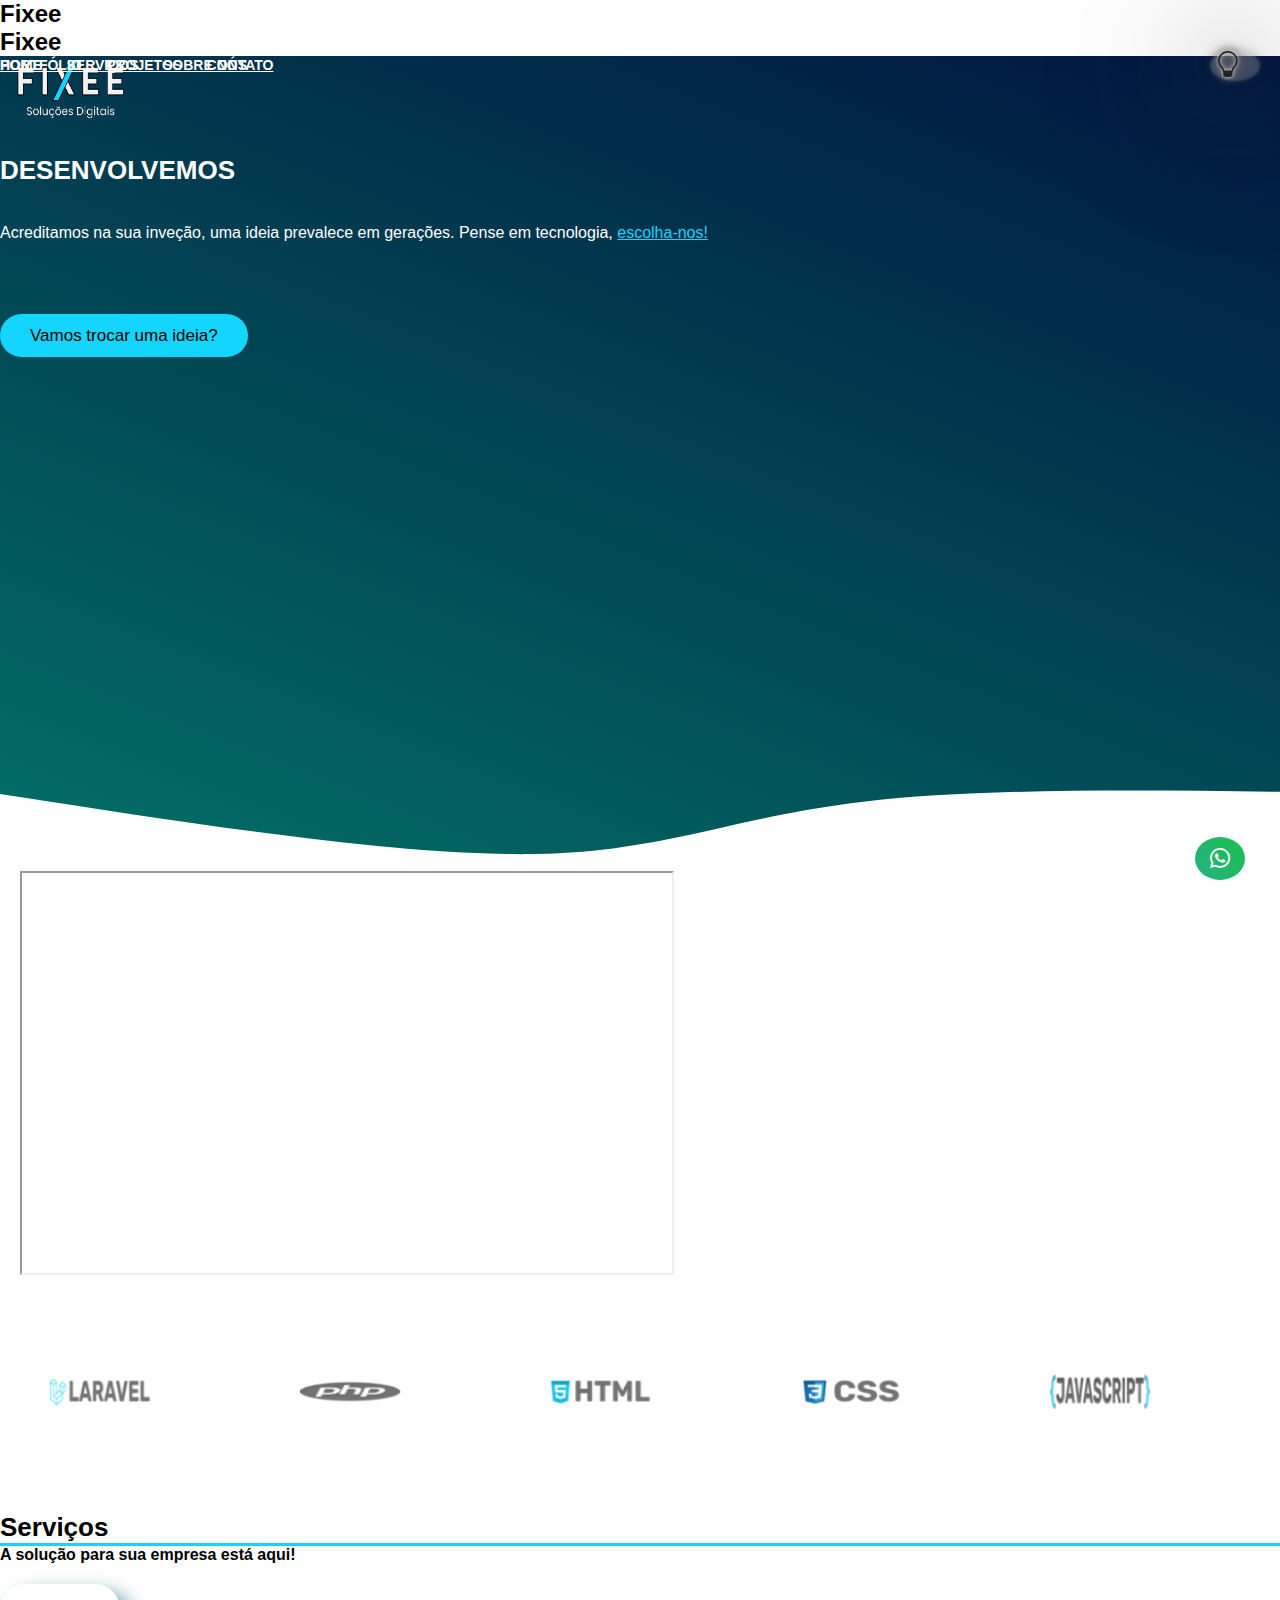
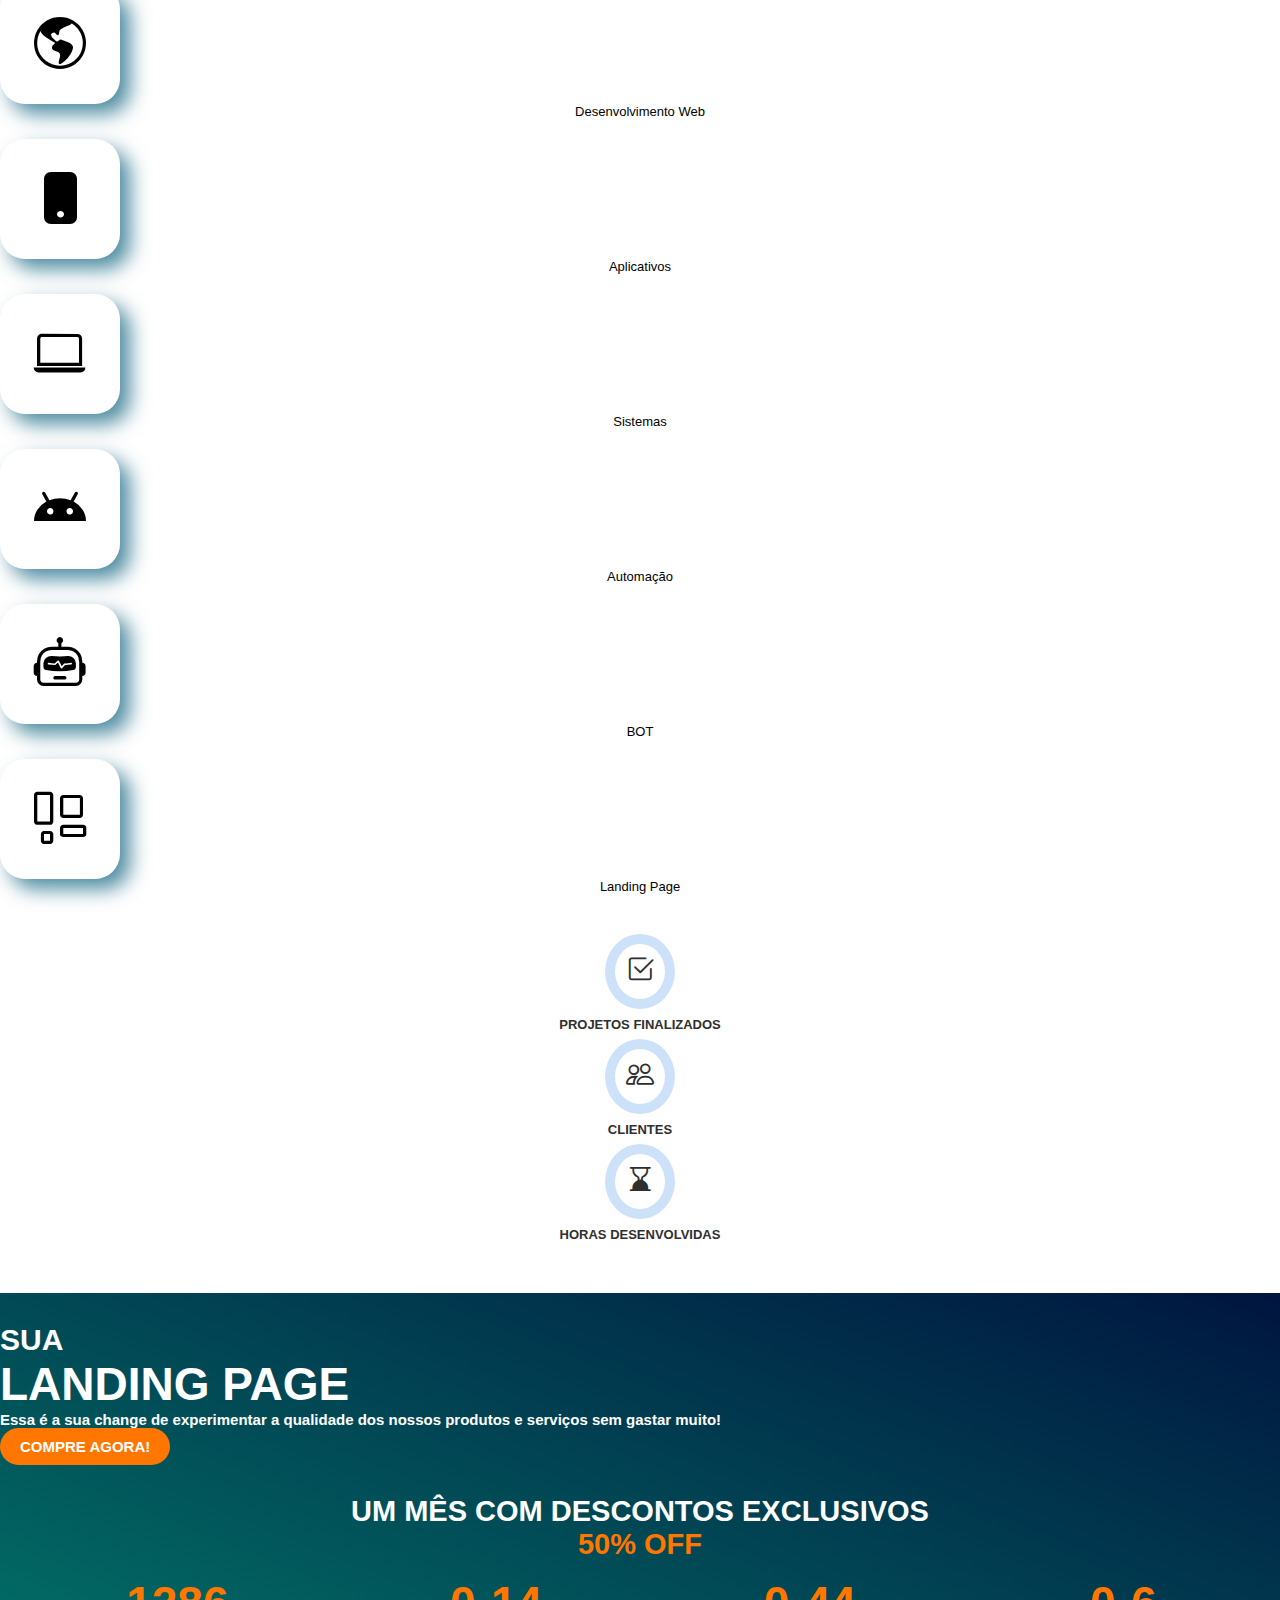
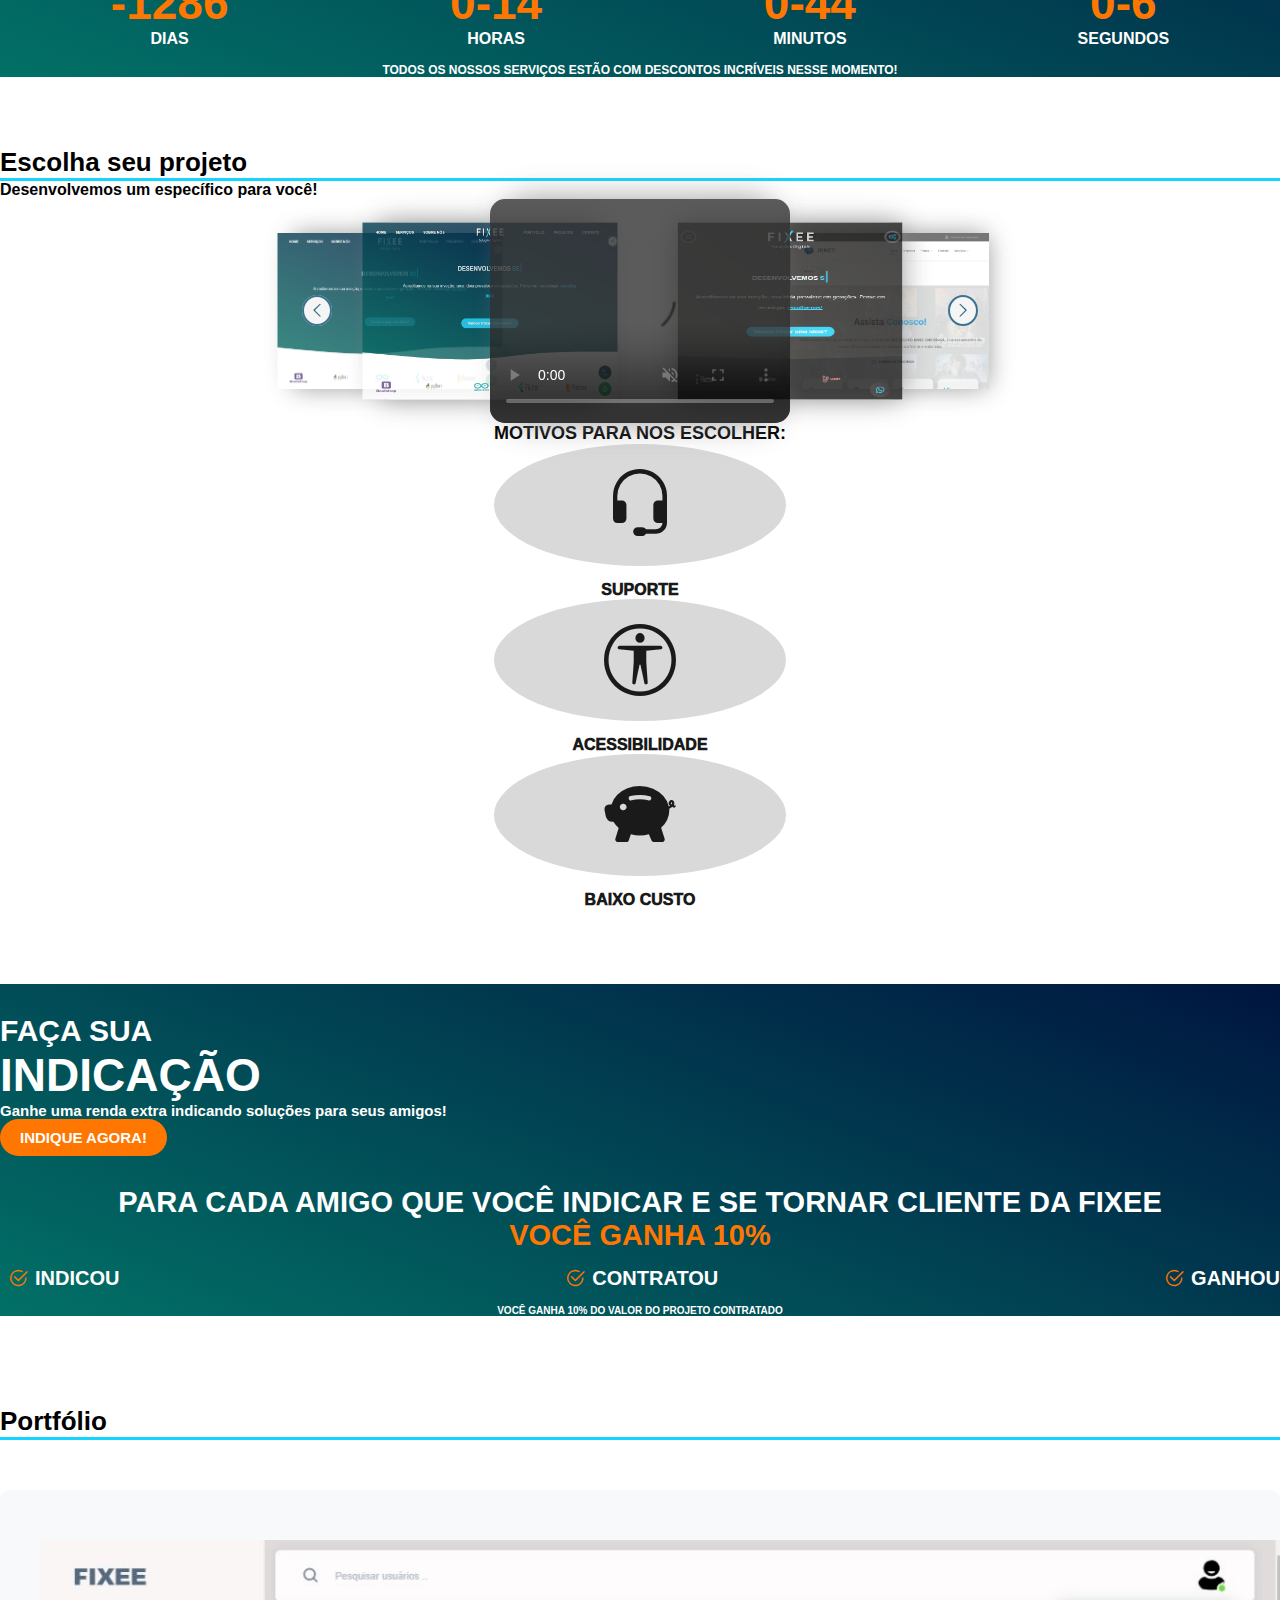
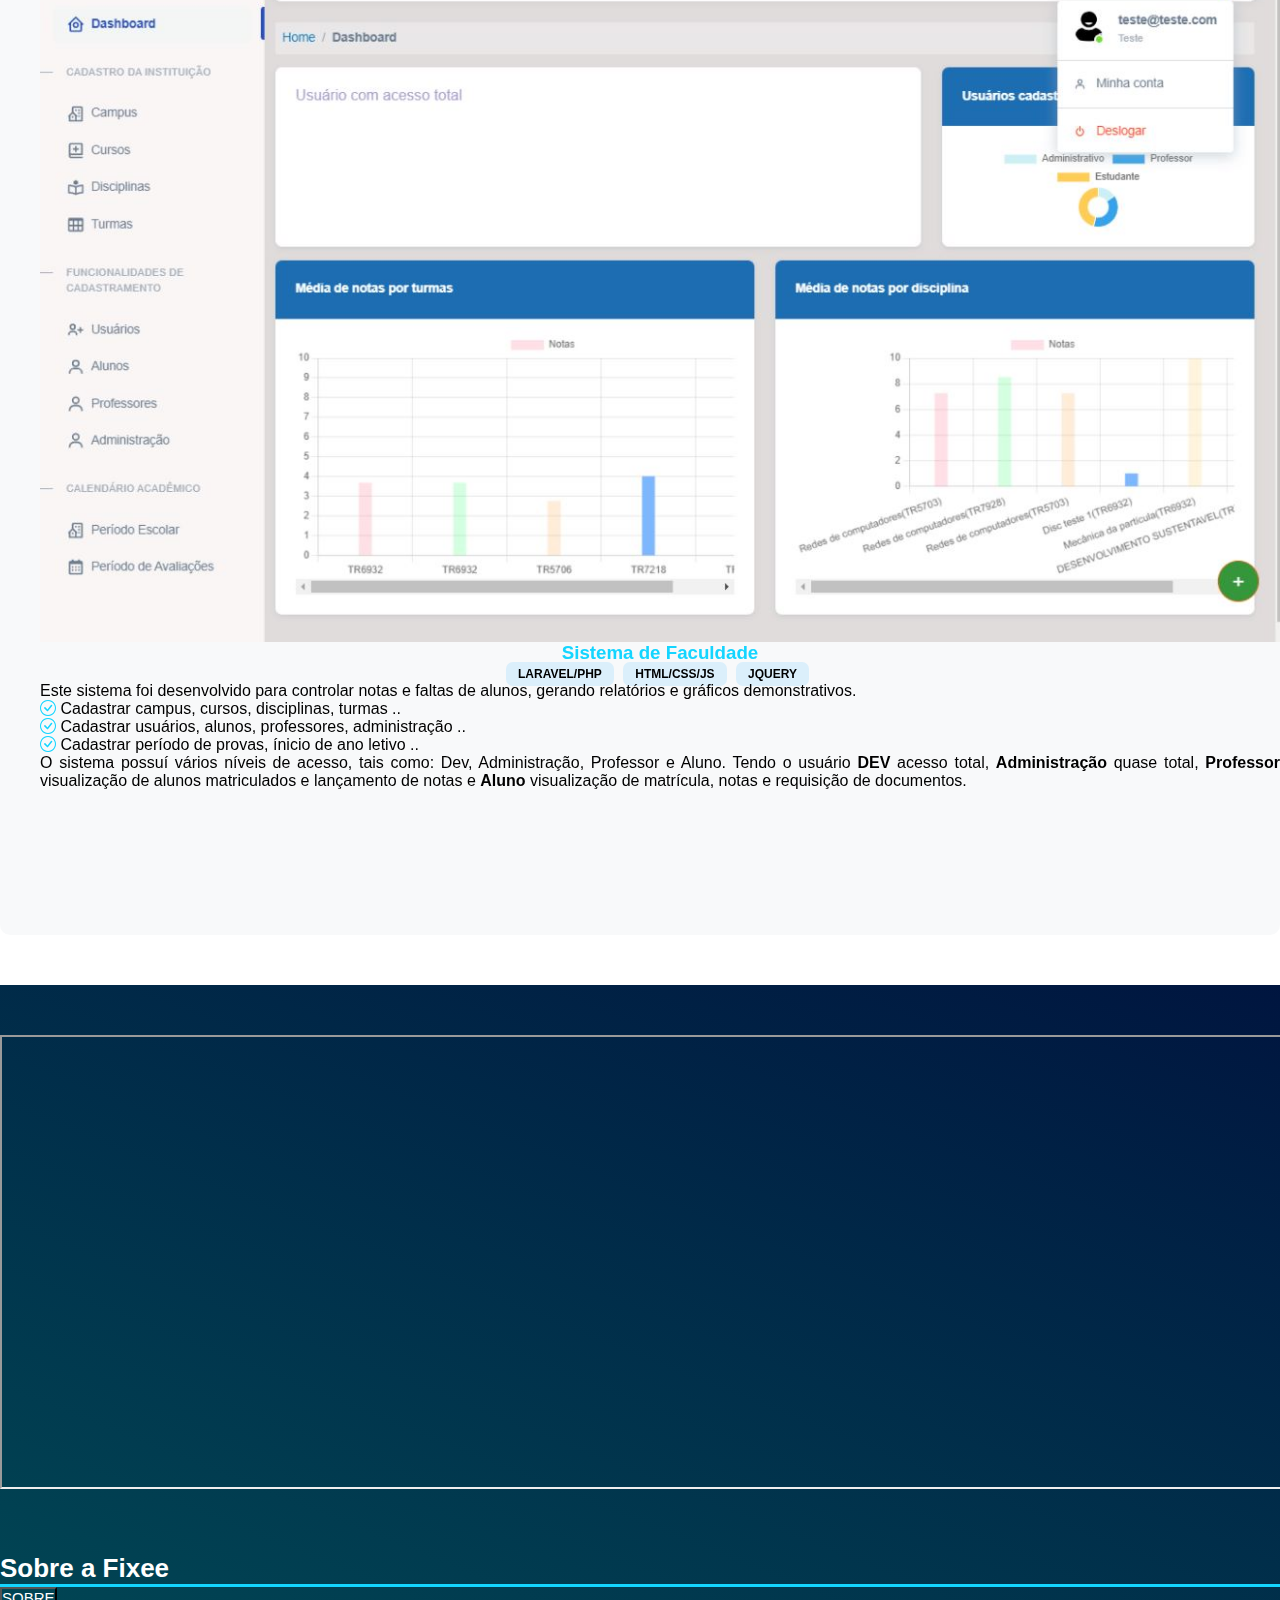
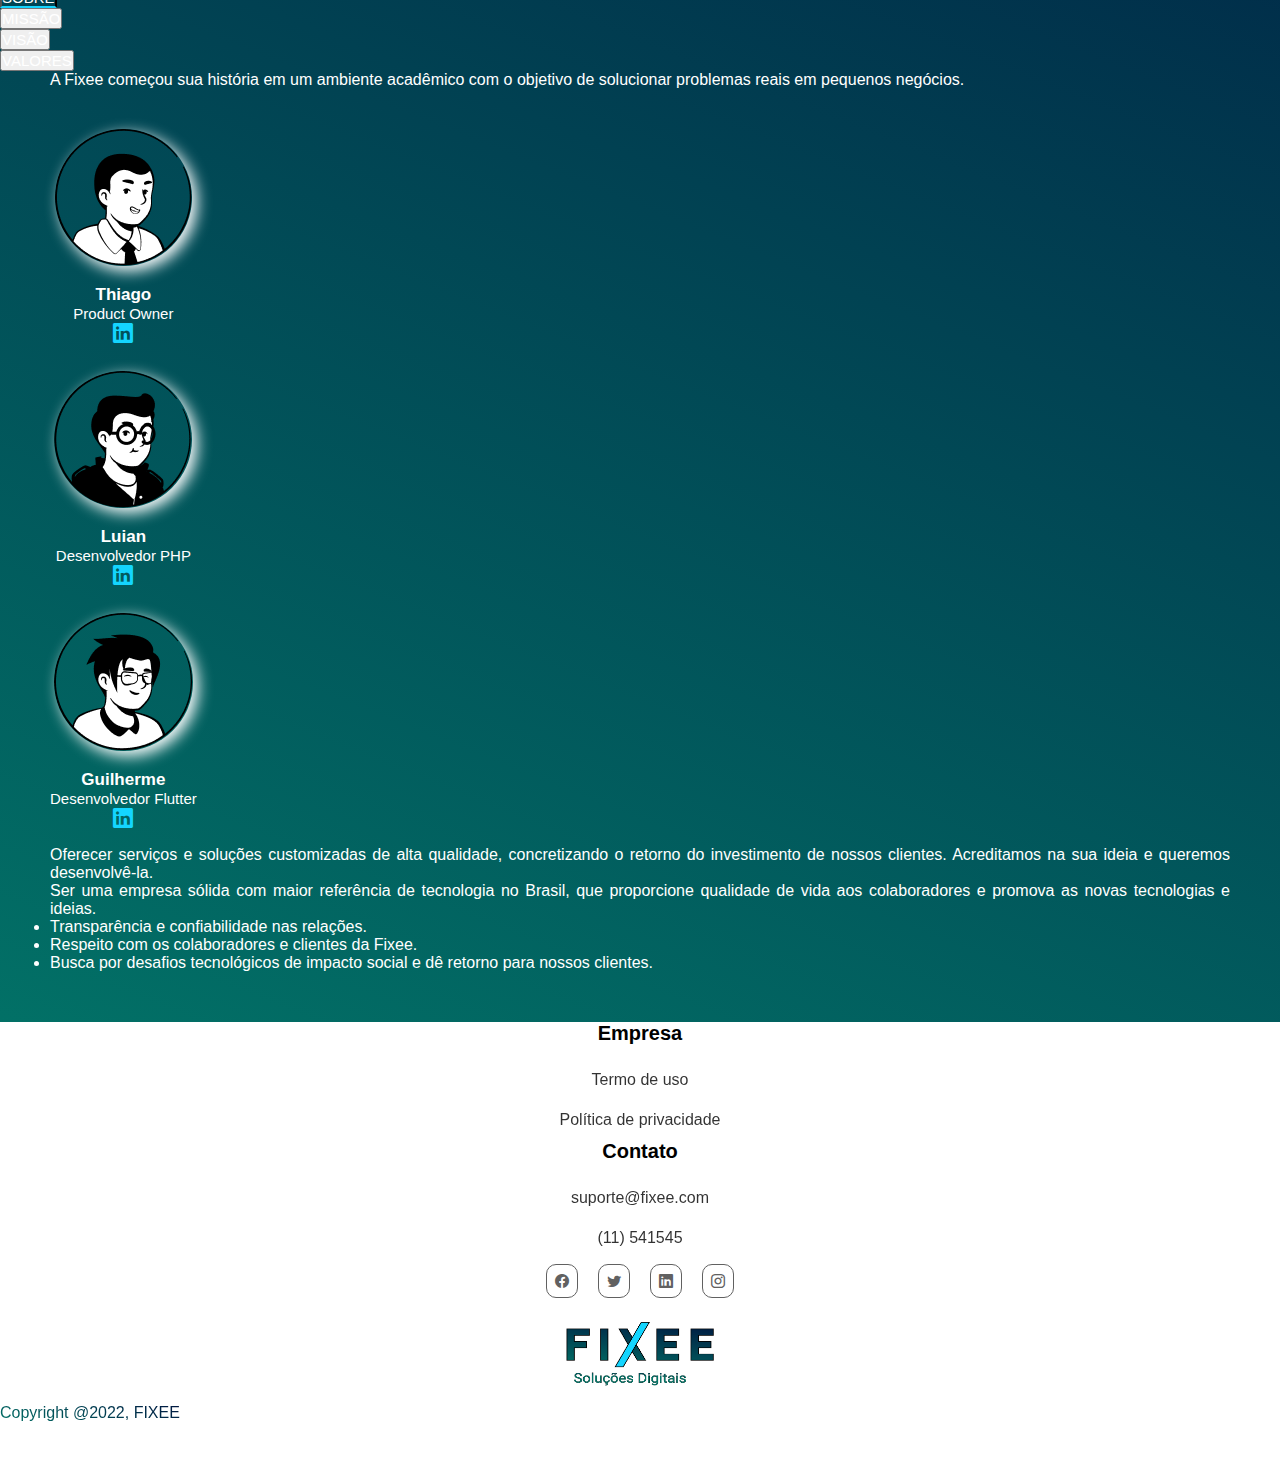
==== index.html @ f86a91ca "Ajustando videos e imgs de projetos pt2" ====
<!doctype html>
<html lang="pt">

<head>
    <meta charset="utf-8">
    <meta name="viewport" content="width=device-width, initial-scale=1">
    <title>FIXEE - Soluções Digitais</title>

    <link rel="stylesheet" href="https://fonts.googleapis.com/css?family=Rubik">
    <link href="https://fonts.googleapis.com/css2?family=Poppins&display=swap" rel="stylesheet">

    <link rel="icon" href="/assets/img/favicon.ico" type="image/x-icon" />

    <link href="https://cdn.jsdelivr.net/npm/bootstrap@5.2.1/dist/css/bootstrap.min.css" rel="stylesheet"
        integrity="sha384-iYQeCzEYFbKjA/T2uDLTpkwGzCiq6soy8tYaI1GyVh/UjpbCx/TYkiZhlZB6+fzT" crossorigin="anonymous">

    <link rel="stylesheet" href="https://cdn.jsdelivr.net/npm/bootstrap-icons@1.10.2/font/bootstrap-icons.css">

    <link rel="stylesheet" href="https://stackpath.bootstrapcdn.com/font-awesome/4.7.0/css/font-awesome.min.css">

    <script src="https://cdnjs.cloudflare.com/ajax/libs/jquery/3.3.1/jquery.min.js"></script>

    <script src="https://cdnjs.cloudflare.com/ajax/libs/OwlCarousel2/2.3.4/owl.carousel.min.js"></script>
    <link rel="stylesheet" href="https://cdnjs.cloudflare.com/ajax/libs/OwlCarousel2/2.3.4/assets/owl.carousel.min.css" />

    <link rel="stylesheet" href="assets/css/style.css">

    <!-- <link href="https://unpkg.com/aos@2.3.1/dist/aos.css" rel="stylesheet"> -->

    <script src="assets/js/dark.js" defer></script>
</head>


<body class="scrollbar-c">

    <section class="section-splash" id="section-splash">
        <div class="splash" id="splash">
            <div class="title-splash">
                <h2>Fixee</h2>
                <h2>Fixee</h2>
            </div>
        </div>
        <div class="splash-2" id="splash-2">
            <div class="cubes">
                <div class="cubes-top"></div>
                <div>
                    <span style="--i:0;"></span>
                    <span style="--i:1;"></span>
                    <span style="--i:2;"></span>
                    <span style="--i:3;"></span>
                </div>
            </div>
        </div>
        <div class="splash-3" id="splash-3">
            <div class="cubes">
                <div class="cubes-top"></div>
                <div>
                    <span style="--i:0;"></span>
                    <span style="--i:1;"></span>
                    <span style="--i:2;"></span>
                    <span style="--i:3;"></span>
                </div>
            </div>
        </div>
    </section>

    <div class="main" id="main">

        <section class="section section-one" id="home">
            <div class="container">
                <div class="row d-flex align-items-center" id="nav-barra">
                    <div class="my-5">
                        <div class="d-flex justify-content-start">
                            <nav class="navbar navbar-expand-lg bg-transparent">
                                <div class="container-fluid">
                                    <div class="collapse navbar-collapse">
                                        <div class="navbar-nav">
                                            <ul class="navbar-nav me-auto mb-2 mb-lg-0">
                                                <li><a class=" nav-link" href="#home">Home</a></li>
                                                <li><a class="nav-link" href="#servicos">Serviços</a></li>
                                                <li><a class="nav-link" href="#empresa">Sobre nós</a></li>
                                            </ul>
                                        </div>
                                    </div>
                                </div>

                            </nav>
                        </div>
                        <div class="d-flex justify-content-end">
                            <nav class="navbar navbar-expand-lg bg-transparent">
                                <div class="container-fluid">
                                    <div class="collapse navbar-collapse">
                                        <div class="navbar-nav">
                                            <ul class="navbar-nav me-auto mb-2 mb-lg-0">
                                                <li><a class="nav-link" href="#portfolio">Portfólio</a></li>
                                                <li><a class="nav-link" href="#projetos">Projetos</a></li>
                                                <li><a class="nav-link" href="#form">Contato</a></li>
                                            </ul>
                                        </div>
                                    </div>
                                </div>
                            </nav>
                        </div>
                        <div class="d-flex justify-content-center">
                            <img class="logo" src="assets/img/logo2_png.png">
                        </div>

                        <div class="icon-dark-mode" id="icon-dark-mode">
                            <input type="checkbox" name="dark-mode" id="dark-mode">
                            <label for="dark-mode">
                                <span class="icon-menu"><i class="bi bi-lightbulb-fill"></i></span>
                                <span class="icon-menu"><i class="bi bi-lightbulb"></i></span>
                            </label>
                        </div>

                    </div>
                </div>

                <div class="nav-custom-mobile">
                    <div class="container-nav">
                        <div class="navigation">
                            <ul>
                                <li>
                                    <a href="#home">
                                        <span class="icon-nav"><i class="bi bi-house-fill"></i></span>
                                        <span class="text-nav">Home</span>
                                    </a>
                                </li>
                                <li>
                                    <a href="#servicos">
                                        <span class="icon-nav"><i class="bi bi-diagram-3-fill"></i></span>
                                        <span class="text-nav">Serviços</span>
                                    </a>
                                </li>
                                <li>
                                    <a href="#empresa">
                                        <span class="icon-nav"><i class="bi bi-people-fill"></i></span>
                                        <span class="text-nav">Sobre nós</span>
                                    </a>
                                </li>
                                <li>
                                    <a href="#portfolio">
                                        <span class="icon-nav"><i class="bi bi-front"></i></span>
                                        <span class="text-nav">Portfólio</span>
                                    </a>
                                </li>
                                <li>
                                    <a href="#projetos">
                                        <span class="icon-nav"><i class="bi bi-clipboard-minus-fill"></i></span>
                                        <span class="text-nav">Projetos</span>
                                    </a>
                                </li>
                                <li>
                                    <a href="#form">
                                        <span class="icon-nav"><i class="bi bi-telephone-fill"></i></span>
                                        <span class="text-nav">Contato</span>
                                    </a>
                                </li>
                            </ul>
                        </div>
                    </div>
                </div>
                <div class="toggle-men" id="toggle-men"></div>

                <div class="row">
                    <div class="d-flex justify-content-center align-items-center">
                        <div class="col-11 col-sm-9 text-center">
                            <span class="fw-bold text-title">Desenvolvemos</span>
                            <span class="text-title text-color text-type"></span>

                            <p class="text-text text-light">Acreditamos na sua inveção, uma ideia prevalece em gerações.
                                Pense em tecnologia, <a href="#" class="text-color fw-bold"> escolha-nos!</a>
                            </p>
                        </div>
                    </div>
                </div>

                <div class="row">
                    <div class="d-flex justify-content-center">
                        <button class="btn btn-md btn-primary fw-bold">Vamos trocar uma ideia?</button>
                    </div>
                </div>
            </div>


            <svg class="svg-onda" viewBox="0 0 1320 280">
                <style>
                    .onda-animada {
                        fill: #FFF;
                        height: 500px;
                    }

                    .dark .onda-animada {
                        fill: #1a1a1a;
                    }
                </style>
                <path class="onda-animada" fill-opacity="1"
                    d="M 0,400 C 0,400 0,200 0,200 C 206.13333333333333,232 412.26666666666665,264 549,262 C 685.7333333333333,260 753.0666666666666,224.00000000000003 890,208 C 1026.9333333333334,191.99999999999997 1233.4666666666667,196 1440,200 C 1440,200 1440,400 1440,400 Z"
                    fill="#f1f2f5" />
            </svg>

        </section>

        <section class="section section-primary" id="banner">
            <div class="row d-flex justify-content-center">
                <iframe src="https://drive.google.com/file/d/1NS1azF9ubCP5T3W4PYHdljZ_mvpdxKkB/preview"></iframe>
            </div>
            <div class="row">
                <div class="wrapper light-imgs">
                    <div class="carousel owl-carousel">
                        <div class="slider item1">
                            <img src="assets/img/banner/flutter.png">
                        </div>
                        <div class="slider item3">
                            <img src="assets/img/banner/laravel.png">
                        </div>
                        <div class="slider item4">
                            <img src="assets/img/banner/php.png">
                        </div>
                        <div class="slider item6">
                            <img src="assets/img/banner/html.png">
                        </div>
                        <div class="slider item7">
                            <img src="assets/img/banner/css.png">
                        </div>
                        <div class="slider item8">
                            <img src="assets/img/banner/js.png">
                        </div>
                        <div class="slider item9">
                            <img src="assets/img/banner/bootstrap.png">
                        </div>
                        <div class="slider item10">
                            <img src="assets/img/banner/python.png">
                        </div>
                        <div class="slider item11">
                            <img src="assets/img/banner/arduino.png">
                        </div>
                    </div>
                </div>
                <div class="wrapper dark-imgs">
                    <div class="carousel owl-carousel">
                        <div class="slider item1">
                            <img src="assets/img/banner_dark_mode/flutter.png">
                        </div>
                        <div class="slider item3">
                            <img src="assets/img/banner_dark_mode/laravel.png">
                        </div>
                        <div class="slider item4">
                            <img src="assets/img/banner_dark_mode/php.png">
                        </div>
                        <div class="slider item6">
                            <img src="assets/img/banner_dark_mode/html.png">
                        </div>
                        <div class="slider item7">
                            <img src="assets/img/banner_dark_mode/js.png">
                        </div>
                        <div class="slider item8">
                            <img src="assets/img/banner_dark_mode/bootstrap.png">
                        </div>
                        <div class="slider item9">
                            <img src="assets/img/banner_dark_mode/python.png">
                        </div>
                        <div class="slider item10">
                            <img src="assets/img/banner_dark_mode/arduino.png">
                        </div>
                    </div>
                </div>
            </div>
        </section>

        <section class="section" id="servicos">
            <div class="container">
                <div class="row mt-0">
                    <div class="d-flex justify-content-center">
                        <h6 class="title-section">Serviços</h6>
                    </div>

                    <div class="d-flex justify-content-center">
                        <span class="text-section">A solução para sua empresa está aqui!</span>
                    </div>
                </div>

                <div class="row list-cards mt-5">
                    <div class="col-4 col-sm-4 col-lg-2">
                        <div class="row d-flex justify-content-center">
                            <div class="card">
                                <span class="icon-card">
                                    <i class="bi bi-globe-americas"></i>
                                </span>
                            </div>
                            <div class="title-card m-3">
                                <span>Desenvolvimento Web</span>
                            </div>
                        </div>
                    </div>
                    <div class="col-4 col-sm-4 col-lg-2">
                        <div class="row d-flex justify-content-center">
                            <div class="card">
                                <span class="icon-card">
                                    <i class="bi bi-phone-fill"></i> </span>
                            </div>
                            <div class="title-card m-3">
                                <span>Aplicativos</span>
                            </div>
                        </div>
                    </div>
                    <div class="col-4 col-sm-4 col-lg-2">
                        <div class="row d-flex justify-content-center">
                            <div class="card">
                                <span class="icon-card">
                                    <i class="bi bi-laptop"></i> </span>
                            </div>
                            <div class="title-card m-3">
                                <span>Sistemas</span>
                            </div>
                        </div>
                    </div>
                    <div class="col-4 col-sm-4 col-lg-2">
                        <div class="row d-flex justify-content-center">
                            <div class="card">
                                <span class="icon-card">
                                    <i class="bi bi-android"></i>

                                </span>
                            </div>
                            <div class="title-card m-3">
                                <span>Automação</span>
                            </div>
                        </div>
                    </div>
                    <div class="col-4 col-sm-4 col-lg-2">
                        <div class="row d-flex justify-content-center">
                            <div class="card">
                                <span class="icon-card">
                                    <i class="bi bi-robot"></i>
                                </span>
                            </div>
                            <div class="title-card m-3">
                                <span>BOT</span>
                            </div>
                        </div>
                    </div>
                    <div class="col-4 col-sm-4 col-lg-2">
                        <div class="row d-flex justify-content-center">
                            <div class="card">
                                <span class="icon-card">
                                    <i class="bi bi-layout-wtf"></i>
                                </span>
                            </div>
                            <div class="title-card m-3">
                                <span>Landing Page</span>
                            </div>
                        </div>
                    </div>

                </div>

                <div class="row counter-row d-flex justify-content-center">
                    <div class="col-sm-4 col-lg-4">
                        <div class="counter-box pt-4 pt-md-0">
                            <div class="counter-ico">
                                <span class="ico-circle"><i class="bi bi-check2-square"></i></span>
                            </div>
                            <div class="counter-num">
                                <p data-purecounter-start="0" data-purecounter-end="25" data-purecounter-duration="1"
                                    class="counter purecounter"></p>
                                <span class="counter-text">PROJETOS FINALIZADOS</span>
                            </div>
                        </div>
                    </div>
                    <div class="col-sm-4 col-lg-4">
                        <div class="counter-box pt-4 pt-md-0">
                            <div class="counter-ico">
                                <span class="ico-circle"><i class="bi bi-people"></i></span>
                            </div>
                            <div class="counter-num">
                                <p data-purecounter-start="0" data-purecounter-end="7" data-purecounter-duration="1"
                                    class="counter purecounter"></p>
                                <span class="counter-text">CLIENTES</span>
                            </div>
                        </div>
                    </div>
                    <div class="col-sm-4 col-lg-4">
                        <div class="counter-box pt-4 pt-md-0">
                            <div class="counter-ico">
                                <span class="ico-circle"><i class="bi bi-hourglass-bottom"></i></span>
                            </div>
                            <div class="counter-num">
                                <p data-purecounter-start="0" data-purecounter-end="20000" data-purecounter-duration="1"
                                    class="counter purecounter"></p>
                                <span class="counter-text">HORAS DESENVOLVIDAS</span>
                            </div>
                        </div>
                    </div>
                </div>
            </div>
        </section>

        <section class="section section-one section-banner">
            <div class="container">
                <div class="row">
                    <div class="col-12 col-md-6">
                        <div class="first-col">
                            <span>Sua</span>
                            <h3>Landing Page</h3>
                            <p>Essa é a sua change de experimentar a qualidade dos nossos produtos e serviços sem gastar
                                muito!</p>
                            <button class="btn-primary btn-banner">Compre Agora!</button>
                        </div>
                    </div>
                    <div class="col-12 col-md-6">
                        <div class="second-col">
                            <h6>Um mês com descontos exclusivos <span>50% off</span></h6>
                            <div class="decrecent-time">
                                <div class="decrescent-dias">
                                    <b id="dias">0</b>
                                    <span>Dias</span>
                                </div>
                                <div class="decrescent-horas">
                                    <b id="horas">0</b>
                                    <span>Horas</span>
                                </div>
                                <div class="decrescent-minutos">
                                    <b id="minutos">0</b>
                                    <span>Minutos</span>
                                </div>
                                <div class="decrescent-segundos">
                                    <b id="segundos">0</b>
                                    <span>Segundos</span>
                                </div>
                            </div>

                            <p class="banner-lg">Todos os nossos serviços estão com descontos incríveis nesse momento!
                            </p>
                        </div>
                    </div>
                </div>
            </div>
        </section>

        <section class="section" id="projetos">
            <div class="container">
                <div class="row">
                    <div class="col-12">
                        <div class="row">
                            <div class="d-flex justify-content-center" >
                                <h6 class="title-section">Escolha seu projeto</h6>
                            </div>
                            <div class="d-flex justify-content-center">
                                <span class="text-section fw-bold">
                                    Desenvolvemos um específico para você!
                                </span>
                            </div>
                        </div>
                    </div>

                    <div class="col-12 mt-0 mt-lg-5">
                        <div class="container-proj">
                            <div class="button" onclick="shiftLeft()"><i class="bi bi-chevron-left fs-5"></i></div>
                            <div class="row cards-wrapper">
                                <ul class="cards__container">
                                    <li class="box box-second img-fluid">
                                        <video controls muted autoplay>
                                            <source src="assets/img/projeto/template_fixee.mp4">
                                        </video>
                                        <img src="assets/img/projeto/img3.png">
                                    </li>
                                    <li class="box box-second img-fluid">
                                        <video controls muted autoplay>
                                            <source src="assets/img/projeto/template_fixee.mp4">
                                        </video>
                                        <img src="assets/img/projeto/img3.png">
                                    </li>
                                    <li class="box box-first img-fluid">
                                        <video controls muted autoplay>
                                            <source src="assets/img/projeto/template_dark.mp4">
                                        </video>
                                        <img src="assets/img/projeto/img2.png">
                                    </li>
                                    <li class="box box-second img-fluid">
                                        <video controls muted autoplay>
                                            <source src="assets/img/projeto/template_dark.mp4">
                                        </video>
                                        <img src="assets/img/projeto/img2.png">
                                    </li>
                                    <li class="box box-second img-fluid">
                                        <video controls muted autoplay>
                                            <source src="assets/img/projeto/template_jrnet.mp4">
                                        </video>
                                        <img src="assets/img/projeto/img1.png">
                                    </li>
                                </ul>

                            </div>
                            <div class="button" onclick="shiftRight()"><i class="bi bi-chevron-right fs-5"></i></div>
                        </div>
                    </div>
                </div>
                <div class="avatar-projetos">
                    <div class="row d-flex justify-content-center">
                        <span class="avatar-title">MOTIVOS PARA NOS ESCOLHER:</span>
                        <div class="col-4 col-sm-3">
                            <div class="avatar-preview">
                                <span class="avatar-icon">
                                    <i class="bi bi-headset"></i>
                                </span>
                                <span class="avatar-nome">Suporte</span>
                            </div>
                        </div>
                        <div class="col-4 col-sm-3">
                            <span class="avatar-icon">
                                <i class="bi bi-universal-access-circle"></i>
                            </span>
                            <span class="avatar-nome">Acessibilidade</span>
                        </div>
                        <div class="col-4 col-sm-3">
                            <span class="avatar-icon">
                                <i class="bi bi-piggy-bank-fill"></i>
                            </span>
                            <span class="avatar-nome">Baixo Custo</span>
                        </div>
                    </div>
                </div>
            </div>
        </section>

        <section class="section section-one section-banner">
            <div class="container">
                <div class="row">
                    <div class="col-12 col-md-6">
                        <div class="first-col">
                            <span>Faça sua</span>
                            <h3>Indicação</h3>
                            <p>Ganhe uma renda extra indicando soluções para seus amigos!</p>
                            <button class="btn-primary btn-banner">Indique Agora!</button>
                        </div>
                    </div>
                    <div class="col-12 col-md-6">
                        <div class="second-col">
                            <h6>Para cada amigo que você indicar e se tornar cliente da fixee<span>você ganha 10%</span>
                            </h6>
                            <div class="icon-indicacao">
                                <ul>
                                    <li><i class="bi bi-check2-circle"></i>Indicou</li>
                                    <li><i class="bi bi-check2-circle"></i>Contratou</li>
                                    <li><i class="bi bi-check2-circle"></i>Ganhou</li>
                                </ul>
                            </div>
                            <p class="banner-indicacao">você ganha 10% do valor do projeto contratado</p>
                        </div>
                    </div>
                </div>
            </div>
        </section>

        <section class="section" id="portfolio">
            <div class="container">
                <div class="row">
                    <div class="d-flex justify-content-center" d>
                        <h6 class="title-section">Portfólio</h6>
                    </div>
                </div>

                <div class="row row-port">

                    <div class="col-12">

                        <div class="row portfolio-slider owl-carousel">

                            <div class="portfolio-item">
                                <div class="row">
                                    <div class="col-10 col-lg-5 offset-lg-0 order-1 order-lg-0">
                                        <div class="portfolio-wrap">
                                            <img src="assets/img/portfolio/port_aps.jpeg" class="img-fluid">
                                        </div>
                                    </div>
                                    <div class="col-10 col-lg-6 offset-lg-0 order-0 order-lg-1 pt-4 pt-lg-0 portfolio-content"
                                        style="text-align: justify;">
                                        <h3>Sistema de Faculdade</h3>
                                        <div class="linguagem">
                                            <p>
                                                <span>LARAVEL/PHP</span>
                                                <span>HTML/CSS/JS</span>
                                                <span>JQUERY</span>
                                            </p>
                                        </div>
                                        <p class="text-muted fst-italic">
                                            Este sistema foi desenvolvido para controlar notas e faltas de alunos,
                                            gerando relatórios e gráficos demonstrativos.
                                        </p>
                                        <ul>
                                            <li><i class="bi bi-check-circle"></i> Cadastrar campus, cursos,
                                                disciplinas, turmas ..</li>
                                            <li><i class="bi bi-check-circle"></i> Cadastrar usuários, alunos,
                                                professores, administração ..</li>
                                            <li><i class="bi bi-check-circle"></i> Cadastrar período de provas, ínicio
                                                de ano letivo ..</li>
                                        </ul>
                                        <p>
                                            O sistema possuí vários níveis de acesso, tais como: Dev, Administração,
                                            Professor e Aluno. Tendo o usuário <b>DEV</b> acesso total,
                                            <b>Administração</b> quase total, <b>Professor</b> visualização de alunos
                                            matriculados e lançamento de notas e <b>Aluno</b> visualização de matrícula,
                                            notas e requisição de documentos.
                                        </p>
                                    </div>
                                </div>

                            </div>

                            <div class="portfolio-item">
                                <div class="row">
                                    <div class="col-10 col-lg-5 offset-lg-0 order-1 order-lg-0">
                                        <div class="portfolio-wrap">
                                            <img src="assets/img/portfolio/port_fixee.png" class="img-fluid">
                                        </div>
                                    </div>
                                    <div class="col-10 col-lg-6 offset-lg-0 order-0 order-lg-1 pt-4 pt-lg-0 portfolio-content"
                                        style="text-align: justify;">
                                        <h3>Template Fixee</h3>
                                        <div class="linguagem">
                                            <p>
                                                <span>HTML / CSS / JS</span>
                                            </p>
                                        </div>
                                        <p class="text-muted fw-bold fst-italic">
                                            Essa Landing Page foi desenvolvida em HTML/CSS e também em FLUTTER
                                            totalmente responsiva.
                                        </p>
                                        <ul>
                                            <li><i class="bi bi-check-circle"></i> Diversas animações presente no
                                                template ..</li>
                                            <li><i class="bi bi-check-circle"></i> Modo Noturno totalmente otimizado ..
                                            </li>
                                            <li><i class="bi bi-check-circle"></i> Botão do WhatsApp incluso ..</li>
                                        </ul>
                                        <p>
                                            Landing Page utilizada em nosso website foi desenvolvida especialmente para
                                            ser um diferencial no mercado. Tendo um ótimo design com cores bem
                                            atrativas, responsividade disponível em qualquer dispositivo, animações
                                            interativas e muito mais.
                                        </p>
                                    </div>
                                </div>

                            </div>

                        </div>

                    </div>
                </div>

            </div>
        </section>

        <section class="section section-one" id="empresa">
            <div class="container">
                <div class="row d-flex align-items-center">
                    <div class="col-12 col-lg-6 order-1">
                        <div class="row">
                            <div id="iframe-page">
                                <iframe
                                    src="https://drive.google.com/file/d/19ivXjYDfjZHV8BEwZqaFXZtHAoxJYCUw/preview"></iframe>
                            </div>
                        </div>
                    </div>
                    <div class="col-12 col-lg-6 order-0">
                        <div class="row tabs-empresa">
                            <div class="d-flex justify-content-center">
                                <h6 class="title-section">Sobre a Fixee</h6>
                            </div>
                            <div class="d-flex justify-content-center">
                                <ul class="nav nav-pills my-5" id="pills-tab" role="tablist">
                                    <li class="nav-item" role="presentation">
                                        <button class="nav-link active" id="pills-home-sobre" data-bs-toggle="pill"
                                            data-bs-target="#pills-sobre" type="button" role="tab"
                                            aria-controls="pills-sobre" aria-selected="true">SOBRE</button>
                                    </li>
                                    <li class="nav-item" role="presentation">
                                        <button class="nav-link" id="pills-profile-missao" data-bs-toggle="pill"
                                            data-bs-target="#pills-missao" type="button" role="tab"
                                            aria-controls="pills-missao" aria-selected="false">MISSÃO</button>
                                    </li>
                                    <li class="nav-item" role="presentation">
                                        <button class="nav-link" id="pills-contact-visao" data-bs-toggle="pill"
                                            data-bs-target="#pills-visao" type="button" role="tab"
                                            aria-controls="pills-visao" aria-selected="false">VISÃO</button>
                                    </li>
                                    <li class="nav-item" role="presentation">
                                        <button class="nav-link" id="pills-contact-valores" data-bs-toggle="pill"
                                            data-bs-target="#pills-valores" type="button" role="tab"
                                            aria-controls="pills-valores" aria-selected="false">VALORES</button>
                                    </li>
                                </ul>
                            </div>

                            <div class="tab-content" id="pills-tabContent" style="min-height: 400px;">
                                <div class="tab-pane fade show active" id="pills-sobre" role="tabpanel"
                                    aria-labelledby="pills-sobre-tab" tabindex="0">
                                    <span>
                                        A Fixee começou sua história em um ambiente acadêmico com o objetivo de
                                        solucionar problemas reais em pequenos negócios.
                                    </span>

                                    <div class="avatar">
                                        <div class="row d-flex justify-content-center">
                                            <div class="col-4">
                                                <div class="avatar-preview">
                                                    <img class="img-fluid" src="assets/img/avatar/avatar_thi.png"
                                                       >
                                                    <span class="avatar-nome">Thiago</span>
                                                    <span class="avatar-func">Product Owner</span>
                                                    <span class="avatar-icon"><a href="#"><i
                                                                class="bi bi-linkedin"></i></a></span>
                                                </div>
                                            </div>
                                            <div class="col-4">
                                                <div class="avatar-preview">
                                                    <img class="img-fluid" src="assets/img/avatar/avatar_lui.png"
                                                       >
                                                    <span class="avatar-nome">Luian</span>
                                                    <span class="avatar-func">Desenvolvedor PHP</span>
                                                    <span class="avatar-icon"><a href="#"><i
                                                                class="bi bi-linkedin"></i></a></span>
                                                </div>
                                            </div>
                                            <div class="col-4">
                                                <div class="avatar-preview">
                                                    <img class="img-fluid" src="assets/img/avatar/avatar_gui.png"
                                                       >
                                                    <span class="avatar-nome">Guilherme</span>
                                                    <span class="avatar-func">Desenvolvedor Flutter</span>
                                                    <span class="avatar-icon"><a href="#"><i
                                                                class="bi bi-linkedin"></i></a></span>
                                                </div>
                                            </div>
                                        </div>
                                    </div>
                                </div>
                                <div class="tab-pane fade" id="pills-missao" role="tabpanel"
                                    aria-labelledby="pills-missao-tab" tabindex="0">
                                    <span>

                                        Oferecer serviços e soluções customizadas de alta qualidade, concretizando o
                                        retorno
                                        do investimento de nossos clientes. Acreditamos na sua ideia e queremos
                                        desenvolvê-la.

                                    </span>

                                </div>
                                <div class="tab-pane fade" id="pills-visao" role="tabpanel"
                                    aria-labelledby="pills-visao-tab" tabindex="0"><span>
                                        Ser uma empresa sólida com maior referência de tecnologia no Brasil, que
                                        proporcione
                                        qualidade de vida aos colaboradores e promova as novas tecnologias e ideias.
                                    </span>

                                </div>
                                <div class="tab-pane fade" id="pills-valores" role="tabpanel"
                                    aria-labelledby="pills-valores-tab" tabindex="0">

                                    <ul>
                                        <li> Transparência e confiabilidade nas relações.</li>

                                        <li>Respeito com os colaboradores e clientes da Fixee.</li>

                                        <li>Busca por desafios tecnológicos de impacto social e dê retorno para nossos
                                            clientes.</li>
                                    </ul>

                                </div>
                            </div>
                        </div>
                    </div>
                </div>
            </div>
        </section>

        <section class="section" id="footer">
            <div class="container">
                <div class="row d-flex justify-content-center py-5 mx-5">
                    <div class="col-12 col-sm-6 col-lg-4">
                        <ul>
                            <li class="li-title">Empresa</li>
                            <li>
                                <a class="footer-link" href="">Termo de uso</a>
                            </li>
                            <li>
                                <a class="footer-link" href="">Política de privacidade</a>
                            </li>
                        </ul>
                    </div>
                    <div class="col-12 col-sm-6 col-lg-4">
                        <ul>
                            <li class="li-title">Contato</li>
                            <li>
                                <a class="footer-link" href="">suporte@fixee.com</a>
                            </li>
                            <li>
                                <a class="footer-link" href="">(11) 541545</a>
                            </li>
                        </ul>
                    </div>
                    <div class="col-12 col-sm-6 col-lg-4 mt-5 mt-lg-0">
                        <ul>
                            <li class="li-icons">
                                <a class="footer-icon" href="#">
                                    <i class="bi bi-facebook"></i>
                                </a>
                                <a class="footer-icon" href="#">
                                    <i class="bi bi-twitter"></i>
                                </a>
                                <a class="footer-icon" href="#">
                                    <i class="bi bi-linkedin"></i>
                                </a>
                                <a class="footer-icon" href="#">
                                    <i class="bi bi-instagram"></i>
                                </a>
                            </li>
                            <li class="li-logo">
                                <img class="logo-footer logo-footer-light" src="assets/img/footer/light_logo.png"
                                   >
                                <img class="logo-footer logo-footer-dark" src="assets/img/logo2_png.png">
                            </li>
                        </ul>
                    </div>
                </div>
                <div class="row second-footer">
                    <span class="footer-divider"></span>
                    <span class="footer-text">Copyright @2022, FIXEE</span>
                </div>
            </div>
        </section>
    </div>

    <button id="backToTop" onclick="btnTop()" title="Voltar ao topo"><i class="bi bi-arrow-90deg-up"></i></button>
    <a id="btnWhatsapp" href="https://wa.me/5511988313151"><i class="bi bi-whatsapp"></i></a>

    <!-- <script src="https://unpkg.com/aos@2.3.1/dist/aos.js"></script> -->

    <!-- <script src="assets/js/splash_screen.js"></script> -->

    <script src="https://cdn.jsdelivr.net/npm/bootstrap@5.2.1/dist/js/bootstrap.bundle.min.js"
        integrity="sha384-u1OknCvxWvY5kfmNBILK2hRnQC3Pr17a+RTT6rIHI7NnikvbZlHgTPOOmMi466C8"
        crossorigin="anonymous"></script>

    <script src="https://cdn.jsdelivr.net/npm/@srexi/purecounterjs/dist/purecounter_vanilla.js"></script>
    <script>
        new PureCounter();
    </script>
    
    <script src="https://code.iconify.design/iconify-icon/1.0.1/iconify-icon.min.js"></script>
    <script src="https://cdn.jsdelivr.net/npm/typed.js@2.0.12"></script>
    <script src="assets/js/auto_type.js"></script>
    <script src="assets/js/carousel.js"></script>
    <script src="assets/js/on_scroll.js" defer></script>
    <script src="assets/js/btn_fixed.js" defer></script>
    <script src="assets/js/data_decrescente.js"></script>
</body>

</html>
---- assets/css/style.css ----
:root {
    --bg-primary: linear-gradient(201.73deg, #000D3C -9.1%, #027769 107.32%);
    --bg-dark: #1a1a1a;
    --bg-linear: linear-gradient(227.07deg, #1a1a1a 0.43%, #3a3732 99.56%);
    --text-primary: #14D5FF;
    --icon-whats: linear-gradient(227.07deg, #1abf4e 0.43%, #28b183 99.56%);
    --bg-scrollbar: linear-gradient(227.07deg, #b7b6b76e 0.43%, #b3b3b54a 99.56%);
}


/*--------------------------------------------------------------
# CONFIGURAÇÕES DA PÁGINA
--------------------------------------------------------------*/

* {
    font-family: "Roboto", sans-serif !important;
    margin: 0;
    padding: 0;
}

a:hover {
    color: var(--text-primary) !important;
}

.section-one {
    background: var(--bg-primary);
    color: #fff;
}

.section {
    position: relative;
    overflow: hidden;
    height: 100%;
    padding-bottom: 50px;
}

.title-section {
    font-size: 32px;
    font-weight: bold;
    border-bottom: 3px solid var(--text-primary);
}

.text-section {
    font-size: 18px;
    font-weight: 550;
}


/*--------------------------------------------------------------
# HEADER
--------------------------------------------------------------*/

#home {
    width: 100%;
    height: 80vh;
}

.navbar {
    position: absolute;
}

.navbar-nav ul {
    float: right;
}

.navbar-nav li {
    display: inline-block;
}

.navbar .nav-link {
    position: relative;
    text-transform: uppercase;
    color: #fff;
    font-size: 14px;
    margin-right: 20px;
    font-weight: 600;
}

.navbar-nav a:hover {
    border-bottom: 3px solid var(--text-primary);
}

.logo {
    width: 151px;
    height: 70px;
    left: 70px;
    top: 59px;
    transition: 0.5s;
}

.container-nav {
    position: relative;
}

.container-nav .ol,
ul {
    padding-left: 0px !important;
}

.nav-custom-mobile {
    position: absolute;
    top: 0;
    left: 0;
}

.container-nav .navigation {
    display: none;
    position: fixed;
    top: 70px;
    bottom: 100px;
    left: 25px;
    width: 215px;
    height: 0px;
    background: #fff;
    border-radius: 10px;
    overflow: hidden;
    z-index: 1000;
    box-shadow: 0 5px 15px rgba(0, 0, 0, 0.2);
    transition: 0.3s;
}

.container-nav .navigation.active {
    height: 420px;
}

.container-nav .navigation ul {
    position: relative;
    width: 100%;
    top: calc(30% - 90px);
}

.container-nav .navigation ul li {
    position: relative;
    list-style: none;
    width: 100%;
}

.container-nav .navigation ul li a {
    position: relative;
    display: block;
    width: 100%;
    display: flex;
    text-decoration: none;
    color: #0a5174ca;
    font-weight: 600;
}

.container-nav .navigation ul li a .icon-nav {
    position: relative;
    display: block;
    min-width: 80px;
    height: 60px;
    line-height: 60px;
    text-align: center;
}

.container-nav .navigation ul li a .icon-nav .bi {
    font-size: 18px;
}

.container-nav .navigation ul li a .text-nav {
    position: relative;
    display: block;
    height: 60px;
    line-height: 60px;
    font-size: 16px;
    white-space: nowrap;
}

#toggle-men {
    display: none;
    position: fixed;
    left: 10px;
    top: 55px;
    width: 40px;
    height: 40px;
    background: #f5f5f5;
    cursor: pointer;
    z-index: 1000;
    border: 5px solid #0a5174ca;
    border-radius: 50%;
    transition: 0.5s;
}

#toggle-men.active {
    transition: 0.5s;
}

#toggle-men::before {
    content: "\f0c9";
    font-family: fontAwesome;
    position: absolute;
    color: #0a5174ca;
    width: 100%;
    height: 100%;
    text-align: center;
    line-height: 30px;
    font-size: 16px;
    transition: 0.5s;
}

#toggle-men.active::before {
    content: "\f078";
}


/* --------------------------------------------------------------
                        MODO DARK
   --------------------------------------------------------------
*/

.icon-dark-mode {
    position: fixed;
    top: 50px;
    bottom: 100px;
    right: 20px;
    width: 50px;
    z-index: 1001;
}

.bi-lightbulb-fill {
    display: none;
}

.bi-lightbulb {
    display: block;
}

.bi-lightbulb-fill,
.bi-lightbulb {
    background: rgba(255, 255, 255, 0.096);
    border-radius: 50%;
    padding: 0px 5px;
    font-size: 26px;
    cursor: pointer;
}

.bi-lightbulb-fill {
    color: rgba(255, 251, 0, 0.425);
    filter: drop-shadow(0 0px 0px rgb(240, 240, 5)) drop-shadow(0 0 2px rgb(255, 255, 2)) drop-shadow(0 0 15px rgb(255, 255, 2)) drop-shadow(0 0 30px rgb(255, 255, 2));
}

.bi-lightbulb-fill:hover {
    color: rgb(78, 78, 78);
    filter: drop-shadow(0 0px 0px #cde1f8) drop-shadow(0 0 2px #cde1f8) drop-shadow(0 0 15px #cde1f8) drop-shadow(0 0 30px #cde1f8);
}

.bi-lightbulb {
    color: #222;
    filter: drop-shadow(0 0 2px rgb(255, 255, 255)) drop-shadow(0 0 3px rgba(68, 68, 68, 0.616)) drop-shadow(0 0 5px #3f3f3f) drop-shadow(0 0 50px #3f3f3f) drop-shadow(0 0 75px #3f3f3f);
}

.bi-lightbulb:hover {
    color: rgb(196, 193, 13);
    filter: drop-shadow(0 0px 0px rgb(240, 240, 5)) drop-shadow(0 0 2px rgb(255, 255, 2)) drop-shadow(0 0 15px rgb(255, 255, 2)) drop-shadow(0 0 30px rgb(255, 255, 2));
}

.typed-cursor {
    font-size: 40px;
    color: var(--text-primary);
}

.text-title {
    font-family: "Poppins", sans-serif;
    font-style: normal;
    font-weight: 700;
    font-size: 36px;
    line-height: 90px;
    margin-top: 15px;
    text-transform: uppercase;
}

.text-text {
    font-family: "Rubik";
    font-style: normal;
    font-weight: 400;
    font-size: 18px;
    line-height: 35px;
}

.text-color {
    color: var(--text-primary);
    z-index: 1001 !important;
}

.btn-primary {
    font-family: "Poppins";
    font-style: normal;
    font-weight: 500;
    font-size: 17px;
    line-height: 17px;
    margin-top: 5%;
    padding: 10px 20px;
    background: var(--text-primary);
    border-radius: 50px;
    border: none;
    z-index: 997;
    animation: pulse 1.5s infinite;
    -webkit-animation: pulse 1.5s infinite;
    -moz-animation: pulse 1.5s infinite;
}

.btn-primary:hover {
    background-color: var(--text-primary) !important;
}

@keyframes pulse {
    0% {
        transform: scale(.9);
    }

    70% {
        transform: scale(.85);
    }

    100% {
        transform: scale(.9);
    }
}


/* --------------------------------------------------------------
                    Section ONDA ANIMADA
   --------------------------------------------------------------
*/

svg {
    position: absolute;
    left: 0;
    right: 0;
    bottom: 0;
}

svg path {
    animation: pathAnim 5s;
    -webkit-animation: pathAnim 5s;
    -moz-animation: pathAnim 5s;

    animation-timing-function: linear;
    -webkit-animation-timing-function: linear;
    -moz-animation-timing-function: linear;

    animation-iteration-count: infinite;
    -webkit-animation-iteration-count: infinite;
    -moz-animation-iteration-count: infinite;
}

@keyframes pathAnim {
    0% {
        d: path("M 0,400 C 0,400 0,200 0,200 C 206.13333333333333,232 412.26666666666665,264 549,262 C 685.7333333333333,260 753.0666666666666,224.00000000000003 890,208 C 1026.9333333333334,191.99999999999997 1233.4666666666667,196 1440,200 C 1440,200 1440,400 1440,400 Z");
    }

    25% {
        d: path("M 0,400 C 0,400 0,200 0,200 C 189.86666666666667,200 379.73333333333335,200 535,200 C 690.2666666666667,200 810.9333333333334,200 956,200 C 1101.0666666666666,200 1270.5333333333333,200 1440,200 C 1440,200 1440,400 1440,400 Z");
    }

    50% {
        d: path("M 0,400 C 0,400 0,200 0,200 C 163.86666666666667,216.66666666666666 327.73333333333335,233.33333333333331 469,237 C 610.2666666666667,240.66666666666669 728.9333333333334,231.33333333333334 887,223 C 1045.0666666666666,214.66666666666666 1242.5333333333333,207.33333333333331 1440,200 C 1440,200 1440,400 1440,400 Z");
    }

    75% {
        d: path("M 0,400 C 0,400 0,200 0,200 C 137.33333333333331,192.8 274.66666666666663,185.6 456,195 C 637.3333333333334,204.4 862.6666666666667,230.39999999999998 1034,234 C 1205.3333333333333,237.60000000000002 1322.6666666666665,218.8 1440,200 C 1440,200 1440,400 1440,400 Z");
    }

    100% {
        d: path("M 0,400 C 0,400 0,200 0,200 C 206.13333333333333,232 412.26666666666665,264 549,262 C 685.7333333333333,260 753.0666666666666,224.00000000000003 890,208 C 1026.9333333333334,191.99999999999997 1233.4666666666667,196 1440,200 C 1440,200 1440,400 1440,400 Z");
    }
}


/* --------------------------------------------------------------
                    Section BANNER
   --------------------------------------------------------------
*/

#banner iframe {
    width: 600px;
    height: 500px;
    margin-bottom: 50px !important;
    transition: 3s;
}

#banner {
    margin: auto 20px auto;
}

.wrapper {
    width: 100%;
}

.wrapper .carousel {
    max-width: 1500px;
    margin: auto;
    padding: 0 30px;
}

.carousel .slider {
    line-height: 100px;
    text-align: center;
    margin-top: 20px;
}

#banner .owl-carousel .owl-item img {
    width: 100px !important;
    height: 35px !important;
}

.carousel img {
    width: 100px;
    height: 50px;
}

.dark-imgs {
    display: none;
}


/*--------------------------------------------------------------
# Section SERVIÇOS
--------------------------------------------------------------*/

#servicos .title-section {
    margin-top: 35px;
}

#servicos .text-section {
    margin-top: 15px;
}

.list-cards .card {
    display: flex;
    justify-content: center;
    align-items: center;
    margin-top: 20px;
    height: 120px;
    width: 120px;
    border-radius: 25px;
    color: #fff;
    background: #fff;
    border: none;
    box-shadow: 10px 10px 20px rgba(2, 90, 119, 0.7);
    padding: 0;
}

.list-cards .card-header {
    align-items: center;
    margin-top: 15px;
    border: none;
    font-weight: bold;
}

.list-cards .card-body ul {
    padding: 0;
}

.list-cards .card-body li {
    margin-top: 10px;
}

.list-cards .icon-card i {
    font-size: 52px !important;
    color: #000;
}

.list-cards .title-card {
    font-size: 13px;
    text-align: center;
}

.counter-row {
    margin-top: 50px;
}

.counter-box {
    color: rgb(47, 47, 47);
    text-align: center;
}

.counter-ico {
    margin: 1rem 0;
}

.counter-ico .ico-circle {
    line-height: 1.5;
    box-shadow: 0 0 0 10px #cde1f8;
    height: 50px;
    width: 50px;
    padding-top: 5px;
    font-size: 28px;
    border-radius: 50%;
    margin: 0 auto;
    text-align: center;
    display: block;
}

.counter-num .counter {
    font-size: 26px;
    font-weight: bold;
    margin-bottom: 0;
}

.counter-num span {
    font-weight: bold;
    font-size: 13px;
}


/*--------------------------------------------------------------
# Section BANNER DE PROMOÇÕES
--------------------------------------------------------------*/

.section-banner {
    width: 100%;
    padding-bottom: 0px;
}

.section-banner .first-col,
.section-banner .second-col {
    margin-top: 30px;
}

.section-banner .second-col {
    text-align: center;
}

.section-banner .first-col span {
    font-size: 30px;
    font-weight: 600;
    text-transform: uppercase;
}

.section-banner .first-col h3 {
    font-size: 46px;
    font-weight: 800;
    text-transform: uppercase;
}

.section-banner .first-col p {
    font-size: 15px;
    font-weight: 600;
}

.section-banner .first-col .btn-primary {
    margin-top: 0;
    background: #FF7700;
    color: #fff;
    font-size: 15px;
    font-weight: 600;
    text-transform: uppercase;
}

.section-banner .second-col h6 {
    font-size: 29px;
    font-weight: 600;
    text-transform: uppercase;
}

.section-banner .second-col h6 span {
    display: block;
    color: #FF7700;
    font-weight: bold;
}

.section-banner .second-col .decrecent-time {
    display: flex;
    justify-content: space-around;
    margin: 15px auto;
}

.section-banner .second-col .decrecent-time b {
    display: block;
    color: #FF7700;
    font-size: 46px;
    font-weight: 600;
    text-transform: uppercase;
}

.section-banner .second-col .decrecent-time span {
    color: #fff;
    font-weight: 600;
    text-transform: uppercase;
}

.section-banner .second-col .icon-indicacao ul {
    display: flex;
    justify-content: space-between;
    margin: 15px auto;
    font-weight: 600;
    font-size: 20px;
    list-style: none;
}

.section-banner .second-col .icon-indicacao ul li {
    text-transform: uppercase;
}

.section-banner .second-col .icon-indicacao ul i {
    color: #FF7700;
    margin: auto 7.5px;
}

.section-banner .second-col .banner-lg {
    font-size: 12px;
    font-weight: 600;
    text-transform: uppercase;
}

.section-banner .second-col .banner-indicacao {
    font-size: 10px;
    font-weight: 600;
    text-transform: uppercase;
}


/*--------------------------------------------------------------
# Section PROJETOS
--------------------------------------------------------------*/

#projetos {
    margin-top: 70px;
    padding-bottom: 0px;
}

#projetos .avatar-projetos {
    display: flex;
    justify-content: center;
    margin-bottom: 75px;
}

#projetos .avatar-projetos .avatar-title {
    font-weight: bold;
    font-size: 18px;
    text-align: center;
    margin-top: 45px;
    margin-bottom: 35px;
}

#projetos .avatar-projetos .avatar-nome {
    display: flex;
    justify-content: center;
    margin-top: 15px;
    font-size: 16px;
    text-transform: uppercase;
    font-weight: 1000;
    color: var(--bg-dark);
}

#projetos .avatar-projetos .avatar-icon i {
    display: flex;
    justify-content: center;
    color: var(--bg-dark);
    font-size: 72px;
    background: #d9d9d9;
    border-radius: 50%;
    padding: 25px 10px;
}

.container-proj {
    display: flex;
    align-items: center;
    justify-content: center;
}

.button {
    margin: -15%;
    cursor: pointer;
    z-index: 1;
}

.button--inactive {
    opacity: 1;
}

.button i {
    width: 100%;
    width: 40px;
    padding: 5px;
    height: 40px;
    color: #0a5174;
    background: #f5f5f5;
    cursor: pointer;
    border: 2px solid #0a5174ca;
    border-radius: 50%;
    transition: 0.5s;
    line-height: 30px;
}

.button i:hover {
    padding: 7px;
    border: 4px solid #0a5174;
}

.cards__container {
    display: flex;
    align-items: center;
    justify-content: center;
}

.box {
    display: flex;
    align-items: center;
    margin: 0 -1.5rem;
    width: 15rem;
    box-shadow: 0px 0px 2rem 0px #888888;
    display: flex;
    justify-content: center;
    align-items: center;
    position: relative;
    transition: 1s all;
    border-radius: 15px;
    opacity: 0.8;
}

.move-to-position3-from-left video {
    display: block;
}

.move-to-position3-from-left img {
    display: none;
}

.move-to-position3-from-right video {
    display: block;
}

.move-to-position3-from-right img {
    display: none;
}

.box-second video,
.box-first img,
.move-to-position1-from-right video,
.move-to-position2-from-right video,
.move-to-position4-from-right video,
.move-to-position5-from-right video,
.move-to-position1-from-left video,
.move-to-position2-from-left video,
.move-to-position4-from-left video,
.move-out-from-left video {
    display: none;
}

.move-to-position1-from-left img,
.move-to-position2-from-left img,
.move-to-position4-from-left img,
.move-out-from-left img,
.move-to-position1-from-right img,
.move-to-position2-from-right img,
.move-to-position4-from-right img,
.move-to-position5-from-right img {
    display: block;
}


.box img {
    width: 300px;
    height: 13rem;
}

.box video {
    height: 14rem;
    border-radius: 15px;
    transition: 3s;
}

.box video:hover {
    opacity: 1;
    transition: 3s;
}

.box:nth-child(2n) {
    transform: scale(0.85);
    z-index: -1;
}

.box:nth-child(2) {
    left: 5%;
}

.box:nth-child(4) {
    left: -5%;
}

.box:nth-child(4n + 1) {
    transform: scale(0.75);
    z-index: -2;
}

.box:nth-child(1) {
    left: 15%;
}

.box:nth-child(5) {
    left: -15%;
}

.card__text-content {
    text-align: center;
    width: 75%;
}

.card__title {
    padding: 1rem;
}

.box--hide {
    display: none;
}

.move-out-from-left {
    animation: moveOutLeft 0.5s ease-in-out;
    -webkit-animation: moveOutLeft 0.5s ease-in-out;
    -moz-animation: moveOutLeft 0.5s ease-in-out;
}

.move-out-from-right {
    animation: moveOutRight 0.5s ease-in-out;
    -webkit-animation: moveOutRight 0.5s ease-in-out;
    -moz-animation: moveOutRight 0.5s ease-in-out;
}

.move-to-position5-from-left {
    animation: moveToP5Left 0.5s ease-in-out;
    -webkit-animation: moveToP5Left 0.5s ease-in-out;
    -moz-animation: moveToP5Left 0.5s ease-in-out;
}

.move-to-position4-from-left {
    animation: moveToP4Left 0.5s ease-in-out;
    -webkit-animation: moveToP4Left 0.5s ease-in-out;
    -moz-animation: moveToP4Left 0.5s ease-in-out;
}

.move-to-position3-from-left {
    animation: moveToP3Left 0.5s ease-in-out;
    -webkit-animation: moveToP3Left 0.5s ease-in-out;
    -moz-animation: moveToP3Left 0.5s ease-in-out;
}

.move-to-position2-from-left {
    animation: moveToP2Left 0.5s ease-in-out;
    -webkit-animation: moveToP2Left 0.5s ease-in-out;
    -moz-animation: moveToP2Left 0.5s ease-in-out;
}

.move-to-position1-from-left {
    animation: moveToP1Left 0.5s ease-in-out;
    -webkit-animation: moveToP1Left 0.5s ease-in-out;
    -moz-animation: moveToP1Left 0.5s ease-in-out;
}

.move-to-position5-from-right {
    animation: moveToP5Right 0.5s ease-in-out;
    -webkit-animation: moveToP5Right 0.5s ease-in-out;
    -moz-animation: moveToP5Right 0.5s ease-in-out;
}

.move-to-position4-from-right {
    animation: moveToP4Right 0.5s ease-in-out;
    -webkit-animation: moveToP4Right 0.5s ease-in-out;
    -moz-animation: moveToP4Right 0.5s ease-in-out;
}

.move-to-position3-from-right {
    animation: moveToP3Right 0.5s ease-in-out;
    -webkit-animation: moveToP3Right 0.5s ease-in-out;
    -moz-animation: moveToP3Right 0.5s ease-in-out;
}

.move-to-position2-from-right {
    animation: moveToP2Right 0.5s ease-in-out;
    -webkit-animation: moveToP2Right 0.5s ease-in-out;
    -moz-animation: moveToP2Right 0.5s ease-in-out;
}

.move-to-position1-from-right {
    animation: moveToP1Right 0.5s ease-in-out;
    -webkit-animation: moveToP1Right 0.5s ease-in-out;
    -moz-animation: moveToP1Right 0.5s ease-in-out;
}

@keyframes moveOutLeft {
    0% {
        transform: scale(0.75) translateX(0%);
        opacity: 1;
    }

    50% {
        transform: scale(0.5) translateX(-150%);
        opacity: 0.5;
    }

    100% {
        transform: scale(0.25) translateX(0%);
        opacity: 0;
    }
}

@keyframes moveOutRight {
    0% {
        transform: scale(0.75) translateX(0%);
        opacity: 1;
    }

    50% {
        transform: scale(0.5) translateX(150%);
        opacity: 0.5;
    }

    100% {
        transform: scale(0.25) translateX(0%);
        opacity: 0;
    }
}

@keyframes moveToP5Left {
    from {
        transform: scale(0.75) translateX(100%);
    }

    to {
        transform: scale(0.75) translateX(0);
    }
}

@keyframes moveToP4Left {
    from {
        transform: scale(0.75) translateX(100%);
    }

    to {
        transform: scale(0.85) translateX(0);
    }
}

@keyframes moveToP3Left {
    from {
        transform: scale(0.85) translateX(100%);
    }

    to {
        transform: scale(1) translateX(0);
    }
}

@keyframes moveToP2Left {
    from {
        transform: scale(1) translateX(100%);
    }

    to {
        transform: scale(0.85) translateX(0);
    }
}

@keyframes moveToP1Left {
    from {
        transform: scale(0.85) translateX(100%);
    }

    to {
        transform: scale(0.75) translateX(0);
    }
}

@keyframes moveToP1Right {
    from {
        transform: scale(0.75) translateX(-100%);
    }

    to {
        transform: scale(0.75) translateX(0);
    }
}

@keyframes moveToP2Right {
    from {
        transform: scale(0.75) translateX(-100%);
    }

    to {
        transform: scale(0.85) translateX(0);
    }
}

@keyframes moveToP3Right {
    from {
        transform: scale(0.85) translateX(-100%);
    }

    to {
        transform: scale(1) translateX(0);
    }
}

@keyframes moveToP4Right {
    from {
        transform: scale(1) translateX(-100%);
    }

    to {
        transform: scale(0.85) translateX(0);
    }
}

@keyframes moveToP5Right {
    from {
        transform: scale(0.85) translateX(-100%);
    }

    to {
        transform: scale(0.75) translateX(0);
    }
}


/*--------------------------------------------------------------
# Section PORTFOLIO
--------------------------------------------------------------*/

#portfolio .portfolio-slider .show {
    display: block;
}

#portfolio .title-section {
    margin-top: 90px;
    margin-bottom: 50px;
}

#portfolio .portfolio-item {
    margin-bottom: 30px;
}

#portfolio #portfolio-btn {
    padding: 0;
    list-style: none;
    text-align: center;
    border-radius: 50px;
    padding: 2px 15px;
    margin-bottom: 35px;
}

#portfolio #portfolio-btn li {
    cursor: pointer;
    display: inline-block;
    padding: 8px 16px 10px 16px;
    font-size: 13px;
    font-weight: 600;
    line-height: 1;
    text-transform: uppercase;
    color: #000;
    background: rgba(133, 211, 255, 0.25);
    margin: 0 3px 10px 3px;
    transition: all 0.3s ease-in-out;
    border-radius: 4px;
}

#portfolio #portfolio-btn li:hover,
#portfolio #portfolio-btn li.filter-active {
    background: rgb(133, 210, 255);
}

#portfolio #portfolio-btn li:last-child {
    margin-right: 0;
}

.dark #portfolio .row-port {
    background: linear-gradient(201.73deg, #000d3c0d -9.10%, #02776926 107.32%);
}

#portfolio .row-port {
    padding-top: 50px;
    padding-left: 40px;
    background: #f1f2f57c;
    border-radius: 10px;
}

#portfolio .portfolio-item {
    width: 100%;
}

#portfolio .portfolio-wrap img {
    height: 100%;
    width: 100%;
}

#portfolio .portfolio-wrap {
    transition: 0.2s;
    position: relative;
    overflow: hidden;
    z-index: 1;
    height: 100%;
}

#portfolio .portfolio-item .portfolio-content h3 {
    font-weight: 600;
    color: var(--text-primary);
}

#portfolio .portfolio-item .portfolio-content .linguagem span {
    font-weight: 600;
    font-size: 12px;
    font-family: "Arial";
    color: #000;
    background: rgba(133, 211, 255, 0.25);
    padding: 5px 12px;
    margin-right: 5px;
    border-radius: 7px;
}

#portfolio .portfolio-item .portfolio-content ul {
    list-style: none;
}

#portfolio .portfolio-item .portfolio-content ul li i {
    color: var(--text-primary);
}


/*--------------------------------------------------------------
# Section SOBRE NÓS
--------------------------------------------------------------*/

#empresa .title-section {
    margin-top: 60px;
}

#empresa iframe {
    top: calc(20% - 15px);
}

#empresa iframe {
    width: 100%;
    transition: 3s;
}

.nav-pills .nav-link {
    color: #fff;
    font-size: 14px;
}

.nav-pills .nav-link.active {
    background-color: transparent;
    border-bottom: 2px solid var(--text-primary);
}

.tab-content .tab-pane {
    text-align: justify;
    margin: auto 50px;
}

.avatar {
    display: flex;
    margin: 15px auto;
    padding: auto;
}

.avatar .avatar-preview {
    text-align: center;
}

.avatar .avatar-preview img {
    box-shadow: 5px 5px 15px #fff;
    background: transparent;
    border-radius: 50%;
}

.avatar .avatar-nome {
    display: flex;
    justify-content: center;
    margin-top: 15px;
    font-size: 14px;
    font-weight: bold;
}

.avatar .avatar-func {
    font-size: 12px;
}

.avatar .avatar-icon {
    display: flex;
    justify-content: center;
    font-size: 20px;
}

.avatar .avatar-icon a {
    color: var(--text-primary);
}


/*--------------------------------------------------------------
# Section FOOTER
--------------------------------------------------------------*/

#footer {
    height: 100% !important;
}

#footer ul {
    text-align: center;
    list-style: none;
}

#footer ul .li-title {
    margin-bottom: 15px;
    font-size: 20px;
    font-weight: 600;
}

#footer .footer-link {
    margin-top: 25px;
    font-size: 16px;
    font-weight: 400;
    line-height: 40px;
    text-decoration: none;
    color: #000;
    opacity: 0.8;
}

#footer ul .li-icons {
    display: flex;
    justify-content: center;
    align-items: flex-end;
    line-height: 45px;
}

#footer ul .li-icons .footer-icon {
    margin-left: 10px;
    margin-right: 10px;
}

#footer ul .li-icons .footer-icon .bi {
    padding: 8px;
    font-size: 14px;
    color: #616161;
    border: 1px solid #616161;
    border-radius: 10px;
}

#footer ul .li-icons .footer-icon .bi:hover {
    color: #fff;
    background: #4154FF;
    border: 1px solid #4154ff9c;
}

#footer ul .li-logo {
    display: flex;
    justify-content: center;
    margin: 15px auto;
}

#footer ul .li-logo .logo-footer-light {
    width: 150px;
    height: 70px;
}

.second-footer .footer-divider {
    border-top: 1px solid #bcbcbc;
}

.second-footer .footer-text {
    margin: 25px auto;
    text-align: center;
    background: var(--bg-primary);
    -webkit-background-clip: text;
    -webkit-text-fill-color: transparent;
    background-clip: text;
    text-fill-color: transparent;
}

.logo-footer-dark {
    display: none;
}


/*--------------------------------------------------------------
# OTHERS
--------------------------------------------------------------*/

.scrollbar-c::-webkit-scrollbar-track {
    -webkit-box-shadow: inset 0 0 6px rgba(0, 0, 0, 0.1);
    background-color: #f5f5f50b;
    border-radius: 10px;
}

.scrollbar-c::-webkit-scrollbar {
    width: 12px;
    background-color: #ffffff53;
}

.scrollbar-c::-webkit-scrollbar-thumb {
    border-radius: 10px;
    -webkit-box-shadow: inset 0 0 6px rgba(0, 0, 0, 0.1);
    background-image: var(--bg-scrollbar);
}

#backToTop {
    display: none;
    position: fixed;
    bottom: 80px;
    right: 35px;
    z-index: 99;
    font-size: 20px;
    border: none;
    outline: none;
    cursor: pointer;
    padding: 10px 15px;
    border-radius: 50%;
    background: var(--bg-primary);
    color: #fff;
}

#btnWhatsapp {
    position: fixed;
    bottom: 20px;
    right: 35px;
    z-index: 99;
    border: none;
    cursor: pointer;
    font-size: 20px;
    padding: 10px 15px;
    border-radius: 50%;
    background: var(--icon-whats);
    color: #fff;
}


/*--------------------------------------------------------------
# CONFIGURAÇÕES DARK MODE
--------------------------------------------------------------*/

input[type="checkbox"] {
    display: none;
}

.dark {
    background: var(--bg-dark);
    color: #fff;
}

.dark svg {
    background: transparent;
    border: none;
}

.dark .text-muted,
.dark .list-cards .card-header {
    color: var(--text-primary) !important;
}

.dark #backToTop {
    background: var(--bg-linear);
    color: #14D5FF;
}

.dark #btnWhatsapp {
    background: var(--bg-linear);
    color: #14D5FF;
}


/*--------------------------------------------------------------
# HEADER
--------------------------------------------------------------*/

.dark .container-nav .navigation {
    background: var(--bg-dark);
}

.dark .container-nav .navigation ul li a {
    color: #f1f2f5a6;
}

.dark .container-nav .navigation ul li a .icon-nav .bi {
    color: var(--text-primary);
}

.dark #toggle-men {
    background: var(--bg-dark);
    border: 5px solid #515253;
}

.dark #toggle-men::before {
    color: #14d4ff85;
}

.dark .bi-lightbulb-fill {
    display: block;
}

.dark .bi-lightbulb {
    display: none;
}


/*--------------------------------------------------------------
# Section Banner
--------------------------------------------------------------*/

.dark .dark-imgs {
    display: block;
}

.dark .light-imgs {
    display: none;
}


/*--------------------------------------------------------------
# Section Serviços
--------------------------------------------------------------*/

.dark .section-one,
.dark .list-cards .card {
    background-color: var(--bg-dark);
    background: var(--bg-linear);
}

.dark .list-cards .icon-card i {
    color: #cde1f8;
}

.dark .ico-circle {
    color: #cde1f8;
}

.dark .counter-num .counter {
    color: #cde1f8;
    font-size: 26px;
    font-weight: bold;
    margin-bottom: 0;
}

.dark .counter-num span {
    color: #cde1f8;
}


/*--------------------------------------------------------------
# Banner de descontos
--------------------------------------------------------------*/

.dark .section-banner .first-col .btn-primary {
    background: var(--text-primary);
}

.dark .section-banner .second-col h6 span,
.dark .section-banner .second-col .decrecent-time .decrecent-item h3,
.dark .section-banner .second-col .decrecent-time b,
.dark .section-banner .second-col .icon-indicacao ul i {
    color: var(--text-primary);
}


/*--------------------------------------------------------------
# Section Projetos
--------------------------------------------------------------*/

.dark .button i:hover {
    padding: 7px;
    border: 4px solid #f1f2f5;
}

.dark .button i {
    color: #f1f2f5a6;
    background: var(--bg-dark);
    border: 2px solid #f1f2f5a6;
}

.dark #projetos .avatar-projetos .avatar-nome {
    color: #cde1f8;
}

.dark #projetos .avatar-projetos .avatar-icon i {
    color: #cde1f8;
    background: var(--bg-linear);
}


/*--------------------------------------------------------------
# Section Portfolio
--------------------------------------------------------------*/

.dark #portfolio .row-port {
    background-color: #cde1f811;
}

.dark #portfolio #portfolio-btn li {
    background: rgba(210, 211, 211, 0.1);
    color: #cde1f8;
}

.dark #portfolio #portfolio-btn li:hover,
.dark #portfolio #portfolio-btn li.filter-active {
    background: #7a7a7ecd;
}

.dark #portfolio .portfolio-item .portfolio-content .linguagem span {
    color: #cde1f8;
    background: rgba(210, 211, 211, 0.1);
}


/*--------------------------------------------------------------
# Section Footer
--------------------------------------------------------------*/

.dark #footer .footer-link {
    color: #cde1f8;
    opacity: 0.8;
}

.dark #footer ul .li-icons .footer-icon .bi {
    color: #cde1f8;
    border: 1px solid #cde1f8;
    opacity: 0.8;
}

.dark #footer ul .li-icons .footer-icon .bi:hover {
    background: var(--text-primary);
    border: 1px solid var(--text-primary);
}

.dark .second-footer .footer-text {
    background: #cde1f8;
    opacity: 0.8;
    -webkit-background-clip: text;
    -webkit-text-fill-color: transparent;
    background-clip: text;
    -webkit-text-fill-color: transparent;
}

.dark #footer ul .li-logo .logo-footer-dark {
    width: 185px;
    height: 70px;
}

.dark .logo-footer-light {
    display: none;
}

.dark .logo-footer-dark {
    display: block;
}


/*--------------------------------------------------------------
# CONFIGURAÇÕES DE RESPOSIVIDADE
--------------------------------------------------------------*/

@media only screen and (max-width: 768px) {
    #splash h2 {
        font-size: 4.5em;
    }

    #splash-2 {
        bottom: 10%;
        left: 10%;
    }

    #splash-3 {
        top: 7.5%;
        right: 7.5%;
    }

    .cubes {
        width: 30px;
        height: 30px;
    }

    .cubes div span {
        transform: rotateY(calc(90deg * var(--i))) translateZ(15px);
    }

    .cubes .cubes-top {
        width: 30px;
        height: 30px;
        transform: rotateX(90deg) translateZ(15px);
    }

    .cubes .cubes-top:before {
        width: 30px;
        height: 30px;
        transform: translateZ(-75px);
    }
}

@media only screen and (max-width: 992px) {
    .container-nav .navigation {
        display: block;
    }

    #toggle-men {
        display: block;
    }

    .section-banner .first-col,
    .section-banner .second-col {
        text-align: center;
    }
}

@media only screen and (max-width: 576px) {
    #home {
        height: 80vh;
    }

    #home .text-title {
        font-size: 18px;
    }

    #home .text-text {
        font-size: 14px;
    }

    .logo {
        width: 150px;
        height: 70px;
    }

    #banner iframe {
        width: 350px;
        height: 300px;
    }

    #empresa iframe {
        padding: 0 35px;
        height: 250px;
    }

    #banner .owl-carousel {
        margin-top: 10px;
    }

    #banner .owl-carousel .owl-item img {
        height: 20px !important;
        width: 60px !important;
    }

    #empresa .nav-pills button {
        font-size: 12px !important;
    }

    #empresa .tab-pane span,
    #empresa .tab-pane ul {
        font-size: 14px;
    }

    #empresa .avatar-preview {
        margin-top: 20px;
    }

    #empresa .avatar-preview .avatar-nome {
        font-size: 12px;
    }

    #empresa .avatar-preview .avatar-func {
        font-size: 12px;
    }

    #projetos .text-section {
        margin-bottom: 50px !important;
    }

    #projetos .box {
        margin: 0 -3rem;
        width: 10.5rem !important;
    }

    #projetos .box video {
        height: 8rem;
    }

    #projetos .box video:hover {
        height: 12rem;
    }

    #projetos .avatar-projetos .avatar-title {
        font-size: 15px;
    }

    #projetos .avatar-projetos .avatar-nome {
        font-size: 11px;
    }

    #projetos .avatar-projetos .avatar-icon i {
        font-size: 36px;
        background: #d9d9d9;
        border-radius: 50%;
        padding-top: 35px;
        padding-bottom: 35px;
    }

    #portfolio #portfolio-btn li {
        font-size: 10px !important;
    }

    #portfolio .portfolio-item .portfolio-content h3 {
        text-align: center;
    }

    #portfolio .portfolio-item .portfolio-content .linguagem {
        text-align: center;
    }

    .section-banner .first-col span, .section-banner .second-col h6 {
        font-size: 20px;
    }

    .section-banner .first-col h3, .section-banner .second-col .decrecent-time b {
        font-size: 26px;
    }

    .section-banner .first-col p, .section-banner .second-col .decrecent-time span {
        font-size: 13px;
    }

    .section-banner .first-col .btn-primary {
        padding: 5px 10px;
        font-size: 10px;
        font-weight: 550;
    }

    .section-banner .second-col .banner-lg {
        font-size: 8.5px;
    }

    .section-banner .second-col .icon-indicacao ul {
        font-size: 16px;
    }

    .title-section {
        font-size: 20px !important;
    }

    .text-section {
        font-size: 16px !important;
    }
}

@media (min-width: 576px) and (max-width: 768px) {
    #home {
        height: 80vh;
    }

    #home .btn-primary {
        font-size: 14px;
    }

    .logo {
        width: 140px;
        height: 65px;
    }

    #banner .owl-carousel {
        margin-top: 10px;
    }

    #banner .owl-carousel .owl-item img {
        height: 25px !important;
        width: 85px !important;
    }

    #banner iframe {
        width: 550px;
        height: 350px;
    }

    #empresa iframe {
        padding: 0 35px;
        height: 300px;
    }

    #empresa {
        height: 135vh;
    }

    #empresa .nav-pills button {
        font-size: 13px !important;
    }

    #empresa .avatar-preview {
        margin-top: 20px;
    }

    #projetos .text-section {
        margin-bottom: 50px !important;
    }

    #projetos .box {
        margin: 0 -3rem;
        width: 12rem !important;
    }

    #projetos .box video {
        height: 9.25rem;
    }

    #projetos .box video:hover {
        height: 13.25rem;
    }

    #projetos .avatar-projetos .avatar-title {
        font-size: 15px;
    }

    #projetos .avatar-projetos .avatar-nome {
        font-size: 13px;
    }

    #projetos .avatar-projetos .avatar-icon i {
        font-size: 48px;
        background: #d9d9d9;
        border-radius: 50%;
        padding-top: 35px;
        padding-bottom: 35px;
    }

    #portfolio #portfolio-btn li {
        font-size: 11px !important;
    }

    #portfolio .portfolio-item .portfolio-content h3 {
        text-align: center;
    }

    #portfolio .portfolio-item .portfolio-content .linguagem {
        text-align: center;
    }

    .section-banner .first-col span, .section-banner .second-col h6 {
        font-size: 22px;
    }

    .section-banner .first-col h3, .section-banner .second-col .decrecent-time b {
        font-size: 36px;
    }

    .section-banner .first-col p, .section-banner .second-col .decrecent-time span {
        font-size: 16px;
    }

    .section-banner .first-col .btn-primary {
        font-size: 13px;
    }

    .section-banner .second-col .banner-lg {
        font-size: 10px;
    }

    .section-banner .second-col .icon-indicacao ul {
        font-size: 18px;
    }

    .text-title {
        font-size: 20px;
    }

    .text-text {
        font-size: 16px;
    }

    .title-section {
        font-size: 20px !important;
    }

    .text-section {
        font-size: 15px !important;
    }

    .list-cards {
        font-size: 12px;
    }

    .list-cards .card-header {
        font-size: 14px;
    }
}

@media (min-width: 768px) and (max-width: 992px) {
    #home {
        height: 80vh;
    }

    #home .text-title {
        font-size: 22px;
    }

    #home .text-text {
        font-size: 16px;
    }

    #home .btn-primary {
        font-size: 16.5px;
        padding: 10px 25px;
    }

    .logo {
        width: 140px;
        height: 65px;
    }

    #banner .owl-carousel {
        margin-top: 10px;
    }

    #banner iframe {
        width: 550px;
        height: 300px;
    }

    #empresa iframe {
        padding: 0 45px;
        height: 350px;
    }

    #empresa .nav-pills button {
        font-size: 14px;
    }

    #empresa .tab-pane span,
    #empresa .tab-pane ul {
        font-size: 17px;
    }

    #empresa .avatar-preview {
        margin-top: 35px;
    }

    #projetos .text-section {
        margin-bottom: 50px !important;
    }

    #projetos .box {
        margin: 0 -2.5rem;
        width: 13rem !important;
    }

    #projetos .box video:hover {
        height: 14rem;
    }

    #portfolio #portfolio-btn li {
        font-size: 13px !important;
    }

    #portfolio .portfolio-item .portfolio-content h3 {
        text-align: center;
    }

    #portfolio .portfolio-item .portfolio-content .linguagem {
        text-align: center;
    }

    .section-banner .first-col span, .section-banner .second-col h6 {
        font-size: 22px;
    }

    .section-banner .first-col h3, .section-banner .second-col .decrecent-time b {
        font-size: 36px;
    }

    .section-banner .first-col p, .section-banner .second-col .decrecent-time span {
        font-size: 14px;
    }

    .section-banner .first-col .btn-primary {
        font-size: 13px;
    }

    .section-banner .second-col .banner-lg {
        font-size: 10px;
    }

    .section-banner .second-col .icon-indicacao ul {
        font-size: 18px;
    }

    
    .title-section {
        font-size: 22px;
    }

    .text-section {
        font-size: 15px;
    }
}

@media (min-width: 992px) and (max-width: 1200px) {
    #home {
        height: 87vh;
    }

    #home .text-title {
        font-size: 23px;
    }

    #home .text-text {
        font-size: 16px;
    }

    #home .btn-primary {
        font-size: 17px;
        padding: 12px 30px;
    }

    .logo {
        width: 140px;
        height: 65px;
    }

    #banner .owl-carousel {
        margin-top: 25px;
    }

    #banner iframe {
        width: 650px;
        height: 350px;
    }

    #empresa iframe {
        padding: 35px;
        height: 400px;
    }

    #empresa .nav-pills button {
        font-size: 14.5px;
    }

    #empresa .tab-pane span,
    #empresa .tab-pane ul {
        font-size: 16px;
    }

    #empresa .avatar-preview {
        margin-top: 20px;
    }

    #empresa .avatar-preview .avatar-nome {
        font-size: 15px;
    }

    #empresa .avatar-preview .avatar-func {
        font-size: 13px;
    }

    #projetos .text-section {
        margin-bottom: 50px !important;
    }

    /* #projetos .box {
        margin: 0 -2.5rem;
        width: 15rem !important;
        height: 20rem !important;
    } 
    #projetos .box:hover {
        width: 16rem !important;
        height: 21rem !important;
    }*/
    #portfolio #portfolio-btn li {
        font-size: 13.5px !important;
    }

    #portfolio .portfolio-item .portfolio-content h3 {
        text-align: center;
    }

    #portfolio .portfolio-item .portfolio-content .linguagem {
        text-align: center;
    }

    .title-section {
        font-size: 24px;
    }

    .text-section {
        font-size: 16px;
    }
}

@media (min-width: 1200px) and (max-width: 1400px) {
    #home {
        height: 85vh;
    }

    #home .text-title {
        font-size: 26px;
    }

    #home .text-text {
        font-size: 16px;
    }

    #home .btn-primary {
        font-size: 17px;
        padding: 13px 30px;
    }

    .logo {
        width: 140px;
        height: 65px;
    }

    #banner iframe {
        width: 650px;
        height: 400px;
    }

    #empresa iframe {
        padding: 0 35px;
        margin-top: 50px;
        height: 450px;
    }

    #banner .owl-carousel {
        margin-top: 25px;
    }

    #banner .owl-carousel .owl-item img {
        height: 40px;
        width: 100px !important;
    }

    #empresa .nav-pills button {
        font-size: 15px;
    }

    #empresa .avatar-preview {
        margin-top: 25px;
    }

    #empresa .avatar-preview .avatar-nome {
        font-size: 17px;
    }

    #empresa .avatar-preview .avatar-func {
        font-size: 15px;
    }

    #projetos .text-section {
        margin-bottom: 50px !important;
    }

    #projetos .box {
        margin: 0 -2rem;
        width: 16.5rem;
    }

    #portfolio #portfolio-btn li {
        font-size: 14px !important;
        margin-bottom: 25px;
    }

    #portfolio .portfolio-item .portfolio-content h3 {
        text-align: center;
    }

    #portfolio .portfolio-item .portfolio-content .linguagem {
        text-align: center;
    }

    .title-section {
        font-size: 26px;
    }

    .text-section {
        font-size: 16px;
    }
}

@media (min-width: 1400px) {
    #home {
        height: 75vh;
    }

    #banner .owl-carousel {
        margin-top: 10px;
    }

    #banner .owl-carousel .owl-item img {
        height: 50px !important;
        width: 120px !important;
    }

    #banner iframe {
        width: 600px;
        height: 400px;
    }

    #empresa iframe {
        padding: 35px;
        height: 450px;
    }

    .section-banner {
        padding-bottom: 30px;
    }
}

/* -------------------------------------------------- 
    # CONFIGURAÇÃO DA SPLASH SCREEN
   --------------------------------------------------
*/
/* 
#section-splash {
    display: flex;
    justify-content: center;
    align-items: center;
    background: #011721;
    height: 100%;
    overflow-y: hidden;
}

#splash {
    position: relative;
}

#splash h2 {
    position: absolute;
    transform: translate(-45%, -45%);
    font-size: 6em;
    font-weight: 800;
}

#splash h2:nth-child(1) {
    color: transparent;
    -webkit-text-stroke: 2px #fff;
}

#splash h2:nth-child(2) {
    color: var(--text-primary);
    animation: waveText 4s ease-in-out infinite;
    -webkit-animation: waveText 4s ease-in-out infinite;
    -moz-animation: waveText 4s ease-in-out infinite;
}

@keyframes waveText {

    0%,
    100% {
        clip-path: polygon(0% 45%, 15% 44%, 32% 50%, 54% 60%, 70% 61%, 84% 59%, 100% 52%, 100% 100%, 0% 100%);
    }

    50% {
        clip-path: polygon(0% 60%, 16% 65%, 34% 66%, 51% 62%, 67% 50%, 84% 45%, 100% 46%, 100% 100%, 0% 100%);
    }
}

#splash-2 {
    position: absolute;
    bottom: 7.5%;
    left: 7.5%;
}

#splash-3 {
    position: absolute;
    top: 7.5%;
    right: 7.5%;
}

.cubes {
    position: relative;
    width: 50px;
    height: 50px;
    transform-style: preserve-3d;
    transform: rotateX(-30deg);
    animation: cubes 15s linear infinite;
    -webkit-animation: cubes 15s linear infinite;
    -moz-animation: cubes 15s linear infinite;
}

@keyframes cubes {
    0% {
        transform: rotateX(-30deg) rotateY(0deg);
    }

    100% {
        transform: rotateX(-30deg) rotateY(360deg);
    }
}

.cubes div {
    position: absolute;
    top: 0;
    left: 0;
    width: 100%;
    height: 100%;
    transform-style: preserve-3d;
}

.cubes div span {
    position: absolute;
    top: 0;
    left: 0;
    width: 100%;
    height: 100%;
    background: linear-gradient(#151515, var(--text-primary));
    filter: drop-shadow(0 0 25px var(--text-primary)) drop-shadow(0 0 35px var(--text-primary));
    transform: rotateY(calc(90deg * var(--i))) translateZ(25px);
}

.cubes .cubes-top {
    position: absolute;
    top: 0;
    left: 0;
    width: 50px;
    height: 50px;
    background: #222;
    transform: rotateX(90deg) translateZ(25px);
}

.cubes .cubes-top:before {
    content: "";
    position: absolute;
    top: 0;
    left: 0;
    width: 50px;
    height: 50px;
    background: var(--text-primary);
    transform: translateZ(-100px);
    filter: blur(20px);
}

#section-splash {
    position: relative;
    height: 100vh;
    ;
}

#section-splash.fade {
    height: 0;
    overflow: auto;
}

#main,
#btnWhatsapp {
    display: none;
}

#main.fade {
    opacity: 1;
    display: block;
}

#home.fade {
    opacity: 1;
}

#splash.fade {
    height: 0px;
} */
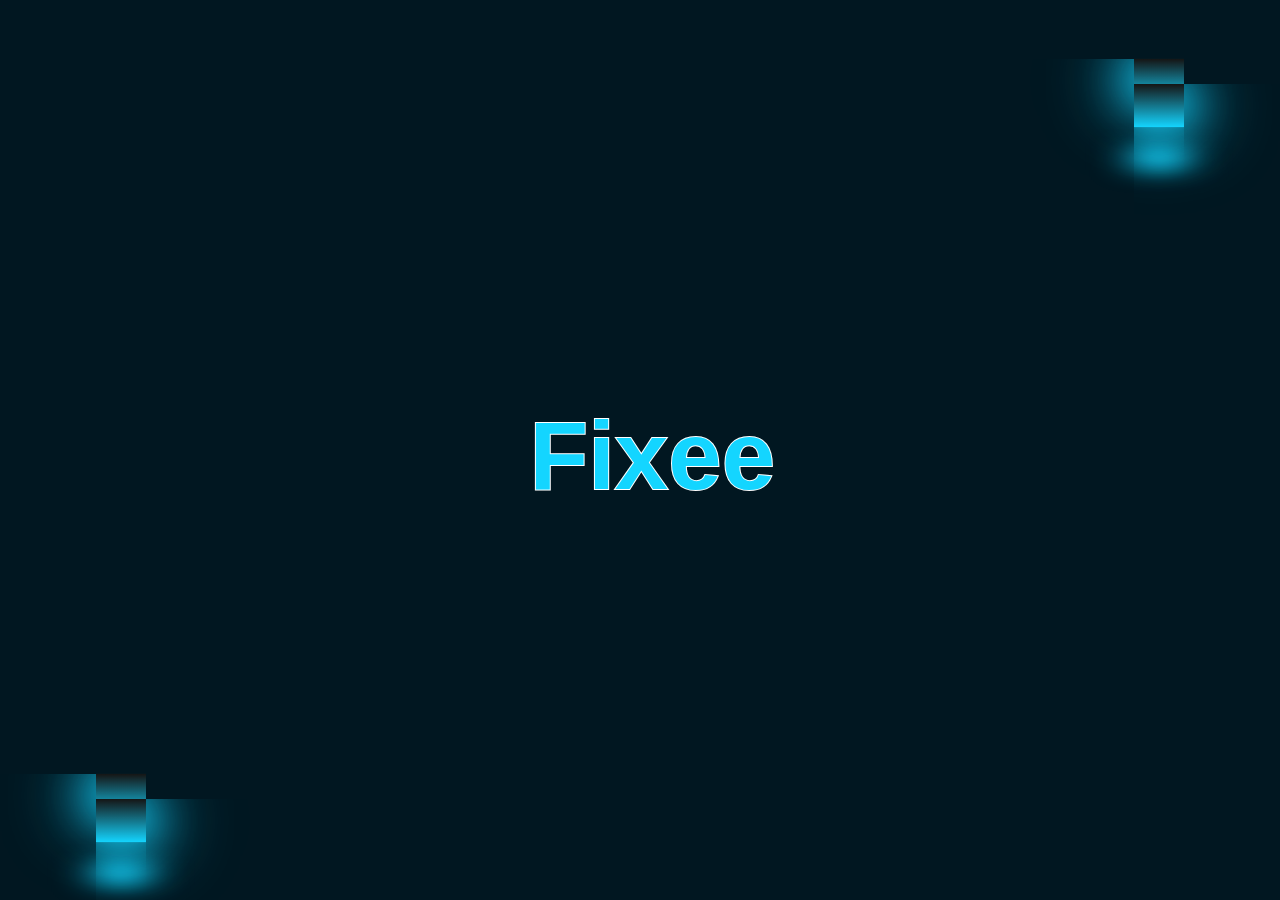
==== commit 80db1c15: "Otimizando videos" ====
--- a/index.html
+++ b/index.html
@@ -203,7 +203,9 @@
 
         <section class="section section-primary" id="banner">
             <div class="row d-flex justify-content-center">
-                <iframe src="https://drive.google.com/file/d/1NS1azF9ubCP5T3W4PYHdljZ_mvpdxKkB/preview"></iframe>
+                <video autoplay muted loop>
+                    <source src="assets/videos/sobre.mp4">
+                </video>
             </div>
             <div class="row">
                 <div class="wrapper light-imgs">
@@ -659,8 +661,9 @@
                     <div class="col-12 col-lg-6 order-1">
                         <div class="row">
                             <div id="iframe-page">
-                                <iframe
-                                    src="https://drive.google.com/file/d/19ivXjYDfjZHV8BEwZqaFXZtHAoxJYCUw/preview"></iframe>
+                                <video autoplay muted loop>
+                                    <source src="assets/videos/sobre2.mp4">
+                                </video>
                             </div>
                         </div>
                     </div>
@@ -839,7 +842,7 @@
 
     <!-- <script src="https://unpkg.com/aos@2.3.1/dist/aos.js"></script> -->
 
-    <!-- <script src="assets/js/splash_screen.js"></script> -->
+    <script src="assets/js/splash_screen.js"></script>
 
     <script src="https://cdn.jsdelivr.net/npm/bootstrap@5.2.1/dist/js/bootstrap.bundle.min.js"
         integrity="sha384-u1OknCvxWvY5kfmNBILK2hRnQC3Pr17a+RTT6rIHI7NnikvbZlHgTPOOmMi466C8"
--- a/assets/css/style.css
+++ b/assets/css/style.css
@@ -373,7 +373,7 @@
    --------------------------------------------------------------
 */
 
-#banner iframe {
+#banner video {
     width: 600px;
     height: 500px;
     margin-bottom: 50px !important;
@@ -664,7 +664,7 @@
 .button {
     margin: -15%;
     cursor: pointer;
-    z-index: 1;
+    z-index: 99999;
 }
 
 .button--inactive {
@@ -753,12 +753,13 @@
 
 
 .box img {
-    width: 300px;
+    width: 15rem;
     height: 13rem;
+    transition: 3s;
 }
 
 .box video {
-    height: 14rem;
+    height: 13rem;
     border-radius: 15px;
     transition: 3s;
 }
@@ -1125,11 +1126,11 @@
     margin-top: 60px;
 }
 
-#empresa iframe {
+#empresa video {
     top: calc(20% - 15px);
 }
 
-#empresa iframe {
+#empresa video {
     width: 100%;
     transition: 3s;
 }
@@ -1600,6 +1601,39 @@
     }
 }
 
+@media only screen and (max-width: 400px) {
+    #projetos .box {
+        margin: 0 -3.05rem;
+        width: 10.75rem !important;
+    }
+
+    #projetos .box video, #projetos .box img {
+        height: 8rem;
+    }
+}
+
+@media (min-width: 400px) and (max-width: 450px) {
+    #projetos .box {
+        margin: 0 -3.5rem;
+        width: 12rem !important;
+    }
+
+    #projetos .box video, #projetos .box img {
+        height: 8rem;
+    }
+}
+
+@media (min-width: 450px) and (max-width: 576px) {
+    #projetos .box {
+        margin: 0 -3.5rem;
+        width: 13rem !important;
+    }
+
+    #projetos .box video, #projetos .box img {
+        height: 8rem;
+    }
+}
+
 @media only screen and (max-width: 576px) {
     #home {
         height: 80vh;
@@ -1618,12 +1652,12 @@
         height: 70px;
     }
 
-    #banner iframe {
+    #banner video {
         width: 350px;
         height: 300px;
     }
 
-    #empresa iframe {
+    #empresa video {
         padding: 0 35px;
         height: 250px;
     }
@@ -1660,19 +1694,6 @@
 
     #projetos .text-section {
         margin-bottom: 50px !important;
-    }
-
-    #projetos .box {
-        margin: 0 -3rem;
-        width: 10.5rem !important;
-    }
-
-    #projetos .box video {
-        height: 8rem;
-    }
-
-    #projetos .box video:hover {
-        height: 12rem;
     }
 
     #projetos .avatar-projetos .avatar-title {
@@ -1761,12 +1782,12 @@
         width: 85px !important;
     }
 
-    #banner iframe {
+    #banner video {
         width: 550px;
         height: 350px;
     }
 
-    #empresa iframe {
+    #empresa video {
         padding: 0 35px;
         height: 300px;
     }
@@ -1792,12 +1813,8 @@
         width: 12rem !important;
     }
 
-    #projetos .box video {
+    #projetos .box video, #projetos .box img {
         height: 9.25rem;
-    }
-
-    #projetos .box video:hover {
-        height: 13.25rem;
     }
 
     #projetos .avatar-projetos .avatar-title {
@@ -1904,12 +1921,12 @@
         margin-top: 10px;
     }
 
-    #banner iframe {
+    #banner video {
         width: 550px;
         height: 300px;
     }
 
-    #empresa iframe {
+    #empresa video {
         padding: 0 45px;
         height: 350px;
     }
@@ -1936,10 +1953,6 @@
         width: 13rem !important;
     }
 
-    #projetos .box video:hover {
-        height: 14rem;
-    }
-
     #portfolio #portfolio-btn li {
         font-size: 13px !important;
     }
@@ -2013,12 +2026,12 @@
         margin-top: 25px;
     }
 
-    #banner iframe {
+    #banner video {
         width: 650px;
         height: 350px;
     }
 
-    #empresa iframe {
+    #empresa video {
         padding: 35px;
         height: 400px;
     }
@@ -2101,12 +2114,12 @@
         height: 65px;
     }
 
-    #banner iframe {
+    #banner video {
         width: 650px;
         height: 400px;
     }
 
-    #empresa iframe {
+    #empresa video {
         padding: 0 35px;
         margin-top: 50px;
         height: 450px;
@@ -2182,12 +2195,12 @@
         width: 120px !important;
     }
 
-    #banner iframe {
+    #banner video {
         width: 600px;
         height: 400px;
     }
 
-    #empresa iframe {
+    #empresa video {
         padding: 35px;
         height: 450px;
     }
@@ -2201,7 +2214,7 @@
     # CONFIGURAÇÃO DA SPLASH SCREEN
    --------------------------------------------------
 */
-/* 
+
 #section-splash {
     display: flex;
     justify-content: center;
@@ -2348,4 +2361,4 @@
 
 #splash.fade {
     height: 0px;
-} */+}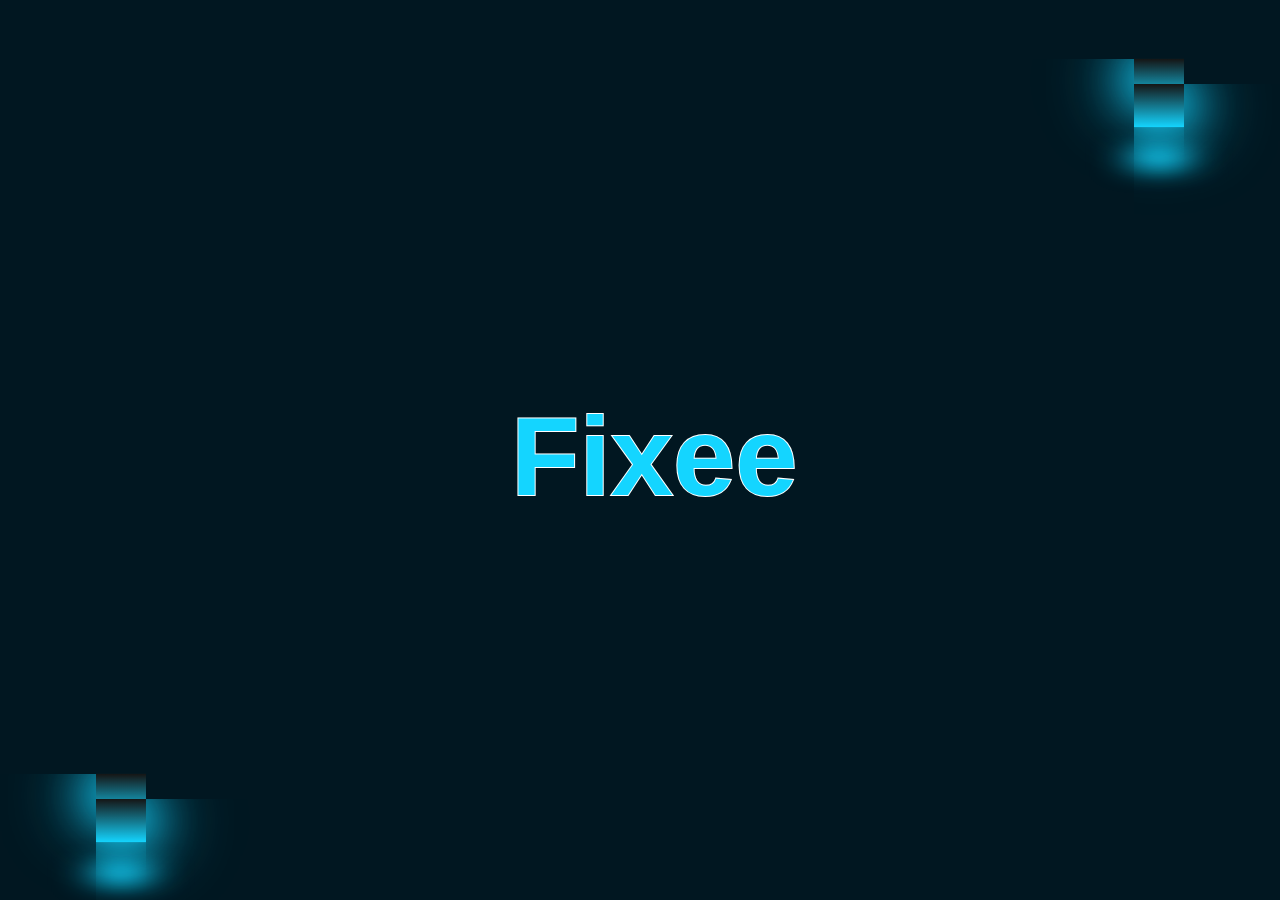
==== commit c5535e54: "Ajustando cor do text na splash screen pt2" ====
--- a/index.html
+++ b/index.html
@@ -34,6 +34,18 @@
 <body class="scrollbar-c">
 
     <section class="section-splash" id="section-splash">
+        <div class="night">
+            <div class="shooting_star"></div>
+            <div class="shooting_star"></div>
+            <div class="shooting_star"></div>
+            <div class="shooting_star"></div>
+            <div class="shooting_star"></div>
+            <div class="shooting_star"></div>
+            <div class="shooting_star"></div>
+            <div class="shooting_star"></div>
+            <div class="shooting_star"></div>
+            <div class="shooting_star"></div>
+          </div>
         <div class="splash" id="splash">
             <div class="title-splash">
                 <h2>Fixee</h2>
--- a/assets/css/style.css
+++ b/assets/css/style.css
@@ -106,7 +106,7 @@
 .container-nav .navigation {
     display: none;
     position: fixed;
-    top: 70px;
+    top: 80px;
     bottom: 100px;
     left: 25px;
     width: 215px;
@@ -211,8 +211,8 @@
 
 .icon-dark-mode {
     position: fixed;
-    top: 50px;
-    bottom: 100px;
+    top: 55px;
+    bottom: 100%;
     right: 20px;
     width: 50px;
     z-index: 1001;
@@ -708,7 +708,7 @@
     position: relative;
     transition: 1s all;
     border-radius: 15px;
-    opacity: 0.8;
+    opacity: 1;
 }
 
 .move-to-position3-from-left video {
@@ -761,11 +761,6 @@
 .box video {
     height: 13rem;
     border-radius: 15px;
-    transition: 3s;
-}
-
-.box video:hover {
-    opacity: 1;
     transition: 3s;
 }
 
@@ -1607,7 +1602,8 @@
         width: 10.75rem !important;
     }
 
-    #projetos .box video, #projetos .box img {
+    #projetos .box video,
+    #projetos .box img {
         height: 8rem;
     }
 }
@@ -1618,7 +1614,8 @@
         width: 12rem !important;
     }
 
-    #projetos .box video, #projetos .box img {
+    #projetos .box video,
+    #projetos .box img {
         height: 8rem;
     }
 }
@@ -1629,7 +1626,8 @@
         width: 13rem !important;
     }
 
-    #projetos .box video, #projetos .box img {
+    #projetos .box video,
+    #projetos .box img {
         height: 8rem;
     }
 }
@@ -1724,15 +1722,18 @@
         text-align: center;
     }
 
-    .section-banner .first-col span, .section-banner .second-col h6 {
+    .section-banner .first-col span,
+    .section-banner .second-col h6 {
         font-size: 20px;
     }
 
-    .section-banner .first-col h3, .section-banner .second-col .decrecent-time b {
+    .section-banner .first-col h3,
+    .section-banner .second-col .decrecent-time b {
         font-size: 26px;
     }
 
-    .section-banner .first-col p, .section-banner .second-col .decrecent-time span {
+    .section-banner .first-col p,
+    .section-banner .second-col .decrecent-time span {
         font-size: 13px;
     }
 
@@ -1813,7 +1814,8 @@
         width: 12rem !important;
     }
 
-    #projetos .box video, #projetos .box img {
+    #projetos .box video,
+    #projetos .box img {
         height: 9.25rem;
     }
 
@@ -1845,15 +1847,18 @@
         text-align: center;
     }
 
-    .section-banner .first-col span, .section-banner .second-col h6 {
+    .section-banner .first-col span,
+    .section-banner .second-col h6 {
         font-size: 22px;
     }
 
-    .section-banner .first-col h3, .section-banner .second-col .decrecent-time b {
+    .section-banner .first-col h3,
+    .section-banner .second-col .decrecent-time b {
         font-size: 36px;
     }
 
-    .section-banner .first-col p, .section-banner .second-col .decrecent-time span {
+    .section-banner .first-col p,
+    .section-banner .second-col .decrecent-time span {
         font-size: 16px;
     }
 
@@ -1965,15 +1970,18 @@
         text-align: center;
     }
 
-    .section-banner .first-col span, .section-banner .second-col h6 {
+    .section-banner .first-col span,
+    .section-banner .second-col h6 {
         font-size: 22px;
     }
 
-    .section-banner .first-col h3, .section-banner .second-col .decrecent-time b {
+    .section-banner .first-col h3,
+    .section-banner .second-col .decrecent-time b {
         font-size: 36px;
     }
 
-    .section-banner .first-col p, .section-banner .second-col .decrecent-time span {
+    .section-banner .first-col p,
+    .section-banner .second-col .decrecent-time span {
         font-size: 14px;
     }
 
@@ -1989,7 +1997,7 @@
         font-size: 18px;
     }
 
-    
+
     .title-section {
         font-size: 22px;
     }
@@ -2231,8 +2239,8 @@
 #splash h2 {
     position: absolute;
     transform: translate(-45%, -45%);
-    font-size: 6em;
-    font-weight: 800;
+    font-size: 7em;
+    font-weight: 600;
 }
 
 #splash h2:nth-child(1) {
@@ -2242,9 +2250,9 @@
 
 #splash h2:nth-child(2) {
     color: var(--text-primary);
-    animation: waveText 4s ease-in-out infinite;
-    -webkit-animation: waveText 4s ease-in-out infinite;
-    -moz-animation: waveText 4s ease-in-out infinite;
+    animation: waveText 8s ease-in-out infinite;
+    -webkit-animation: waveText 8s ease-in-out infinite;
+    -moz-animation: waveText 8s ease-in-out infinite;
 }
 
 @keyframes waveText {
@@ -2252,10 +2260,12 @@
     0%,
     100% {
         clip-path: polygon(0% 45%, 15% 44%, 32% 50%, 54% 60%, 70% 61%, 84% 59%, 100% 52%, 100% 100%, 0% 100%);
+        color: var(--text-primary);
     }
 
     50% {
         clip-path: polygon(0% 60%, 16% 65%, 34% 66%, 51% 62%, 67% 50%, 84% 45%, 100% 46%, 100% 100%, 0% 100%);
+        color: #ff7700a1;
     }
 }
 
@@ -2310,6 +2320,34 @@
     background: linear-gradient(#151515, var(--text-primary));
     filter: drop-shadow(0 0 25px var(--text-primary)) drop-shadow(0 0 35px var(--text-primary));
     transform: rotateY(calc(90deg * var(--i))) translateZ(25px);
+    animation: cubeBackground 15s linear infinite;
+}
+
+@keyframes cubeBackground {
+    0% {
+        background: var(--text-primary);
+        filter: drop-shadow(0 0 25px var(--text-primary)) drop-shadow(0 0 35px var(--text-primary));
+    }
+
+    35% {
+        background: #FF7700;
+        filter: drop-shadow(0 0 25px #ff7700) drop-shadow(0 0 35px #ff7700);
+    }
+
+    50% {
+        background: var(--text-primary);
+        filter: drop-shadow(0 0 25px var(--text-primary)) drop-shadow(0 0 35px var(--text-primary));
+    }
+
+    75% {
+        background: #FF7700;
+        filter: drop-shadow(0 0 25px #ff7700) drop-shadow(0 0 35px #ff7700);
+    }
+
+    90% {
+        background: var(--text-primary);
+        filter: drop-shadow(0 0 25px var(--text-primary)) drop-shadow(0 0 35px var(--text-primary));
+    }
 }
 
 .cubes .cubes-top {
@@ -2332,6 +2370,29 @@
     background: var(--text-primary);
     transform: translateZ(-100px);
     filter: blur(20px);
+    animation: cubeTopBackground 15s linear infinite;
+}
+
+@keyframes cubeTopBackground {
+    0% {
+        background: var(--text-primary);
+    }
+
+    35% {
+        background: #FF7700;
+    }
+
+    50% {
+        background: var(--text-primary);
+    }
+
+    75% {
+        background: #FF7700;
+    }
+
+    90% {
+        background: var(--text-primary);
+    }
 }
 
 #section-splash {
@@ -2361,4 +2422,215 @@
 
 #splash.fade {
     height: 0px;
+}
+
+
+.night {
+    position: relative;
+    height: 100%;
+    -webkit-transform: rotateZ(45deg);
+    transform: rotateZ(45deg);
+}
+
+.shooting_star {
+    position: absolute;
+    left: 50%;
+    top: 75%;
+    height: 2px;
+    background: linear-gradient(-45deg, var(--text-primary), rgba(0, 0, 255, 0));
+    border-radius: 999px;
+    -webkit-filter: drop-shadow(0 0 6px var(--text-primary));
+    filter: drop-shadow(0 0 6px var(--text-primary));
+    -webkit-animation: tail 3000ms ease-in-out infinite, shooting 3000ms ease-in-out infinite;
+    animation: tail 3000ms ease-in-out infinite, shooting 3000ms ease-in-out infinite;
+}
+
+.shooting_star::before,
+.shooting_star::after {
+    content: "";
+    position: absolute;
+    top: calc(50% - 1px);
+    right: 0;
+    height: 2px;
+    background: linear-gradient(-45deg, rgba(0, 0, 255, 0), var(--text-primary), rgba(0, 0, 255, 0));
+    -webkit-transform: translateX(50%) rotateZ(45deg);
+    transform: translateX(50%) rotateZ(45deg);
+    border-radius: 100%;
+    -webkit-animation: shining 3000ms ease-in-out infinite;
+    animation: shining 3000ms ease-in-out infinite;
+}
+
+.shooting_star::after {
+    -webkit-transform: translateX(50%) rotateZ(-45deg);
+    transform: translateX(50%) rotateZ(-45deg);
+}
+
+.shooting_star:nth-child(1) {
+    top: calc(50% - -119px);
+    left: calc(50% - 43px);
+    -webkit-animation-delay: 4796ms;
+    animation-delay: 4796ms;
+}
+
+.shooting_star:nth-child(1)::before,
+.shooting_star:nth-child(1)::after {
+    -webkit-animation-delay: 4796ms;
+    animation-delay: 4796ms;
+}
+
+.shooting_star:nth-child(2) {
+    top: calc(50% - -43px);
+    left: calc(50% - 37px);
+    -webkit-animation-delay: 5944ms;
+    animation-delay: 5944ms;
+}
+
+.shooting_star:nth-child(2)::before,
+.shooting_star:nth-child(2)::after {
+    -webkit-animation-delay: 5944ms;
+    animation-delay: 5944ms;
+}
+
+.shooting_star:nth-child(3) {
+    top: calc(50% - -40px);
+    left: calc(50% - 222px);
+    -webkit-animation-delay: 7556ms;
+    animation-delay: 7556ms;
+}
+
+.shooting_star:nth-child(3)::before,
+.shooting_star:nth-child(3)::after {
+    -webkit-animation-delay: 7556ms;
+    animation-delay: 7556ms;
+}
+
+.shooting_star:nth-child(4) {
+    top: calc(50% - -29px);
+    left: calc(50% - 113px);
+    -webkit-animation-delay: 7123ms;
+    animation-delay: 7123ms;
+}
+
+.shooting_star:nth-child(4)::before,
+.shooting_star:nth-child(4)::after {
+    -webkit-animation-delay: 7123ms;
+    animation-delay: 7123ms;
+}
+
+.shooting_star:nth-child(5) {
+    top: calc(50% - 146px);
+    left: calc(50% - 112px);
+    -webkit-animation-delay: 3629ms;
+    animation-delay: 3629ms;
+}
+
+.shooting_star:nth-child(5)::before,
+.shooting_star:nth-child(5)::after {
+    -webkit-animation-delay: 3629ms;
+    animation-delay: 3629ms;
+}
+
+.shooting_star:nth-child(6) {
+    top: calc(50% - -108px);
+    left: calc(50% - 160px);
+    -webkit-animation-delay: 3895ms;
+    animation-delay: 3895ms;
+}
+
+.shooting_star:nth-child(6)::before,
+.shooting_star:nth-child(6)::after {
+    -webkit-animation-delay: 3895ms;
+    animation-delay: 3895ms;
+}
+
+.shooting_star:nth-child(7) {
+    top: calc(50% - 52px);
+    left: calc(50% - 72px);
+    -webkit-animation-delay: 7326ms;
+    animation-delay: 7326ms;
+}
+
+.shooting_star:nth-child(7)::before,
+.shooting_star:nth-child(7)::after {
+    -webkit-animation-delay: 7326ms;
+    animation-delay: 7326ms;
+}
+
+.shooting_star:nth-child(8) {
+    top: calc(50% - 55px);
+    left: calc(50% - 282px);
+    -webkit-animation-delay: 956ms;
+    animation-delay: 956ms;
+}
+
+.shooting_star:nth-child(8)::before,
+.shooting_star:nth-child(8)::after {
+    -webkit-animation-delay: 956ms;
+    animation-delay: 956ms;
+}
+
+.shooting_star:nth-child(9) {
+    top: calc(50% - 129px);
+    left: calc(50% - 296px);
+    -webkit-animation-delay: 5030ms;
+    animation-delay: 5030ms;
+}
+
+.shooting_star:nth-child(9)::before,
+.shooting_star:nth-child(9)::after {
+    -webkit-animation-delay: 5030ms;
+    animation-delay: 5030ms;
+}
+
+.shooting_star:nth-child(10) {
+    top: calc(50% - 131px);
+    left: calc(50% - 249px);
+    -webkit-animation-delay: 1150ms;
+    animation-delay: 1150ms;
+}
+
+.shooting_star:nth-child(10)::before,
+.shooting_star:nth-child(10)::after {
+    -webkit-animation-delay: 1150ms;
+    animation-delay: 1150ms;
+}
+
+@keyframes tail {
+    0% {
+        width: 0;
+    }
+
+    30% {
+        width: 100px;
+    }
+
+    100% {
+        width: 0;
+    }
+}
+
+@keyframes shining {
+    0% {
+        width: 0;
+    }
+
+    50% {
+        width: 30px;
+    }
+
+    100% {
+        width: 0;
+    }
+}
+
+@keyframes shooting {
+    0% {
+        -webkit-transform: translateX(0);
+        transform: translateX(0);
+    }
+
+    100% {
+        -webkit-transform: translateX(300px);
+        transform: translateX(300px);
+    }
 }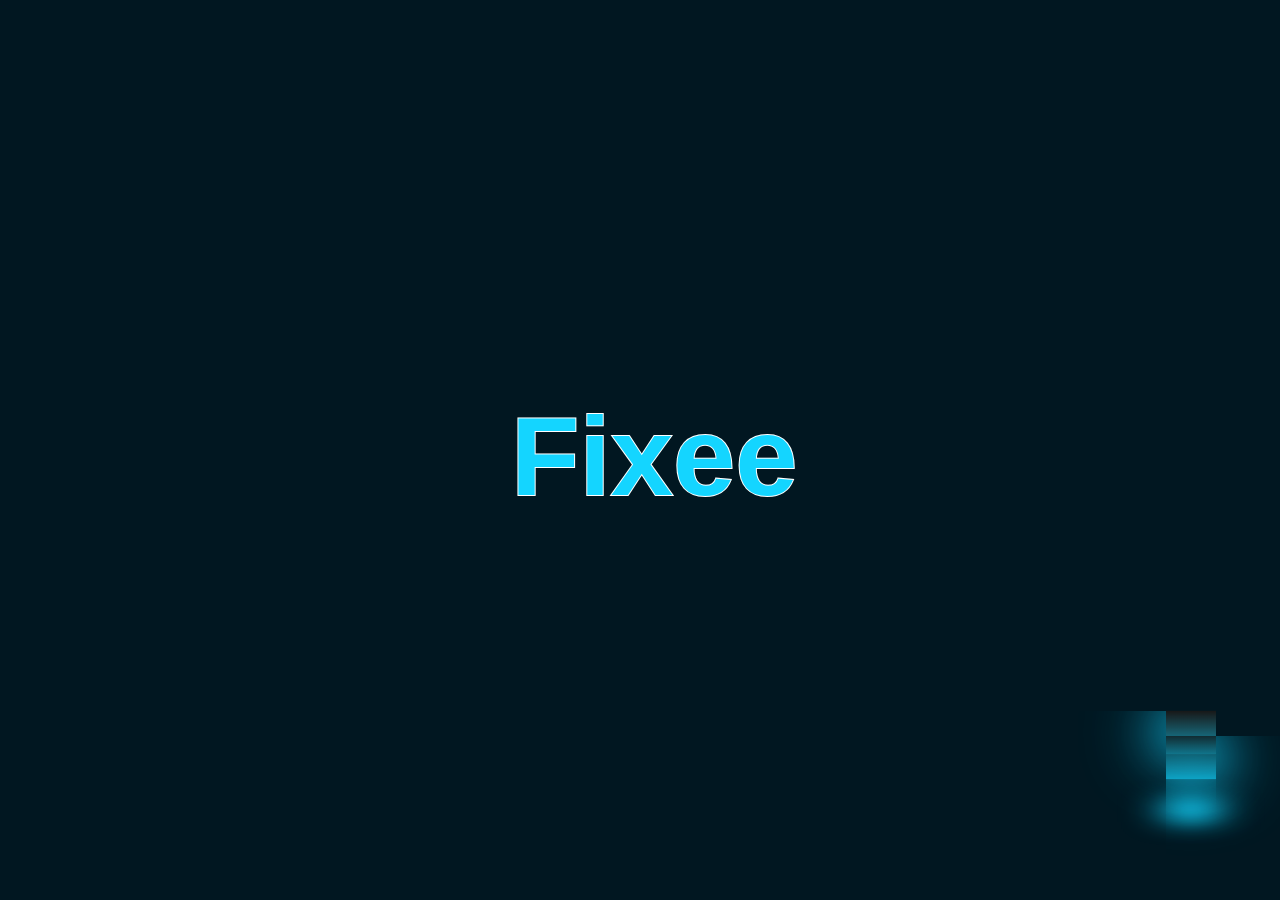
==== commit f71492b8: "Ajustando cor do text na splash screen pt6" ====
--- a/index.html
+++ b/index.html
@@ -34,35 +34,13 @@
 <body class="scrollbar-c">
 
     <section class="section-splash" id="section-splash">
-        <div class="night">
-            <div class="shooting_star"></div>
-            <div class="shooting_star"></div>
-            <div class="shooting_star"></div>
-            <div class="shooting_star"></div>
-            <div class="shooting_star"></div>
-            <div class="shooting_star"></div>
-            <div class="shooting_star"></div>
-            <div class="shooting_star"></div>
-            <div class="shooting_star"></div>
-            <div class="shooting_star"></div>
-          </div>
         <div class="splash" id="splash">
             <div class="title-splash">
                 <h2>Fixee</h2>
                 <h2>Fixee</h2>
             </div>
         </div>
-        <div class="splash-2" id="splash-2">
-            <div class="cubes">
-                <div class="cubes-top"></div>
-                <div>
-                    <span style="--i:0;"></span>
-                    <span style="--i:1;"></span>
-                    <span style="--i:2;"></span>
-                    <span style="--i:3;"></span>
-                </div>
-            </div>
-        </div>
+       
         <div class="splash-3" id="splash-3">
             <div class="cubes">
                 <div class="cubes-top"></div>
--- a/assets/css/style.css
+++ b/assets/css/style.css
@@ -2240,7 +2240,7 @@
     position: absolute;
     transform: translate(-45%, -45%);
     font-size: 7em;
-    font-weight: 600;
+    font-weight: 800;
 }
 
 #splash h2:nth-child(1) {
@@ -2271,14 +2271,14 @@
 
 #splash-2 {
     position: absolute;
-    bottom: 7.5%;
-    left: 7.5%;
+    bottom: 43%;
+    left: 65%;
 }
 
 #splash-3 {
     position: absolute;
-    top: 7.5%;
-    right: 7.5%;
+    top: 80%;
+    right: 5%;
 }
 
 .cubes {
@@ -2321,31 +2321,33 @@
     filter: drop-shadow(0 0 25px var(--text-primary)) drop-shadow(0 0 35px var(--text-primary));
     transform: rotateY(calc(90deg * var(--i))) translateZ(25px);
     animation: cubeBackground 15s linear infinite;
+    opacity: .7;
 }
 
 @keyframes cubeBackground {
     0% {
-        background: var(--text-primary);
+        background: linear-gradient(#151515, var(--text-primary));
         filter: drop-shadow(0 0 25px var(--text-primary)) drop-shadow(0 0 35px var(--text-primary));
     }
 
     35% {
-        background: #FF7700;
+        background: linear-gradient(#151515, #FF7700);
         filter: drop-shadow(0 0 25px #ff7700) drop-shadow(0 0 35px #ff7700);
     }
 
     50% {
-        background: var(--text-primary);
+        background: linear-gradient(#151515, var(--text-primary));
         filter: drop-shadow(0 0 25px var(--text-primary)) drop-shadow(0 0 35px var(--text-primary));
     }
 
     75% {
-        background: #FF7700;
+        background: linear-gradient(#151515, #FF7700);
         filter: drop-shadow(0 0 25px #ff7700) drop-shadow(0 0 35px #ff7700);
+
     }
 
     90% {
-        background: var(--text-primary);
+        background: linear-gradient(#151515, var(--text-primary));
         filter: drop-shadow(0 0 25px var(--text-primary)) drop-shadow(0 0 35px var(--text-primary));
     }
 }
@@ -2424,213 +2426,3 @@
     height: 0px;
 }
 
-
-.night {
-    position: relative;
-    height: 100%;
-    -webkit-transform: rotateZ(45deg);
-    transform: rotateZ(45deg);
-}
-
-.shooting_star {
-    position: absolute;
-    left: 50%;
-    top: 75%;
-    height: 2px;
-    background: linear-gradient(-45deg, var(--text-primary), rgba(0, 0, 255, 0));
-    border-radius: 999px;
-    -webkit-filter: drop-shadow(0 0 6px var(--text-primary));
-    filter: drop-shadow(0 0 6px var(--text-primary));
-    -webkit-animation: tail 3000ms ease-in-out infinite, shooting 3000ms ease-in-out infinite;
-    animation: tail 3000ms ease-in-out infinite, shooting 3000ms ease-in-out infinite;
-}
-
-.shooting_star::before,
-.shooting_star::after {
-    content: "";
-    position: absolute;
-    top: calc(50% - 1px);
-    right: 0;
-    height: 2px;
-    background: linear-gradient(-45deg, rgba(0, 0, 255, 0), var(--text-primary), rgba(0, 0, 255, 0));
-    -webkit-transform: translateX(50%) rotateZ(45deg);
-    transform: translateX(50%) rotateZ(45deg);
-    border-radius: 100%;
-    -webkit-animation: shining 3000ms ease-in-out infinite;
-    animation: shining 3000ms ease-in-out infinite;
-}
-
-.shooting_star::after {
-    -webkit-transform: translateX(50%) rotateZ(-45deg);
-    transform: translateX(50%) rotateZ(-45deg);
-}
-
-.shooting_star:nth-child(1) {
-    top: calc(50% - -119px);
-    left: calc(50% - 43px);
-    -webkit-animation-delay: 4796ms;
-    animation-delay: 4796ms;
-}
-
-.shooting_star:nth-child(1)::before,
-.shooting_star:nth-child(1)::after {
-    -webkit-animation-delay: 4796ms;
-    animation-delay: 4796ms;
-}
-
-.shooting_star:nth-child(2) {
-    top: calc(50% - -43px);
-    left: calc(50% - 37px);
-    -webkit-animation-delay: 5944ms;
-    animation-delay: 5944ms;
-}
-
-.shooting_star:nth-child(2)::before,
-.shooting_star:nth-child(2)::after {
-    -webkit-animation-delay: 5944ms;
-    animation-delay: 5944ms;
-}
-
-.shooting_star:nth-child(3) {
-    top: calc(50% - -40px);
-    left: calc(50% - 222px);
-    -webkit-animation-delay: 7556ms;
-    animation-delay: 7556ms;
-}
-
-.shooting_star:nth-child(3)::before,
-.shooting_star:nth-child(3)::after {
-    -webkit-animation-delay: 7556ms;
-    animation-delay: 7556ms;
-}
-
-.shooting_star:nth-child(4) {
-    top: calc(50% - -29px);
-    left: calc(50% - 113px);
-    -webkit-animation-delay: 7123ms;
-    animation-delay: 7123ms;
-}
-
-.shooting_star:nth-child(4)::before,
-.shooting_star:nth-child(4)::after {
-    -webkit-animation-delay: 7123ms;
-    animation-delay: 7123ms;
-}
-
-.shooting_star:nth-child(5) {
-    top: calc(50% - 146px);
-    left: calc(50% - 112px);
-    -webkit-animation-delay: 3629ms;
-    animation-delay: 3629ms;
-}
-
-.shooting_star:nth-child(5)::before,
-.shooting_star:nth-child(5)::after {
-    -webkit-animation-delay: 3629ms;
-    animation-delay: 3629ms;
-}
-
-.shooting_star:nth-child(6) {
-    top: calc(50% - -108px);
-    left: calc(50% - 160px);
-    -webkit-animation-delay: 3895ms;
-    animation-delay: 3895ms;
-}
-
-.shooting_star:nth-child(6)::before,
-.shooting_star:nth-child(6)::after {
-    -webkit-animation-delay: 3895ms;
-    animation-delay: 3895ms;
-}
-
-.shooting_star:nth-child(7) {
-    top: calc(50% - 52px);
-    left: calc(50% - 72px);
-    -webkit-animation-delay: 7326ms;
-    animation-delay: 7326ms;
-}
-
-.shooting_star:nth-child(7)::before,
-.shooting_star:nth-child(7)::after {
-    -webkit-animation-delay: 7326ms;
-    animation-delay: 7326ms;
-}
-
-.shooting_star:nth-child(8) {
-    top: calc(50% - 55px);
-    left: calc(50% - 282px);
-    -webkit-animation-delay: 956ms;
-    animation-delay: 956ms;
-}
-
-.shooting_star:nth-child(8)::before,
-.shooting_star:nth-child(8)::after {
-    -webkit-animation-delay: 956ms;
-    animation-delay: 956ms;
-}
-
-.shooting_star:nth-child(9) {
-    top: calc(50% - 129px);
-    left: calc(50% - 296px);
-    -webkit-animation-delay: 5030ms;
-    animation-delay: 5030ms;
-}
-
-.shooting_star:nth-child(9)::before,
-.shooting_star:nth-child(9)::after {
-    -webkit-animation-delay: 5030ms;
-    animation-delay: 5030ms;
-}
-
-.shooting_star:nth-child(10) {
-    top: calc(50% - 131px);
-    left: calc(50% - 249px);
-    -webkit-animation-delay: 1150ms;
-    animation-delay: 1150ms;
-}
-
-.shooting_star:nth-child(10)::before,
-.shooting_star:nth-child(10)::after {
-    -webkit-animation-delay: 1150ms;
-    animation-delay: 1150ms;
-}
-
-@keyframes tail {
-    0% {
-        width: 0;
-    }
-
-    30% {
-        width: 100px;
-    }
-
-    100% {
-        width: 0;
-    }
-}
-
-@keyframes shining {
-    0% {
-        width: 0;
-    }
-
-    50% {
-        width: 30px;
-    }
-
-    100% {
-        width: 0;
-    }
-}
-
-@keyframes shooting {
-    0% {
-        -webkit-transform: translateX(0);
-        transform: translateX(0);
-    }
-
-    100% {
-        -webkit-transform: translateX(300px);
-        transform: translateX(300px);
-    }
-}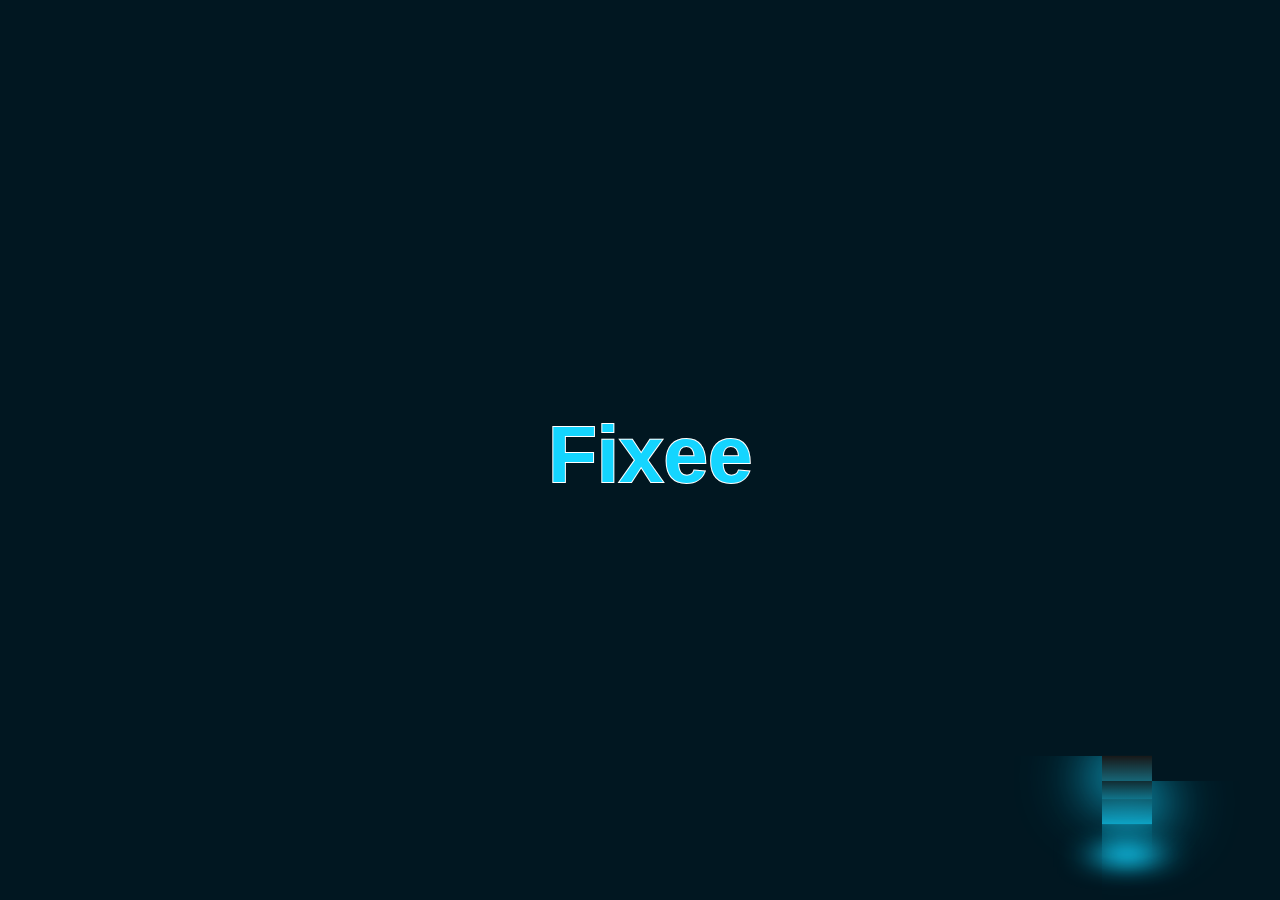
==== commit 80bdbb58: "Adicionando img/video aos projetos/portfolios" ====
--- a/index.html
+++ b/index.html
@@ -21,7 +21,8 @@
     <script src="https://cdnjs.cloudflare.com/ajax/libs/jquery/3.3.1/jquery.min.js"></script>
 
     <script src="https://cdnjs.cloudflare.com/ajax/libs/OwlCarousel2/2.3.4/owl.carousel.min.js"></script>
-    <link rel="stylesheet" href="https://cdnjs.cloudflare.com/ajax/libs/OwlCarousel2/2.3.4/assets/owl.carousel.min.css" />
+    <link rel="stylesheet"
+        href="https://cdnjs.cloudflare.com/ajax/libs/OwlCarousel2/2.3.4/assets/owl.carousel.min.css" />
 
     <link rel="stylesheet" href="assets/css/style.css">
 
@@ -40,7 +41,7 @@
                 <h2>Fixee</h2>
             </div>
         </div>
-       
+
         <div class="splash-3" id="splash-3">
             <div class="cubes">
                 <div class="cubes-top"></div>
@@ -435,7 +436,7 @@
                 <div class="row">
                     <div class="col-12">
                         <div class="row">
-                            <div class="d-flex justify-content-center" >
+                            <div class="d-flex justify-content-center">
                                 <h6 class="title-section">Escolha seu projeto</h6>
                             </div>
                             <div class="d-flex justify-content-center">
@@ -453,33 +454,33 @@
                                 <ul class="cards__container">
                                     <li class="box box-second img-fluid">
                                         <video controls muted autoplay>
-                                            <source src="assets/img/projeto/template_fixee.mp4">
+                                            <source src="assets/img/projeto/template_dark.mp4">
                                         </video>
-                                        <img src="assets/img/projeto/img3.png">
+                                        <img src="assets/img/projeto/dark.png">
                                     </li>
                                     <li class="box box-second img-fluid">
                                         <video controls muted autoplay>
-                                            <source src="assets/img/projeto/template_fixee.mp4">
+                                            <source src="assets/img/projeto/template_consultoria.mp4">
                                         </video>
-                                        <img src="assets/img/projeto/img3.png">
+                                        <img src="assets/img/projeto/consultoria.png">
                                     </li>
                                     <li class="box box-first img-fluid">
                                         <video controls muted autoplay>
-                                            <source src="assets/img/projeto/template_dark.mp4">
+                                            <source src="assets/img/projeto/template_fixee.mp4">
                                         </video>
-                                        <img src="assets/img/projeto/img2.png">
+                                        <img src="assets/img/projeto/fixee.png">
                                     </li>
                                     <li class="box box-second img-fluid">
                                         <video controls muted autoplay>
-                                            <source src="assets/img/projeto/template_dark.mp4">
+                                            <source src="assets/img/projeto/template_luian.mp4">
                                         </video>
-                                        <img src="assets/img/projeto/img2.png">
+                                        <img src="assets/img/projeto/luian.png">
                                     </li>
                                     <li class="box box-second img-fluid">
                                         <video controls muted autoplay>
-                                            <source src="assets/img/projeto/template_jrnet.mp4">
+                                            <source src="assets/img/projeto/template_internet.mp4">
                                         </video>
-                                        <img src="assets/img/projeto/img1.png">
+                                        <img src="assets/img/projeto/internet.png">
                                     </li>
                                 </ul>
 
@@ -637,6 +638,39 @@
 
                             </div>
 
+                            <div class="portfolio-item">
+                                <div class="row">
+                                    <div class="col-10 col-lg-5 offset-lg-0 order-1 order-lg-0">
+                                        <div class="portfolio-wrap">
+                                            <img src="assets/img/projeto/internet.png" class="img-fluid">
+                                        </div>
+                                    </div>
+                                    <div class="col-10 col-lg-6 offset-lg-0 order-0 order-lg-1 pt-4 pt-lg-0 portfolio-content"
+                                        style="text-align: justify;">
+                                        <h3>Template JRNET</h3>
+                                        <div class="linguagem">
+                                            <p>
+                                                <span>URL: <a href="https://jrnetcomunicacao.com.br">https://jrnetcomunicacao.com.br</a></span>
+                                            </p>
+                                        </div>
+                                        <p class="text-muted fw-bold fst-italic">
+                                            Essa Multi Page foi desenvolvida para a empresa JRNET Comunicações.
+                                        </p>
+                                        <ul>
+                                            <li><i class="bi bi-check-circle"></i> 3 sliders na tela home ..</li>
+                                            <li><i class="bi bi-check-circle"></i> Breadcrumb para indentificação de página ..
+                                            </li>
+                                            <li><i class="bi bi-check-circle"></i> Formulário de contato e cadastro inclusos ..</li>
+                                        </ul>
+                                        <p>
+                                            Site desenvolvido de uma maneira mais formal e profissional utilizando cores neutras, tais como: Azul, Cinza e Branco.
+                                            Contém transições animadas em suas telas tanto ao trocar de página quanto ao scrollar o mouse.
+                                        </p>
+                                    </div>
+                                </div>
+
+                            </div>
+
                         </div>
 
                     </div>
@@ -687,20 +721,27 @@
                                 </ul>
                             </div>
 
-                            <div class="tab-content" id="pills-tabContent" style="min-height: 400px;">
+                            <div class="tab-content" id="pills-tabContent" style="min-height: 700px;">
                                 <div class="tab-pane fade show active" id="pills-sobre" role="tabpanel"
                                     aria-labelledby="pills-sobre-tab" tabindex="0">
                                     <span>
-                                        A Fixee começou sua história em um ambiente acadêmico com o objetivo de
-                                        solucionar problemas reais em pequenos negócios.
+                                        A Fixee é uma empresa fundada por três engenheiros da Engenharia da Computação
+                                        com o objetivo de ajudar as pessoas e empresas a alcançarem seus objetivos
+                                        através do desenvolvimento de soluções digitais, como sites, aplicativos e
+                                        sistemas.
+
+                                        A Fixee se propõe a criar projetos inovadores e de alta qualidade, visando a
+                                        satisfação dos seus clientes e a solução de problemas reais que as pessoas
+                                        enfrentam em sua vida cotidiana. Além disso, a empresa busca se manter
+                                        atualizada com as últimas tecnologias e tendências do mercado, a fim de oferecer
+                                        produtos e serviços de ponta aos seus clientes.
                                     </span>
 
                                     <div class="avatar">
                                         <div class="row d-flex justify-content-center">
                                             <div class="col-4">
                                                 <div class="avatar-preview">
-                                                    <img class="img-fluid" src="assets/img/avatar/avatar_thi.png"
-                                                       >
+                                                    <img class="img-fluid" src="assets/img/avatar/avatar_thi.png">
                                                     <span class="avatar-nome">Thiago</span>
                                                     <span class="avatar-func">Product Owner</span>
                                                     <span class="avatar-icon"><a href="#"><i
@@ -709,8 +750,7 @@
                                             </div>
                                             <div class="col-4">
                                                 <div class="avatar-preview">
-                                                    <img class="img-fluid" src="assets/img/avatar/avatar_lui.png"
-                                                       >
+                                                    <img class="img-fluid" src="assets/img/avatar/avatar_lui.png">
                                                     <span class="avatar-nome">Luian</span>
                                                     <span class="avatar-func">Desenvolvedor PHP</span>
                                                     <span class="avatar-icon"><a href="#"><i
@@ -719,8 +759,7 @@
                                             </div>
                                             <div class="col-4">
                                                 <div class="avatar-preview">
-                                                    <img class="img-fluid" src="assets/img/avatar/avatar_gui.png"
-                                                       >
+                                                    <img class="img-fluid" src="assets/img/avatar/avatar_gui.png">
                                                     <span class="avatar-nome">Guilherme</span>
                                                     <span class="avatar-func">Desenvolvedor Flutter</span>
                                                     <span class="avatar-icon"><a href="#"><i
@@ -734,19 +773,28 @@
                                     aria-labelledby="pills-missao-tab" tabindex="0">
                                     <span>
 
-                                        Oferecer serviços e soluções customizadas de alta qualidade, concretizando o
-                                        retorno
-                                        do investimento de nossos clientes. Acreditamos na sua ideia e queremos
-                                        desenvolvê-la.
+                                        A missão da empresa Fixee é fornecer soluções digitais de alta qualidade e
+                                        inovadoras para ajudar os nossos clientes a alcançar seus objetivos de negócio e
+                                        a atingir o sucesso online.
+
+                                        Nós nos esforçamos para criar websites e aplicativos intuitivos e fáceis de usar
+                                        que ajudem as pessoas a se conectar, colaborar e realizar tarefas de maneira
+                                        eficiente. Além disso, trabalhamos para garantir que nossas soluções sejam
+                                        sustentáveis e sejam criadas de maneira ética e responsável. Nosso objetivo é
+                                        ajudar as empresas a crescer e se desenvolver através do poder da tecnologia e
+                                        da criatividade.
 
                                     </span>
 
                                 </div>
                                 <div class="tab-pane fade" id="pills-visao" role="tabpanel"
                                     aria-labelledby="pills-visao-tab" tabindex="0"><span>
-                                        Ser uma empresa sólida com maior referência de tecnologia no Brasil, que
-                                        proporcione
-                                        qualidade de vida aos colaboradores e promova as novas tecnologias e ideias.
+                                        Nossa visão é se tornar referência no mercado de desenvolvimento de
+                                        aplicativos e sites, oferecendo soluções tecnológicas inovadoras e de alta
+                                        qualidade que possam contribuir para a melhoria da vida das pessoas. Além disso,
+                                        a empresa busca se consolidar como uma empresa ética e responsável, preocupada
+                                        em atender às necessidades de seus clientes de maneira eficiente e transparente,
+                                        sempre buscando o máximo de satisfação e qualidade em todos os seus projetos.
                                     </span>
 
                                 </div>
@@ -754,12 +802,24 @@
                                     aria-labelledby="pills-valores-tab" tabindex="0">
 
                                     <ul>
-                                        <li> Transparência e confiabilidade nas relações.</li>
-
-                                        <li>Respeito com os colaboradores e clientes da Fixee.</li>
-
-                                        <li>Busca por desafios tecnológicos de impacto social e dê retorno para nossos
-                                            clientes.</li>
+                                        <li><b>Qualidade: </b>Projetos de alta qualidade e eficiência.</li>
+
+                                        <li><b>Inovação: </b> Buscamos constantemente se atualizar com as últimas
+                                            tecnologias do
+                                            mercado, a fim de oferecer soluções criativas e inovadoras.
+                                        </li>
+
+                                        <li><b>Ética: </b> Valorizamos a honestidade, a transparência e a
+                                            responsabilidade em
+                                            todas as suas atividades.</li>
+
+                                        <li><b>Satisfação do </b> cliente: Entendemos que a satisfação do cliente é
+                                            fundamental
+                                            para o seu sucesso e, por isso, se esforça para atender às necessidades dos
+                                            seus
+                                            clientes de maneira eficiente e prática.</li>
+
+
                                     </ul>
 
                                 </div>
@@ -812,8 +872,7 @@
                                 </a>
                             </li>
                             <li class="li-logo">
-                                <img class="logo-footer logo-footer-light" src="assets/img/footer/light_logo.png"
-                                   >
+                                <img class="logo-footer logo-footer-light" src="assets/img/footer/light_logo.png">
                                 <img class="logo-footer logo-footer-dark" src="assets/img/logo2_png.png">
                             </li>
                         </ul>
@@ -842,7 +901,7 @@
     <script>
         new PureCounter();
     </script>
-    
+
     <script src="https://code.iconify.design/iconify-icon/1.0.1/iconify-icon.min.js"></script>
     <script src="https://cdn.jsdelivr.net/npm/typed.js@2.0.12"></script>
     <script src="assets/js/auto_type.js"></script>
--- a/assets/css/style.css
+++ b/assets/css/style.css
@@ -1545,39 +1545,34 @@
 --------------------------------------------------------------*/
 
 @media only screen and (max-width: 768px) {
-    #splash h2 {
-        font-size: 4.5em;
-    }
-
-    #splash-2 {
-        bottom: 10%;
-        left: 10%;
+    #splash .title-splash h2 {
+        font-size: 2.5em;
     }
 
     #splash-3 {
-        top: 7.5%;
-        right: 7.5%;
+        bottom: 5% !important;
+        right: 10% !important;
     }
 
     .cubes {
-        width: 30px;
-        height: 30px;
+        width: 30px !important;
+        height: 30px !important;
     }
 
     .cubes div span {
-        transform: rotateY(calc(90deg * var(--i))) translateZ(15px);
+        transform: rotateY(calc(90deg * var(--i))) translateZ(15px) !important;
     }
 
     .cubes .cubes-top {
-        width: 30px;
-        height: 30px;
-        transform: rotateX(90deg) translateZ(15px);
+        width: 30px !important;
+        height: 30px !important;
+        transform: rotateX(90deg) translateZ(15px) !important;
     }
 
     .cubes .cubes-top:before {
-        width: 30px;
-        height: 30px;
-        transform: translateZ(-75px);
+        width: 30px !important;
+        height: 30px !important;
+        transform: translateZ(-75px) !important;
     }
 }
 
@@ -1609,6 +1604,8 @@
 }
 
 @media (min-width: 400px) and (max-width: 450px) {
+
+
     #projetos .box {
         margin: 0 -3.5rem;
         width: 12rem !important;
@@ -1667,6 +1664,15 @@
     #banner .owl-carousel .owl-item img {
         height: 20px !important;
         width: 60px !important;
+    }
+
+    #servicos .list-cards .card {
+        height: 80px;
+        width: 80px;
+        border-radius: 10px;
+    }
+    #servicos .list-cards .icon-card i {
+       font-size: 36px !important;
     }
 
     #empresa .nav-pills button {
@@ -1786,6 +1792,15 @@
     #banner video {
         width: 550px;
         height: 350px;
+    }
+
+    #servicos .list-cards .card {
+        height: 100px;
+        width: 100px;
+        border-radius: 10px;
+    }
+    #servicos .list-cards .icon-card i {
+       font-size: 42px !important;
     }
 
     #empresa video {
@@ -2229,22 +2244,23 @@
     align-items: center;
     background: #011721;
     height: 100%;
-    overflow-y: hidden;
+    overflow-y: hidden !important;
 }
 
 #splash {
     position: relative;
+
 }
 
 #splash h2 {
     position: absolute;
     transform: translate(-45%, -45%);
-    font-size: 7em;
+    font-size: 5em;
     font-weight: 800;
+    transition: 1s;
 }
 
 #splash h2:nth-child(1) {
-    color: transparent;
     -webkit-text-stroke: 2px #fff;
 }
 
@@ -2265,7 +2281,7 @@
 
     50% {
         clip-path: polygon(0% 60%, 16% 65%, 34% 66%, 51% 62%, 67% 50%, 84% 45%, 100% 46%, 100% 100%, 0% 100%);
-        color: #ff7700a1;
+        color: #ff7700;
     }
 }
 
@@ -2277,8 +2293,8 @@
 
 #splash-3 {
     position: absolute;
-    top: 80%;
-    right: 5%;
+    top: 85%;
+    right: 10%;
 }
 
 .cubes {
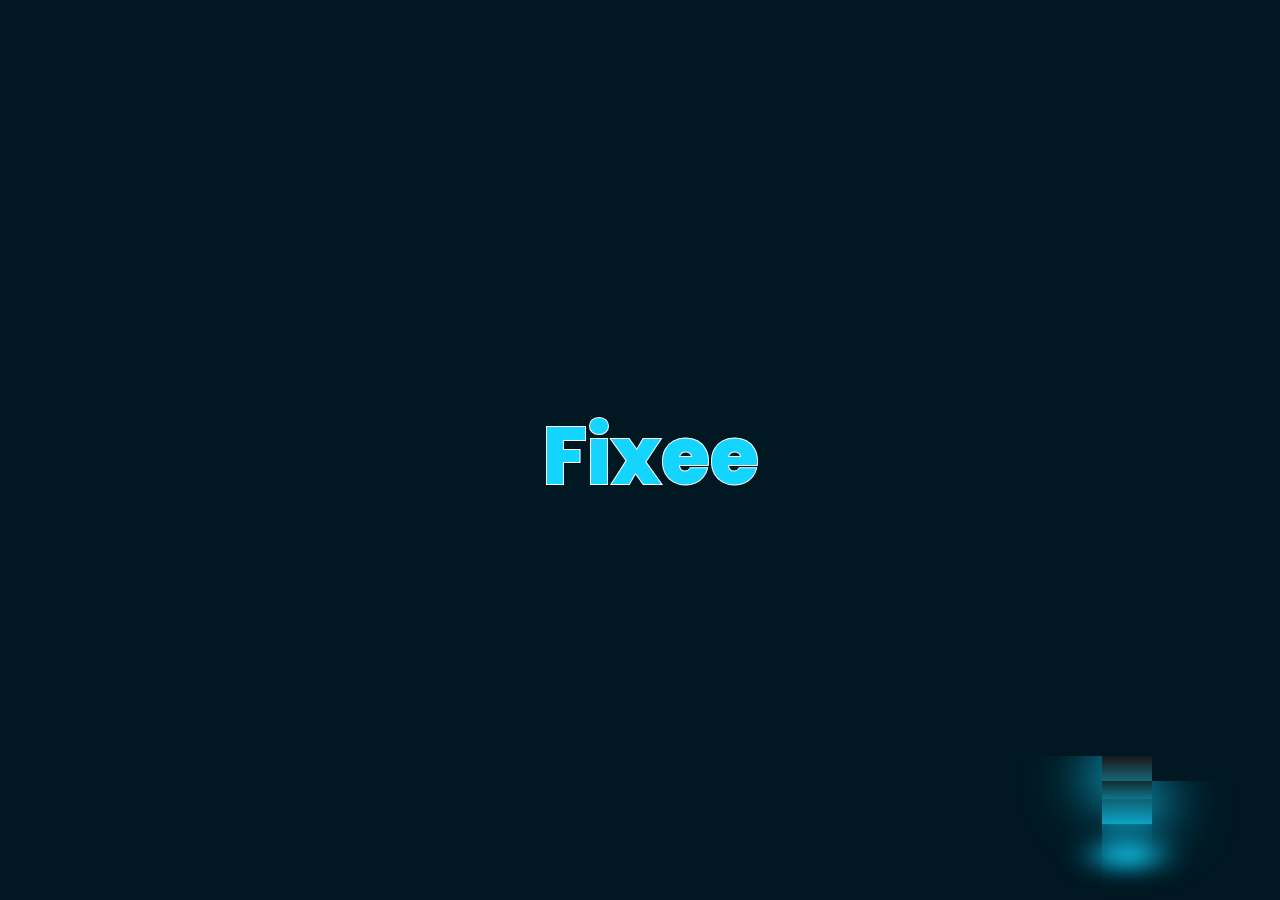
==== commit d83a36d2: "Adicionando @keyframe com moz e webkit" ====
--- a/index.html
+++ b/index.html
@@ -25,8 +25,6 @@
         href="https://cdnjs.cloudflare.com/ajax/libs/OwlCarousel2/2.3.4/assets/owl.carousel.min.css" />
 
     <link rel="stylesheet" href="assets/css/style.css">
-
-    <!-- <link href="https://unpkg.com/aos@2.3.1/dist/aos.css" rel="stylesheet"> -->
 
     <script src="assets/js/dark.js" defer></script>
 </head>
@@ -69,7 +67,7 @@
                                             <ul class="navbar-nav me-auto mb-2 mb-lg-0">
                                                 <li><a class=" nav-link" href="#home">Home</a></li>
                                                 <li><a class="nav-link" href="#servicos">Serviços</a></li>
-                                                <li><a class="nav-link" href="#empresa">Sobre nós</a></li>
+                                                <li><a class="nav-link" href="#projetos">Projetos</a></li>
                                             </ul>
                                         </div>
                                     </div>
@@ -83,9 +81,9 @@
                                     <div class="collapse navbar-collapse">
                                         <div class="navbar-nav">
                                             <ul class="navbar-nav me-auto mb-2 mb-lg-0">
+                                                <li><a class="nav-link" href="#indicacao">Indicação</a></li>
                                                 <li><a class="nav-link" href="#portfolio">Portfólio</a></li>
-                                                <li><a class="nav-link" href="#projetos">Projetos</a></li>
-                                                <li><a class="nav-link" href="#form">Contato</a></li>
+                                                <li><a class="nav-link" href="#empresa">Sobre Nós</a></li>
                                             </ul>
                                         </div>
                                     </div>
@@ -124,9 +122,15 @@
                                     </a>
                                 </li>
                                 <li>
-                                    <a href="#empresa">
+                                    <a href="#projetos">
+                                        <span class="icon-nav"><i class="bi bi-clipboard-minus-fill"></i></span>
+                                        <span class="text-nav">Projetos</span>
+                                    </a>
+                                </li>
+                                <li>
+                                    <a href="#indicacao">
                                         <span class="icon-nav"><i class="bi bi-people-fill"></i></span>
-                                        <span class="text-nav">Sobre nós</span>
+                                        <span class="text-nav">Indicação</span>
                                     </a>
                                 </li>
                                 <li>
@@ -136,15 +140,9 @@
                                     </a>
                                 </li>
                                 <li>
-                                    <a href="#projetos">
-                                        <span class="icon-nav"><i class="bi bi-clipboard-minus-fill"></i></span>
-                                        <span class="text-nav">Projetos</span>
-                                    </a>
-                                </li>
-                                <li>
-                                    <a href="#form">
+                                    <a href="#empresa">
                                         <span class="icon-nav"><i class="bi bi-telephone-fill"></i></span>
-                                        <span class="text-nav">Contato</span>
+                                        <span class="text-nav">Sobre Nós</span>
                                     </a>
                                 </li>
                             </ul>
@@ -460,9 +458,9 @@
                                     </li>
                                     <li class="box box-second img-fluid">
                                         <video controls muted autoplay>
-                                            <source src="assets/img/projeto/template_consultoria.mp4">
+                                            <source src="assets/img/projeto/template_luian.mp4">
                                         </video>
-                                        <img src="assets/img/projeto/consultoria.png">
+                                        <img src="assets/img/projeto/luian.png">
                                     </li>
                                     <li class="box box-first img-fluid">
                                         <video controls muted autoplay>
@@ -472,9 +470,9 @@
                                     </li>
                                     <li class="box box-second img-fluid">
                                         <video controls muted autoplay>
-                                            <source src="assets/img/projeto/template_luian.mp4">
+                                            <source src="assets/img/projeto/template_consultoria.mp4">
                                         </video>
-                                        <img src="assets/img/projeto/luian.png">
+                                        <img src="assets/img/projeto/consultoria.png">
                                     </li>
                                     <li class="box box-second img-fluid">
                                         <video controls muted autoplay>
@@ -517,7 +515,7 @@
             </div>
         </section>
 
-        <section class="section section-one section-banner">
+        <section class="section section-one section-banner" id="indicacao">
             <div class="container">
                 <div class="row">
                     <div class="col-12 col-md-6">
@@ -889,8 +887,6 @@
     <button id="backToTop" onclick="btnTop()" title="Voltar ao topo"><i class="bi bi-arrow-90deg-up"></i></button>
     <a id="btnWhatsapp" href="https://wa.me/5511988313151"><i class="bi bi-whatsapp"></i></a>
 
-    <!-- <script src="https://unpkg.com/aos@2.3.1/dist/aos.js"></script> -->
-
     <script src="assets/js/splash_screen.js"></script>
 
     <script src="https://cdn.jsdelivr.net/npm/bootstrap@5.2.1/dist/js/bootstrap.bundle.min.js"
--- a/assets/css/style.css
+++ b/assets/css/style.css
@@ -1,3 +1,5 @@
+@import url('https://fonts.googleapis.com/css2?family=Poppins:wght@400&display=swap');
+
 :root {
     --bg-primary: linear-gradient(201.73deg, #000D3C -9.1%, #027769 107.32%);
     --bg-dark: #1a1a1a;
@@ -13,7 +15,7 @@
 --------------------------------------------------------------*/
 
 * {
-    font-family: "Roboto", sans-serif !important;
+    font-family: "Poppins", sans-serif !important;
     margin: 0;
     padding: 0;
 }
@@ -367,6 +369,50 @@
     }
 }
 
+@-webkit-keyframes pathAnim {
+    0% {
+        d: path("M 0,400 C 0,400 0,200 0,200 C 206.13333333333333,232 412.26666666666665,264 549,262 C 685.7333333333333,260 753.0666666666666,224.00000000000003 890,208 C 1026.9333333333334,191.99999999999997 1233.4666666666667,196 1440,200 C 1440,200 1440,400 1440,400 Z");
+    }
+
+    25% {
+        d: path("M 0,400 C 0,400 0,200 0,200 C 189.86666666666667,200 379.73333333333335,200 535,200 C 690.2666666666667,200 810.9333333333334,200 956,200 C 1101.0666666666666,200 1270.5333333333333,200 1440,200 C 1440,200 1440,400 1440,400 Z");
+    }
+
+    50% {
+        d: path("M 0,400 C 0,400 0,200 0,200 C 163.86666666666667,216.66666666666666 327.73333333333335,233.33333333333331 469,237 C 610.2666666666667,240.66666666666669 728.9333333333334,231.33333333333334 887,223 C 1045.0666666666666,214.66666666666666 1242.5333333333333,207.33333333333331 1440,200 C 1440,200 1440,400 1440,400 Z");
+    }
+
+    75% {
+        d: path("M 0,400 C 0,400 0,200 0,200 C 137.33333333333331,192.8 274.66666666666663,185.6 456,195 C 637.3333333333334,204.4 862.6666666666667,230.39999999999998 1034,234 C 1205.3333333333333,237.60000000000002 1322.6666666666665,218.8 1440,200 C 1440,200 1440,400 1440,400 Z");
+    }
+
+    100% {
+        d: path("M 0,400 C 0,400 0,200 0,200 C 206.13333333333333,232 412.26666666666665,264 549,262 C 685.7333333333333,260 753.0666666666666,224.00000000000003 890,208 C 1026.9333333333334,191.99999999999997 1233.4666666666667,196 1440,200 C 1440,200 1440,400 1440,400 Z");
+    }
+}
+
+@-moz-keyframes pathAnim {
+    0% {
+        d: path("M 0,400 C 0,400 0,200 0,200 C 206.13333333333333,232 412.26666666666665,264 549,262 C 685.7333333333333,260 753.0666666666666,224.00000000000003 890,208 C 1026.9333333333334,191.99999999999997 1233.4666666666667,196 1440,200 C 1440,200 1440,400 1440,400 Z");
+    }
+
+    25% {
+        d: path("M 0,400 C 0,400 0,200 0,200 C 189.86666666666667,200 379.73333333333335,200 535,200 C 690.2666666666667,200 810.9333333333334,200 956,200 C 1101.0666666666666,200 1270.5333333333333,200 1440,200 C 1440,200 1440,400 1440,400 Z");
+    }
+
+    50% {
+        d: path("M 0,400 C 0,400 0,200 0,200 C 163.86666666666667,216.66666666666666 327.73333333333335,233.33333333333331 469,237 C 610.2666666666667,240.66666666666669 728.9333333333334,231.33333333333334 887,223 C 1045.0666666666666,214.66666666666666 1242.5333333333333,207.33333333333331 1440,200 C 1440,200 1440,400 1440,400 Z");
+    }
+
+    75% {
+        d: path("M 0,400 C 0,400 0,200 0,200 C 137.33333333333331,192.8 274.66666666666663,185.6 456,195 C 637.3333333333334,204.4 862.6666666666667,230.39999999999998 1034,234 C 1205.3333333333333,237.60000000000002 1322.6666666666665,218.8 1440,200 C 1440,200 1440,400 1440,400 Z");
+    }
+
+    100% {
+        d: path("M 0,400 C 0,400 0,200 0,200 C 206.13333333333333,232 412.26666666666665,264 549,262 C 685.7333333333333,260 753.0666666666666,224.00000000000003 890,208 C 1026.9333333333334,191.99999999999997 1233.4666666666667,196 1440,200 C 1440,200 1440,400 1440,400 Z");
+    }
+}
+
 
 /* --------------------------------------------------------------
                     Section BANNER
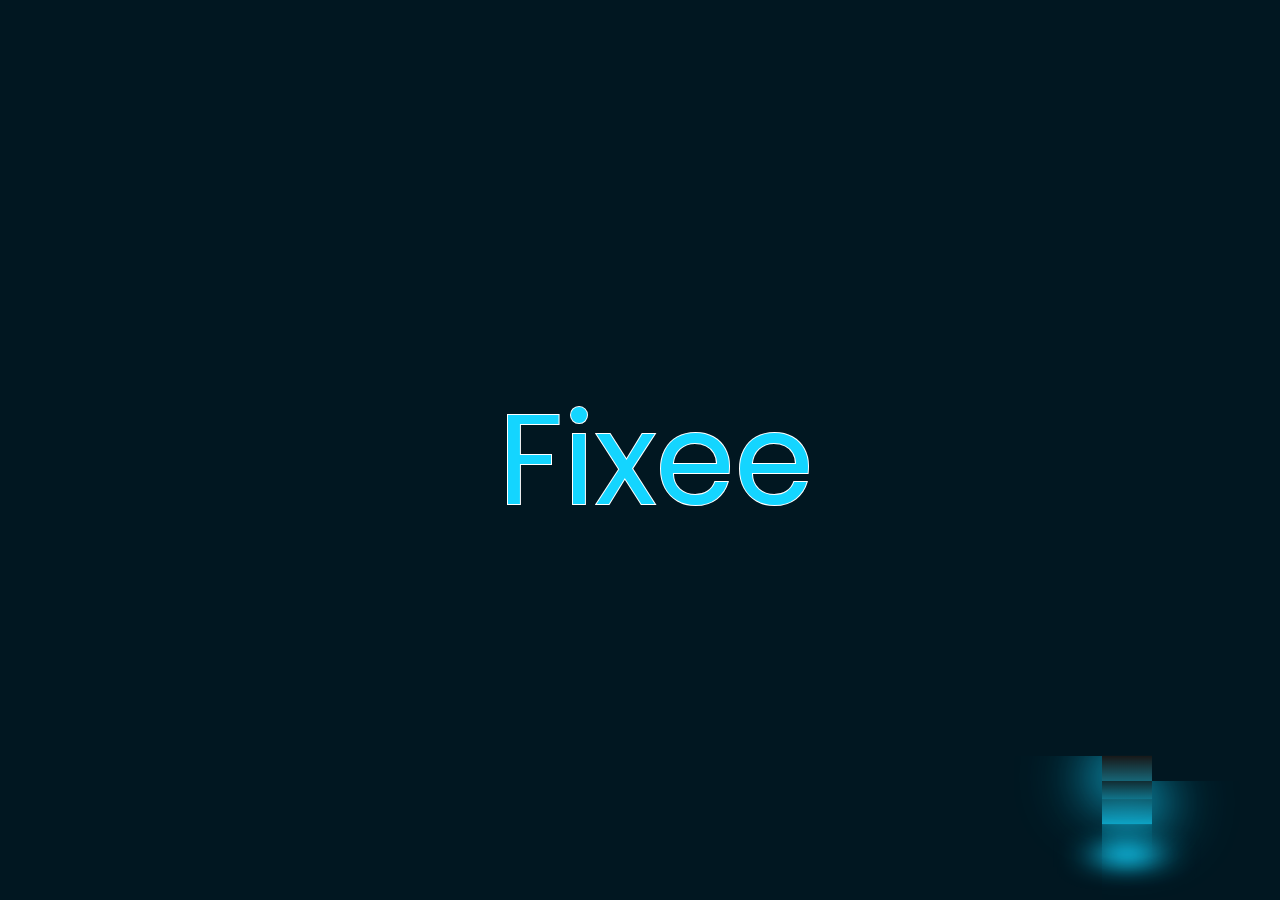
==== commit 15682fdd: "Ajustando counter box" ====
--- a/index.html
+++ b/index.html
@@ -347,7 +347,7 @@
                 </div>
 
                 <div class="row counter-row d-flex justify-content-center">
-                    <div class="col-sm-4 col-lg-4">
+                    <div class="col-4">
                         <div class="counter-box pt-4 pt-md-0">
                             <div class="counter-ico">
                                 <span class="ico-circle"><i class="bi bi-check2-square"></i></span>
@@ -359,7 +359,7 @@
                             </div>
                         </div>
                     </div>
-                    <div class="col-sm-4 col-lg-4">
+                    <div class="col-4">
                         <div class="counter-box pt-4 pt-md-0">
                             <div class="counter-ico">
                                 <span class="ico-circle"><i class="bi bi-people"></i></span>
@@ -371,7 +371,7 @@
                             </div>
                         </div>
                     </div>
-                    <div class="col-sm-4 col-lg-4">
+                    <div class="col-4">
                         <div class="counter-box pt-4 pt-md-0">
                             <div class="counter-ico">
                                 <span class="ico-circle"><i class="bi bi-hourglass-bottom"></i></span>
--- a/assets/css/style.css
+++ b/assets/css/style.css
@@ -298,8 +298,9 @@
     border: none;
     z-index: 997;
     animation: pulse 1.5s infinite;
+    -o-animation: pulse 1.5s infinite;
+    -moz-animation: pulse 1.5s infinite;
     -webkit-animation: pulse 1.5s infinite;
-    -moz-animation: pulse 1.5s infinite;
 }
 
 .btn-primary:hover {
@@ -307,6 +308,48 @@
 }
 
 @keyframes pulse {
+    0% {
+        transform: scale(.9);
+    }
+
+    70% {
+        transform: scale(.85);
+    }
+
+    100% {
+        transform: scale(.9);
+    }
+}
+
+@-o-keyframes pulse {
+    0% {
+        transform: scale(.9);
+    }
+
+    70% {
+        transform: scale(.85);
+    }
+
+    100% {
+        transform: scale(.9);
+    }
+}
+
+@-moz-keyframes pulse {
+    0% {
+        transform: scale(.9);
+    }
+
+    70% {
+        transform: scale(.85);
+    }
+
+    100% {
+        transform: scale(.9);
+    }
+}
+
+@-webkit-keyframes pulse {
     0% {
         transform: scale(.9);
     }
@@ -335,16 +378,19 @@
 
 svg path {
     animation: pathAnim 5s;
+    -o-animation: pathAnim 5s;
+    -moz-animation: pathAnim 5s;
     -webkit-animation: pathAnim 5s;
-    -moz-animation: pathAnim 5s;
 
     animation-timing-function: linear;
+    -o-animation-timing-function: linear;
+    -moz-animation-timing-function: linear;
     -webkit-animation-timing-function: linear;
-    -moz-animation-timing-function: linear;
 
     animation-iteration-count: infinite;
+    -o-animation-iteration-count: infinite;
+    -moz-animation-iteration-count: infinite;
     -webkit-animation-iteration-count: infinite;
-    -moz-animation-iteration-count: infinite;
 }
 
 @keyframes pathAnim {
@@ -413,6 +459,27 @@
     }
 }
 
+@-o-keyframes pathAnim {
+    0% {
+        d: path("M 0,400 C 0,400 0,200 0,200 C 206.13333333333333,232 412.26666666666665,264 549,262 C 685.7333333333333,260 753.0666666666666,224.00000000000003 890,208 C 1026.9333333333334,191.99999999999997 1233.4666666666667,196 1440,200 C 1440,200 1440,400 1440,400 Z");
+    }
+
+    25% {
+        d: path("M 0,400 C 0,400 0,200 0,200 C 189.86666666666667,200 379.73333333333335,200 535,200 C 690.2666666666667,200 810.9333333333334,200 956,200 C 1101.0666666666666,200 1270.5333333333333,200 1440,200 C 1440,200 1440,400 1440,400 Z");
+    }
+
+    50% {
+        d: path("M 0,400 C 0,400 0,200 0,200 C 163.86666666666667,216.66666666666666 327.73333333333335,233.33333333333331 469,237 C 610.2666666666667,240.66666666666669 728.9333333333334,231.33333333333334 887,223 C 1045.0666666666666,214.66666666666666 1242.5333333333333,207.33333333333331 1440,200 C 1440,200 1440,400 1440,400 Z");
+    }
+
+    75% {
+        d: path("M 0,400 C 0,400 0,200 0,200 C 137.33333333333331,192.8 274.66666666666663,185.6 456,195 C 637.3333333333334,204.4 862.6666666666667,230.39999999999998 1034,234 C 1205.3333333333333,237.60000000000002 1322.6666666666665,218.8 1440,200 C 1440,200 1440,400 1440,400 Z");
+    }
+
+    100% {
+        d: path("M 0,400 C 0,400 0,200 0,200 C 206.13333333333333,232 412.26666666666665,264 549,262 C 685.7333333333333,260 753.0666666666666,224.00000000000003 890,208 C 1026.9333333333334,191.99999999999997 1233.4666666666667,196 1440,200 C 1440,200 1440,400 1440,400 Z");
+    }
+}
 
 /* --------------------------------------------------------------
                     Section BANNER
@@ -486,6 +553,7 @@
     border: none;
     box-shadow: 10px 10px 20px rgba(2, 90, 119, 0.7);
     padding: 0;
+    transition: 1s ease-in-out;
 }
 
 .list-cards .card-header {
@@ -537,6 +605,7 @@
     margin: 0 auto;
     text-align: center;
     display: block;
+    transition: 1s ease-in-out;
 }
 
 .counter-num .counter {
@@ -851,74 +920,86 @@
 
 .move-out-from-left {
     animation: moveOutLeft 0.5s ease-in-out;
+    -o-animation: moveOutLeft 0.5s ease-in-out;
+    -moz-animation: moveOutLeft 0.5s ease-in-out;
     -webkit-animation: moveOutLeft 0.5s ease-in-out;
-    -moz-animation: moveOutLeft 0.5s ease-in-out;
 }
 
 .move-out-from-right {
     animation: moveOutRight 0.5s ease-in-out;
+    -o-animation: moveOutRight 0.5s ease-in-out;
+    -moz-animation: moveOutRight 0.5s ease-in-out;
     -webkit-animation: moveOutRight 0.5s ease-in-out;
-    -moz-animation: moveOutRight 0.5s ease-in-out;
 }
 
 .move-to-position5-from-left {
     animation: moveToP5Left 0.5s ease-in-out;
+    -o-animation: moveToP5Left 0.5s ease-in-out;
+    -moz-animation: moveToP5Left 0.5s ease-in-out;
     -webkit-animation: moveToP5Left 0.5s ease-in-out;
-    -moz-animation: moveToP5Left 0.5s ease-in-out;
 }
 
 .move-to-position4-from-left {
     animation: moveToP4Left 0.5s ease-in-out;
+    -o-animation: moveToP4Left 0.5s ease-in-out;
+    -moz-animation: moveToP4Left 0.5s ease-in-out;
     -webkit-animation: moveToP4Left 0.5s ease-in-out;
-    -moz-animation: moveToP4Left 0.5s ease-in-out;
 }
 
 .move-to-position3-from-left {
     animation: moveToP3Left 0.5s ease-in-out;
+    -o-animation: moveToP3Left 0.5s ease-in-out;
+    -moz-animation: moveToP3Left 0.5s ease-in-out;
     -webkit-animation: moveToP3Left 0.5s ease-in-out;
-    -moz-animation: moveToP3Left 0.5s ease-in-out;
 }
 
 .move-to-position2-from-left {
     animation: moveToP2Left 0.5s ease-in-out;
+    -o-animation: moveToP2Left 0.5s ease-in-out;
+    -moz-animation: moveToP2Left 0.5s ease-in-out;
     -webkit-animation: moveToP2Left 0.5s ease-in-out;
-    -moz-animation: moveToP2Left 0.5s ease-in-out;
 }
 
 .move-to-position1-from-left {
     animation: moveToP1Left 0.5s ease-in-out;
+    -o-animation: moveToP1Left 0.5s ease-in-out;
+    -moz-animation: moveToP1Left 0.5s ease-in-out;
     -webkit-animation: moveToP1Left 0.5s ease-in-out;
-    -moz-animation: moveToP1Left 0.5s ease-in-out;
 }
 
 .move-to-position5-from-right {
     animation: moveToP5Right 0.5s ease-in-out;
+    -o-animation: moveToP5Right 0.5s ease-in-out;
+    -moz-animation: moveToP5Right 0.5s ease-in-out;
     -webkit-animation: moveToP5Right 0.5s ease-in-out;
-    -moz-animation: moveToP5Right 0.5s ease-in-out;
 }
 
 .move-to-position4-from-right {
     animation: moveToP4Right 0.5s ease-in-out;
+    -o-animation: moveToP4Right 0.5s ease-in-out;
+    -moz-animation: moveToP4Right 0.5s ease-in-out;
     -webkit-animation: moveToP4Right 0.5s ease-in-out;
-    -moz-animation: moveToP4Right 0.5s ease-in-out;
 }
 
 .move-to-position3-from-right {
     animation: moveToP3Right 0.5s ease-in-out;
+    -o-animation: moveToP3Right 0.5s ease-in-out;
+    -moz-animation: moveToP3Right 0.5s ease-in-out;
     -webkit-animation: moveToP3Right 0.5s ease-in-out;
-    -moz-animation: moveToP3Right 0.5s ease-in-out;
 }
 
 .move-to-position2-from-right {
     animation: moveToP2Right 0.5s ease-in-out;
+    -o-animation: moveToP2Right 0.5s ease-in-out;
+    -moz-animation: moveToP2Right 0.5s ease-in-out;
     -webkit-animation: moveToP2Right 0.5s ease-in-out;
-    -moz-animation: moveToP2Right 0.5s ease-in-out;
 }
 
 .move-to-position1-from-right {
     animation: moveToP1Right 0.5s ease-in-out;
+    -o-animation: moveToP1Right 0.5s ease-in-out;
+    -moz-animation: moveToP1Right 0.5s ease-in-out;
     -webkit-animation: moveToP1Right 0.5s ease-in-out;
-    -moz-animation: moveToP1Right 0.5s ease-in-out;
 }
 
 @keyframes moveOutLeft {
@@ -938,6 +1019,57 @@
     }
 }
 
+@-o-keyframes moveOutLeft {
+    0% {
+        transform: scale(0.75) translateX(0%);
+        opacity: 1;
+    }
+
+    50% {
+        transform: scale(0.5) translateX(-150%);
+        opacity: 0.5;
+    }
+
+    100% {
+        transform: scale(0.25) translateX(0%);
+        opacity: 0;
+    }
+}
+
+@-moz-keyframes moveOutLeft {
+    0% {
+        transform: scale(0.75) translateX(0%);
+        opacity: 1;
+    }
+
+    50% {
+        transform: scale(0.5) translateX(-150%);
+        opacity: 0.5;
+    }
+
+    100% {
+        transform: scale(0.25) translateX(0%);
+        opacity: 0;
+    }
+}
+
+@-webkit-keyframes moveOutLeft {
+    0% {
+        transform: scale(0.75) translateX(0%);
+        opacity: 1;
+    }
+
+    50% {
+        transform: scale(0.5) translateX(-150%);
+        opacity: 0.5;
+    }
+
+    100% {
+        transform: scale(0.25) translateX(0%);
+        opacity: 0;
+    }
+}
+
 @keyframes moveOutRight {
     0% {
         transform: scale(0.75) translateX(0%);
@@ -955,6 +1087,57 @@
     }
 }
 
+@-o-keyframes moveOutRight {
+    0% {
+        transform: scale(0.75) translateX(0%);
+        opacity: 1;
+    }
+
+    50% {
+        transform: scale(0.5) translateX(150%);
+        opacity: 0.5;
+    }
+
+    100% {
+        transform: scale(0.25) translateX(0%);
+        opacity: 0;
+    }
+}
+
+@-moz-keyframes moveOutRight {
+    0% {
+        transform: scale(0.75) translateX(0%);
+        opacity: 1;
+    }
+
+    50% {
+        transform: scale(0.5) translateX(150%);
+        opacity: 0.5;
+    }
+
+    100% {
+        transform: scale(0.25) translateX(0%);
+        opacity: 0;
+    }
+}
+
+@-webkit-keyframes moveOutRight {
+    0% {
+        transform: scale(0.75) translateX(0%);
+        opacity: 1;
+    }
+
+    50% {
+        transform: scale(0.5) translateX(150%);
+        opacity: 0.5;
+    }
+
+    100% {
+        transform: scale(0.25) translateX(0%);
+        opacity: 0;
+    }
+}
+
 @keyframes moveToP5Left {
     from {
         transform: scale(0.75) translateX(100%);
@@ -964,6 +1147,33 @@
         transform: scale(0.75) translateX(0);
     }
 }
+@-o-keyframes moveToP5Left {
+    from {
+        transform: scale(0.75) translateX(100%);
+    }
+
+    to {
+        transform: scale(0.75) translateX(0);
+    }
+}
+@-moz-keyframes moveToP5Left {
+    from {
+        transform: scale(0.75) translateX(100%);
+    }
+
+    to {
+        transform: scale(0.75) translateX(0);
+    }
+}
+@-webkit-keyframes moveToP5Left {
+    from {
+        transform: scale(0.75) translateX(100%);
+    }
+
+    to {
+        transform: scale(0.75) translateX(0);
+    }
+}
 
 @keyframes moveToP4Left {
     from {
@@ -974,6 +1184,33 @@
         transform: scale(0.85) translateX(0);
     }
 }
+@-o-keyframes moveToP4Left {
+    from {
+        transform: scale(0.75) translateX(100%);
+    }
+
+    to {
+        transform: scale(0.85) translateX(0);
+    }
+}
+@-moz-keyframes moveToP4Left {
+    from {
+        transform: scale(0.75) translateX(100%);
+    }
+
+    to {
+        transform: scale(0.85) translateX(0);
+    }
+}
+@-webkit-keyframes moveToP4Left {
+    from {
+        transform: scale(0.75) translateX(100%);
+    }
+
+    to {
+        transform: scale(0.85) translateX(0);
+    }
+}
 
 @keyframes moveToP3Left {
     from {
@@ -984,6 +1221,33 @@
         transform: scale(1) translateX(0);
     }
 }
+@-o-keyframes moveToP3Left {
+    from {
+        transform: scale(0.85) translateX(100%);
+    }
+
+    to {
+        transform: scale(1) translateX(0);
+    }
+}
+@-moz-keyframes moveToP3Left {
+    from {
+        transform: scale(0.85) translateX(100%);
+    }
+
+    to {
+        transform: scale(1) translateX(0);
+    }
+}
+@-webkit-keyframes moveToP3Left {
+    from {
+        transform: scale(0.85) translateX(100%);
+    }
+
+    to {
+        transform: scale(1) translateX(0);
+    }
+}
 
 @keyframes moveToP2Left {
     from {
@@ -994,6 +1258,33 @@
         transform: scale(0.85) translateX(0);
     }
 }
+@-o-keyframes moveToP2Left {
+    from {
+        transform: scale(1) translateX(100%);
+    }
+
+    to {
+        transform: scale(0.85) translateX(0);
+    }
+}
+@-moz-keyframes moveToP2Left {
+    from {
+        transform: scale(1) translateX(100%);
+    }
+
+    to {
+        transform: scale(0.85) translateX(0);
+    }
+}
+@-webkit-keyframes moveToP2Left {
+    from {
+        transform: scale(1) translateX(100%);
+    }
+
+    to {
+        transform: scale(0.85) translateX(0);
+    }
+}
 
 @keyframes moveToP1Left {
     from {
@@ -1004,6 +1295,33 @@
         transform: scale(0.75) translateX(0);
     }
 }
+@-o-keyframes moveToP1Left {
+    from {
+        transform: scale(0.85) translateX(100%);
+    }
+
+    to {
+        transform: scale(0.75) translateX(0);
+    }
+}
+@-moz-keyframes moveToP1Left {
+    from {
+        transform: scale(0.85) translateX(100%);
+    }
+
+    to {
+        transform: scale(0.75) translateX(0);
+    }
+}
+@-webkit-keyframes moveToP1Left {
+    from {
+        transform: scale(0.85) translateX(100%);
+    }
+
+    to {
+        transform: scale(0.75) translateX(0);
+    }
+}
 
 @keyframes moveToP1Right {
     from {
@@ -1014,6 +1332,33 @@
         transform: scale(0.75) translateX(0);
     }
 }
+@-o-keyframes moveToP1Right {
+    from {
+        transform: scale(0.75) translateX(-100%);
+    }
+
+    to {
+        transform: scale(0.75) translateX(0);
+    }
+}
+@-moz-keyframes moveToP1Right {
+    from {
+        transform: scale(0.75) translateX(-100%);
+    }
+
+    to {
+        transform: scale(0.75) translateX(0);
+    }
+}
+@-webkit-keyframes moveToP1Right {
+    from {
+        transform: scale(0.75) translateX(-100%);
+    }
+
+    to {
+        transform: scale(0.75) translateX(0);
+    }
+}
 
 @keyframes moveToP2Right {
     from {
@@ -1024,6 +1369,33 @@
         transform: scale(0.85) translateX(0);
     }
 }
+@-o-keyframes moveToP2Right {
+    from {
+        transform: scale(0.75) translateX(-100%);
+    }
+
+    to {
+        transform: scale(0.85) translateX(0);
+    }
+}
+@-moz-keyframes moveToP2Right {
+    from {
+        transform: scale(0.75) translateX(-100%);
+    }
+
+    to {
+        transform: scale(0.85) translateX(0);
+    }
+}
+@-webkit-keyframes moveToP2Right {
+    from {
+        transform: scale(0.75) translateX(-100%);
+    }
+
+    to {
+        transform: scale(0.85) translateX(0);
+    }
+}
 
 @keyframes moveToP3Right {
     from {
@@ -1034,6 +1406,33 @@
         transform: scale(1) translateX(0);
     }
 }
+@-o-keyframes moveToP3Right {
+    from {
+        transform: scale(0.85) translateX(-100%);
+    }
+
+    to {
+        transform: scale(1) translateX(0);
+    }
+}
+@-moz-keyframes moveToP3Right {
+    from {
+        transform: scale(0.85) translateX(-100%);
+    }
+
+    to {
+        transform: scale(1) translateX(0);
+    }
+}
+@-webkit-keyframes moveToP3Right {
+    from {
+        transform: scale(0.85) translateX(-100%);
+    }
+
+    to {
+        transform: scale(1) translateX(0);
+    }
+}
 
 @keyframes moveToP4Right {
     from {
@@ -1044,6 +1443,33 @@
         transform: scale(0.85) translateX(0);
     }
 }
+@-o-keyframes moveToP4Right {
+    from {
+        transform: scale(1) translateX(-100%);
+    }
+
+    to {
+        transform: scale(0.85) translateX(0);
+    }
+}
+@-moz-keyframes moveToP4Right {
+    from {
+        transform: scale(1) translateX(-100%);
+    }
+
+    to {
+        transform: scale(0.85) translateX(0);
+    }
+}
+@-webkit-keyframes moveToP4Right {
+    from {
+        transform: scale(1) translateX(-100%);
+    }
+
+    to {
+        transform: scale(0.85) translateX(0);
+    }
+}
 
 @keyframes moveToP5Right {
     from {
@@ -1054,6 +1480,37 @@
         transform: scale(0.75) translateX(0);
     }
 }
+
+@-o-keyframes moveToP5Right {
+    from {
+        transform: scale(0.85) translateX(-100%);
+    }
+
+    to {
+        transform: scale(0.75) translateX(0);
+    }
+}
+
+@-moz-keyframes moveToP5Right {
+    from {
+        transform: scale(0.85) translateX(-100%);
+    }
+
+    to {
+        transform: scale(0.75) translateX(0);
+    }
+}
+
+@-webkit-keyframes moveToP5Right {
+    from {
+        transform: scale(0.85) translateX(-100%);
+    }
+
+    to {
+        transform: scale(0.75) translateX(0);
+    }
+}
+
 
 
 /*--------------------------------------------------------------
@@ -1592,7 +2049,7 @@
 
 @media only screen and (max-width: 768px) {
     #splash .title-splash h2 {
-        font-size: 2.5em;
+        font-size: 4em;
     }
 
     #splash-3 {
@@ -1719,6 +2176,26 @@
     }
     #servicos .list-cards .icon-card i {
        font-size: 36px !important;
+    }
+
+
+    #servicos .counter-row {
+        margin-top: 25px;
+    }
+    
+    #servicos .counter-ico .ico-circle {
+        height: 36px;
+        width: 36px;
+        padding-top: 3px;
+        font-size: 20px;
+    }
+    
+    .counter-num .counter {
+        font-size: 18px;
+    }
+    
+    .counter-num span {
+        font-size: 12px;
     }
 
     #empresa .nav-pills button {
@@ -2130,15 +2607,6 @@
         margin-bottom: 50px !important;
     }
 
-    /* #projetos .box {
-        margin: 0 -2.5rem;
-        width: 15rem !important;
-        height: 20rem !important;
-    } 
-    #projetos .box:hover {
-        width: 16rem !important;
-        height: 21rem !important;
-    }*/
     #portfolio #portfolio-btn li {
         font-size: 13.5px !important;
     }
@@ -2301,23 +2769,70 @@
 #splash h2 {
     position: absolute;
     transform: translate(-45%, -45%);
-    font-size: 5em;
-    font-weight: 800;
+    font-size: 8em;
+    font-weight: normal;
     transition: 1s;
 }
 
 #splash h2:nth-child(1) {
+    color: transparent;
+    text-stroke: 2px #fff;
+    -o-text-stroke: 2px #fff;
+    -moz-text-stroke: 2px #fff;
     -webkit-text-stroke: 2px #fff;
 }
 
 #splash h2:nth-child(2) {
     color: var(--text-primary);
     animation: waveText 8s ease-in-out infinite;
+    -o-animation: waveText 8s ease-in-out infinite;
+    -moz-animation: waveText 8s ease-in-out infinite;
     -webkit-animation: waveText 8s ease-in-out infinite;
-    -moz-animation: waveText 8s ease-in-out infinite;
 }
 
 @keyframes waveText {
+
+    0%,
+    100% {
+        clip-path: polygon(0% 45%, 15% 44%, 32% 50%, 54% 60%, 70% 61%, 84% 59%, 100% 52%, 100% 100%, 0% 100%);
+        color: var(--text-primary);
+    }
+
+    50% {
+        clip-path: polygon(0% 60%, 16% 65%, 34% 66%, 51% 62%, 67% 50%, 84% 45%, 100% 46%, 100% 100%, 0% 100%);
+        color: #ff7700;
+    }
+}
+
+@-o-keyframes waveText {
+
+    0%,
+    100% {
+        clip-path: polygon(0% 45%, 15% 44%, 32% 50%, 54% 60%, 70% 61%, 84% 59%, 100% 52%, 100% 100%, 0% 100%);
+        color: var(--text-primary);
+    }
+
+    50% {
+        clip-path: polygon(0% 60%, 16% 65%, 34% 66%, 51% 62%, 67% 50%, 84% 45%, 100% 46%, 100% 100%, 0% 100%);
+        color: #ff7700;
+    }
+}
+
+@-moz-keyframes waveText {
+
+    0%,
+    100% {
+        clip-path: polygon(0% 45%, 15% 44%, 32% 50%, 54% 60%, 70% 61%, 84% 59%, 100% 52%, 100% 100%, 0% 100%);
+        color: var(--text-primary);
+    }
+
+    50% {
+        clip-path: polygon(0% 60%, 16% 65%, 34% 66%, 51% 62%, 67% 50%, 84% 45%, 100% 46%, 100% 100%, 0% 100%);
+        color: #ff7700;
+    }
+}
+
+@-webkit-keyframes waveText {
 
     0%,
     100% {
@@ -2350,11 +2865,42 @@
     transform-style: preserve-3d;
     transform: rotateX(-30deg);
     animation: cubes 15s linear infinite;
+    -o-animation: cubes 15s linear infinite;
+    -moz-animation: cubes 15s linear infinite;
     -webkit-animation: cubes 15s linear infinite;
-    -moz-animation: cubes 15s linear infinite;
 }
 
 @keyframes cubes {
+    0% {
+        transform: rotateX(-30deg) rotateY(0deg);
+    }
+
+    100% {
+        transform: rotateX(-30deg) rotateY(360deg);
+    }
+}
+
+@-o-keyframes cubes {
+    0% {
+        transform: rotateX(-30deg) rotateY(0deg);
+    }
+
+    100% {
+        transform: rotateX(-30deg) rotateY(360deg);
+    }
+}
+
+@-moz-keyframes cubes {
+    0% {
+        transform: rotateX(-30deg) rotateY(0deg);
+    }
+
+    100% {
+        transform: rotateX(-30deg) rotateY(360deg);
+    }
+}
+
+@-webkit-keyframes cubes {
     0% {
         transform: rotateX(-30deg) rotateY(0deg);
     }
@@ -2383,10 +2929,97 @@
     filter: drop-shadow(0 0 25px var(--text-primary)) drop-shadow(0 0 35px var(--text-primary));
     transform: rotateY(calc(90deg * var(--i))) translateZ(25px);
     animation: cubeBackground 15s linear infinite;
+    -o-animation: cubeBackground 15s linear infinite;
+    -moz-animation: cubeBackground 15s linear infinite;
+    -webkit-animation: cubeBackground 15s linear infinite;
     opacity: .7;
 }
 
 @keyframes cubeBackground {
+    0% {
+        background: linear-gradient(#151515, var(--text-primary));
+        filter: drop-shadow(0 0 25px var(--text-primary)) drop-shadow(0 0 35px var(--text-primary));
+    }
+
+    35% {
+        background: linear-gradient(#151515, #FF7700);
+        filter: drop-shadow(0 0 25px #ff7700) drop-shadow(0 0 35px #ff7700);
+    }
+
+    50% {
+        background: linear-gradient(#151515, var(--text-primary));
+        filter: drop-shadow(0 0 25px var(--text-primary)) drop-shadow(0 0 35px var(--text-primary));
+    }
+
+    75% {
+        background: linear-gradient(#151515, #FF7700);
+        filter: drop-shadow(0 0 25px #ff7700) drop-shadow(0 0 35px #ff7700);
+
+    }
+
+    90% {
+        background: linear-gradient(#151515, var(--text-primary));
+        filter: drop-shadow(0 0 25px var(--text-primary)) drop-shadow(0 0 35px var(--text-primary));
+    }
+}
+
+@-o-keyframes cubeBackground {
+    0% {
+        background: linear-gradient(#151515, var(--text-primary));
+        filter: drop-shadow(0 0 25px var(--text-primary)) drop-shadow(0 0 35px var(--text-primary));
+    }
+
+    35% {
+        background: linear-gradient(#151515, #FF7700);
+        filter: drop-shadow(0 0 25px #ff7700) drop-shadow(0 0 35px #ff7700);
+    }
+
+    50% {
+        background: linear-gradient(#151515, var(--text-primary));
+        filter: drop-shadow(0 0 25px var(--text-primary)) drop-shadow(0 0 35px var(--text-primary));
+    }
+
+    75% {
+        background: linear-gradient(#151515, #FF7700);
+        filter: drop-shadow(0 0 25px #ff7700) drop-shadow(0 0 35px #ff7700);
+
+    }
+
+    90% {
+        background: linear-gradient(#151515, var(--text-primary));
+        filter: drop-shadow(0 0 25px var(--text-primary)) drop-shadow(0 0 35px var(--text-primary));
+    }
+}
+
+@-moz-keyframes cubeBackground {
+    0% {
+        background: linear-gradient(#151515, var(--text-primary));
+        filter: drop-shadow(0 0 25px var(--text-primary)) drop-shadow(0 0 35px var(--text-primary));
+    }
+
+    35% {
+        background: linear-gradient(#151515, #FF7700);
+        filter: drop-shadow(0 0 25px #ff7700) drop-shadow(0 0 35px #ff7700);
+    }
+
+    50% {
+        background: linear-gradient(#151515, var(--text-primary));
+        filter: drop-shadow(0 0 25px var(--text-primary)) drop-shadow(0 0 35px var(--text-primary));
+    }
+
+    75% {
+        background: linear-gradient(#151515, #FF7700);
+        filter: drop-shadow(0 0 25px #ff7700) drop-shadow(0 0 35px #ff7700);
+
+    }
+
+    90% {
+        background: linear-gradient(#151515, var(--text-primary));
+        filter: drop-shadow(0 0 25px var(--text-primary)) drop-shadow(0 0 35px var(--text-primary));
+    }
+}
+
+@-webkit-keyframes cubeBackground {
     0% {
         background: linear-gradient(#151515, var(--text-primary));
         filter: drop-shadow(0 0 25px var(--text-primary)) drop-shadow(0 0 35px var(--text-primary));
@@ -2435,9 +3068,78 @@
     transform: translateZ(-100px);
     filter: blur(20px);
     animation: cubeTopBackground 15s linear infinite;
+    -o-animation: cubeTopBackground 15s linear infinite;
+    -moz-animation: cubeTopBackground 15s linear infinite;
+    -webkit-animation: cubeTopBackground 15s linear infinite;
 }
 
 @keyframes cubeTopBackground {
+    0% {
+        background: var(--text-primary);
+    }
+
+    35% {
+        background: #FF7700;
+    }
+
+    50% {
+        background: var(--text-primary);
+    }
+
+    75% {
+        background: #FF7700;
+    }
+
+    90% {
+        background: var(--text-primary);
+    }
+}
+
+@-webkit-keyframes cubeTopBackground {
+    0% {
+        background: var(--text-primary);
+    }
+
+    35% {
+        background: #FF7700;
+    }
+
+    50% {
+        background: var(--text-primary);
+    }
+
+    75% {
+        background: #FF7700;
+    }
+
+    90% {
+        background: var(--text-primary);
+    }
+}
+
+@-moz-keyframes cubeTopBackground {
+    0% {
+        background: var(--text-primary);
+    }
+
+    35% {
+        background: #FF7700;
+    }
+
+    50% {
+        background: var(--text-primary);
+    }
+
+    75% {
+        background: #FF7700;
+    }
+
+    90% {
+        background: var(--text-primary);
+    }
+}
+
+@-o-keyframes cubeTopBackground {
     0% {
         background: var(--text-primary);
     }
